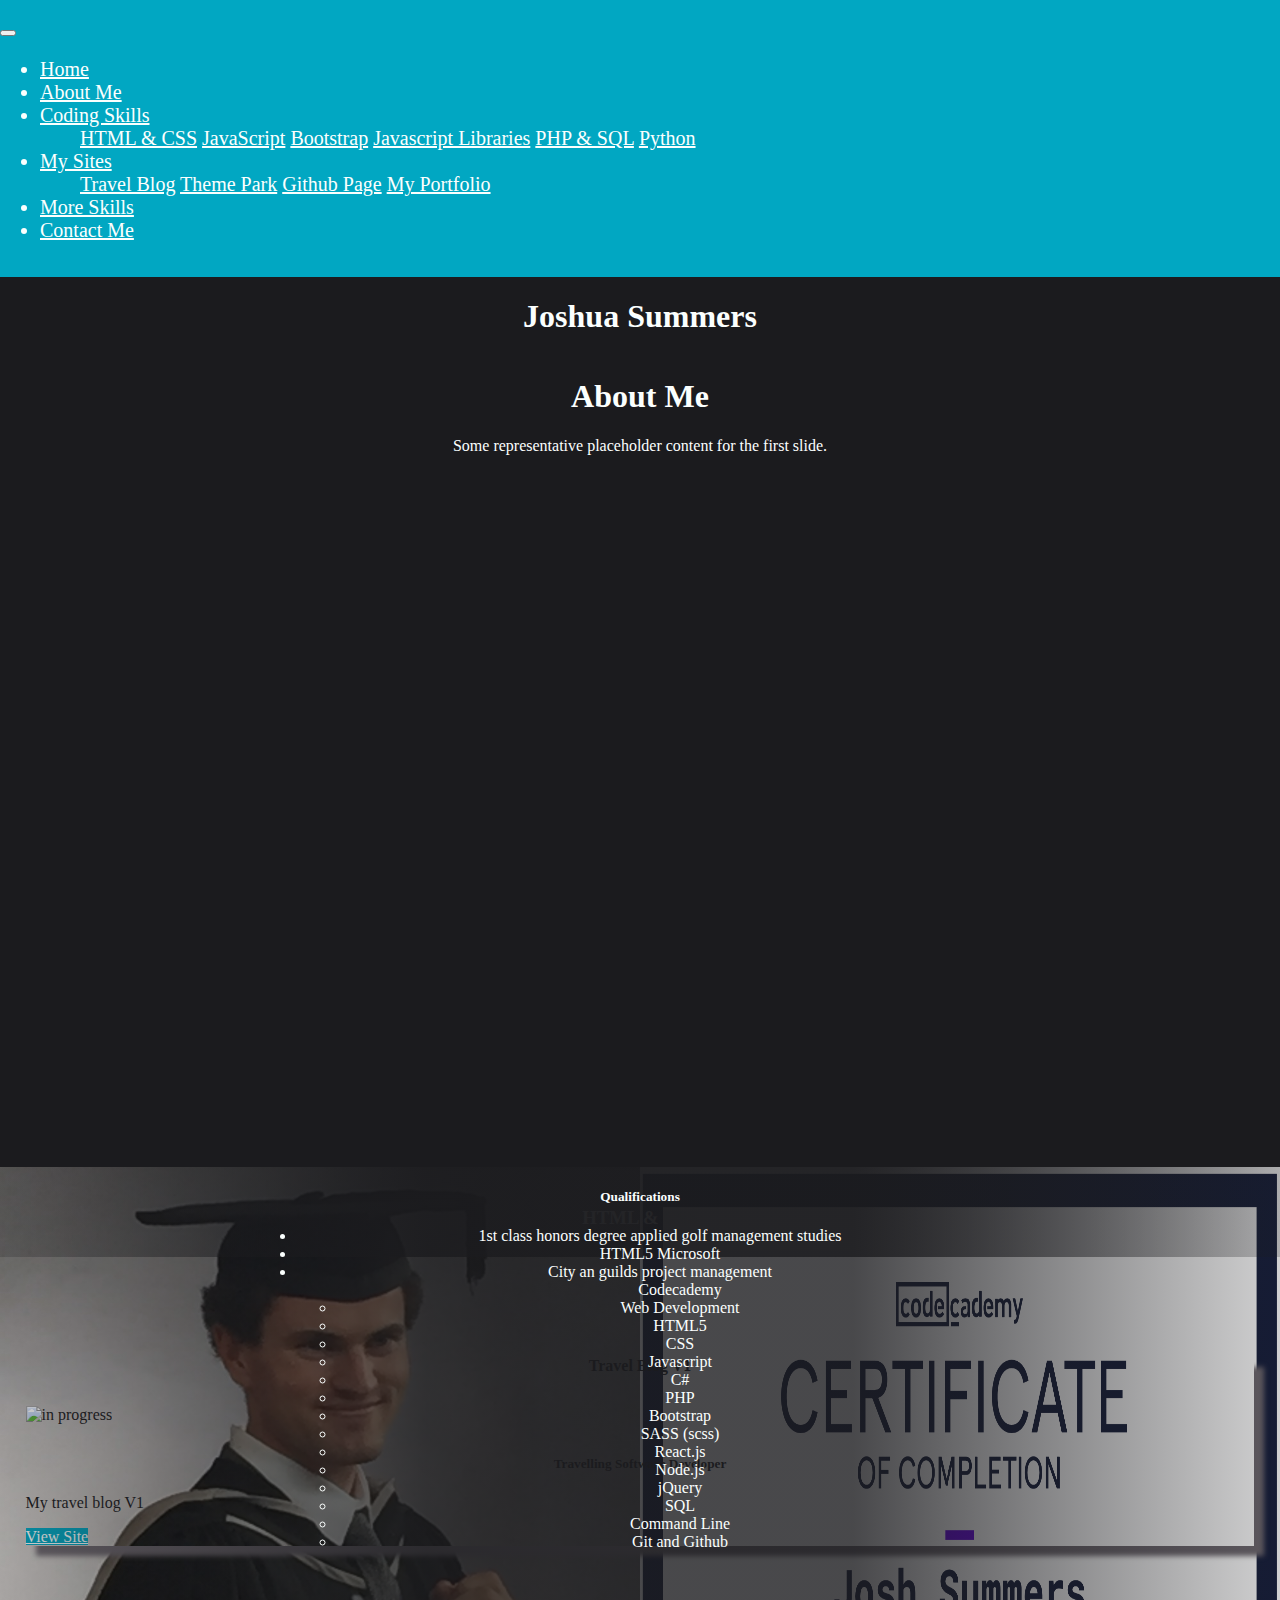
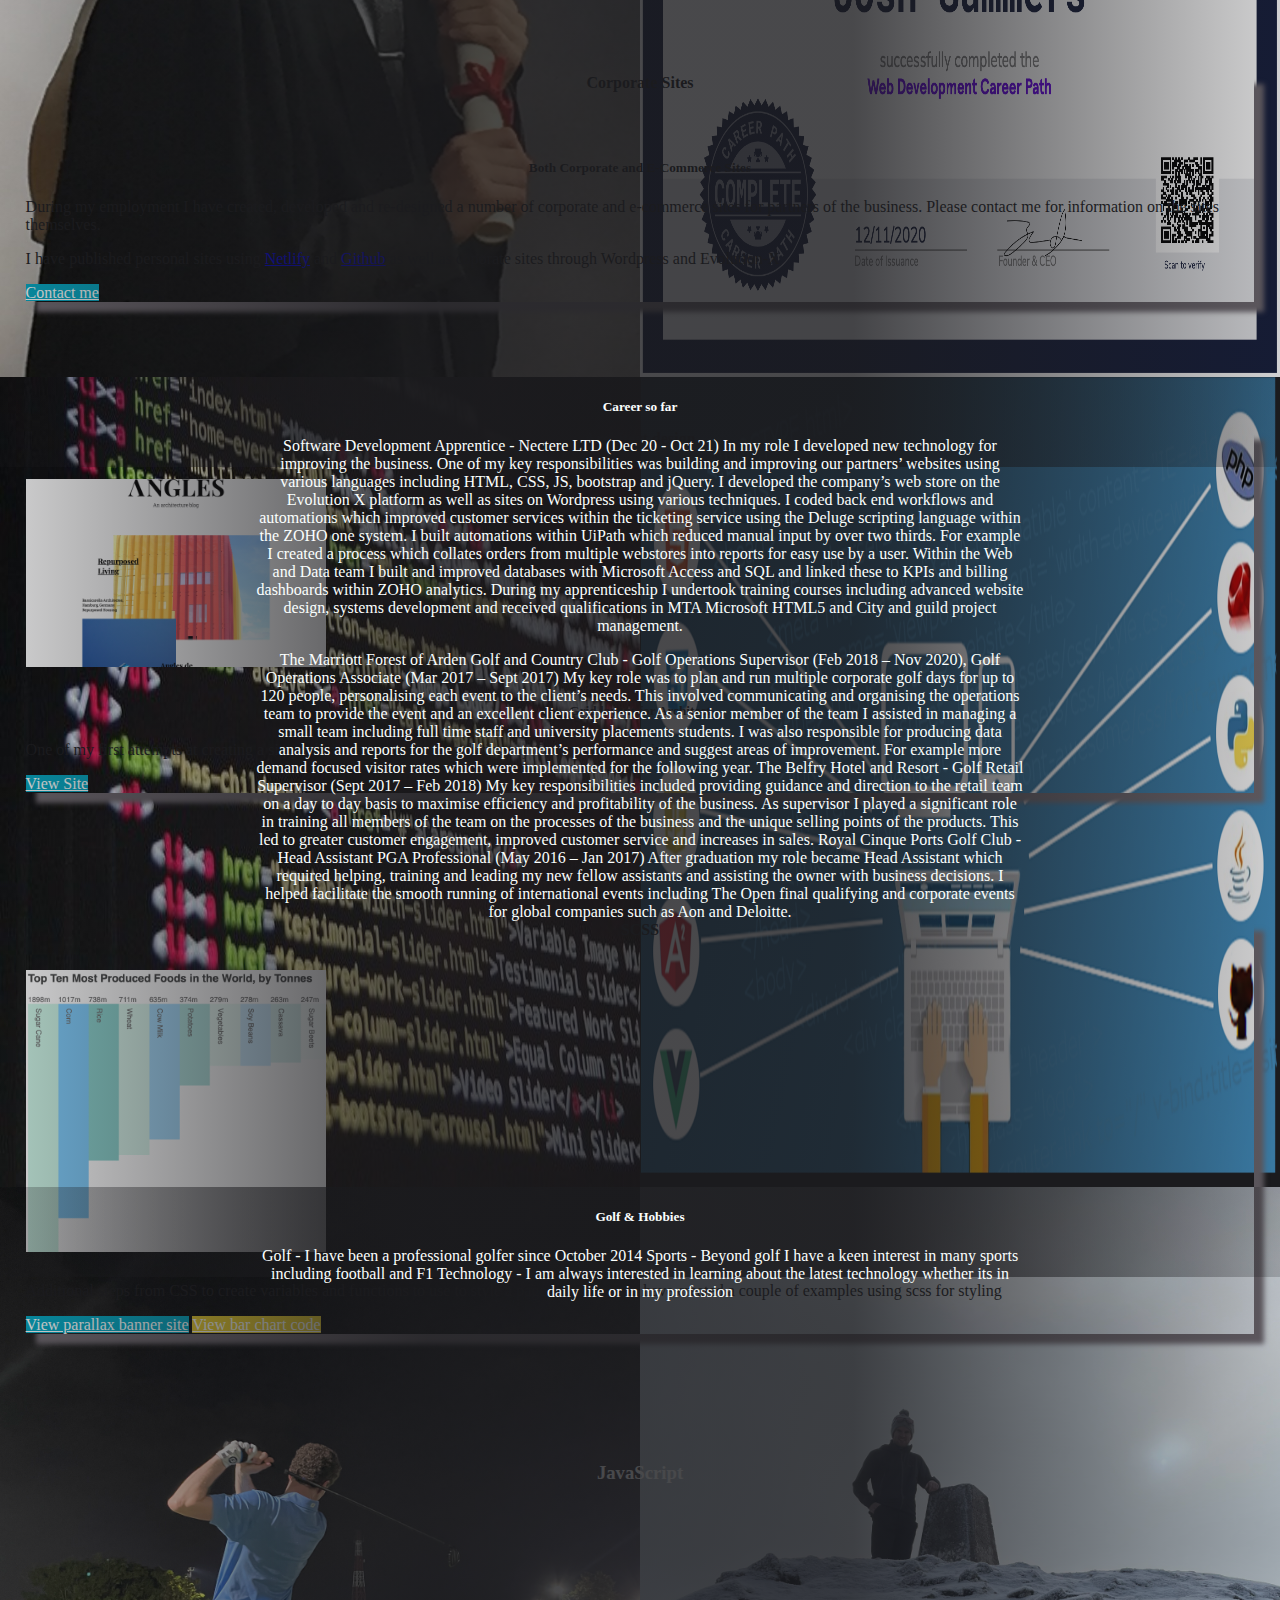
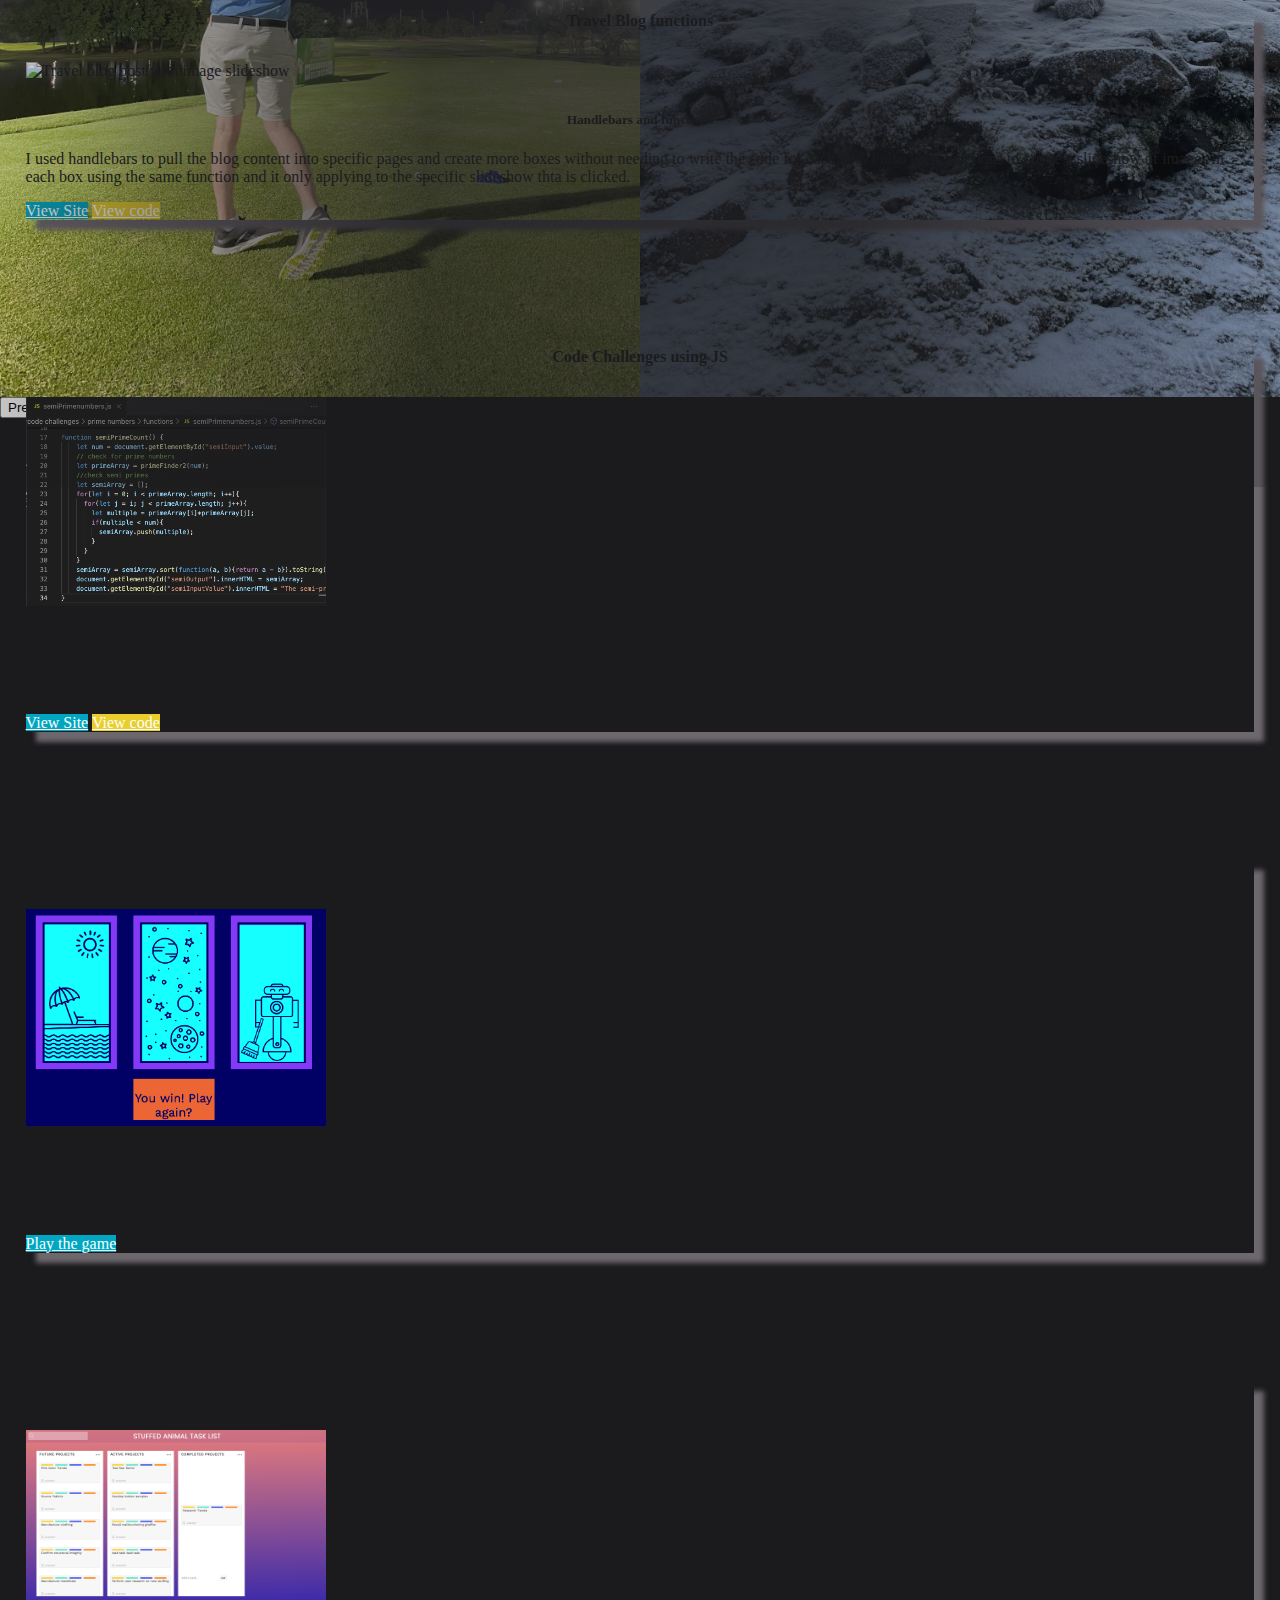
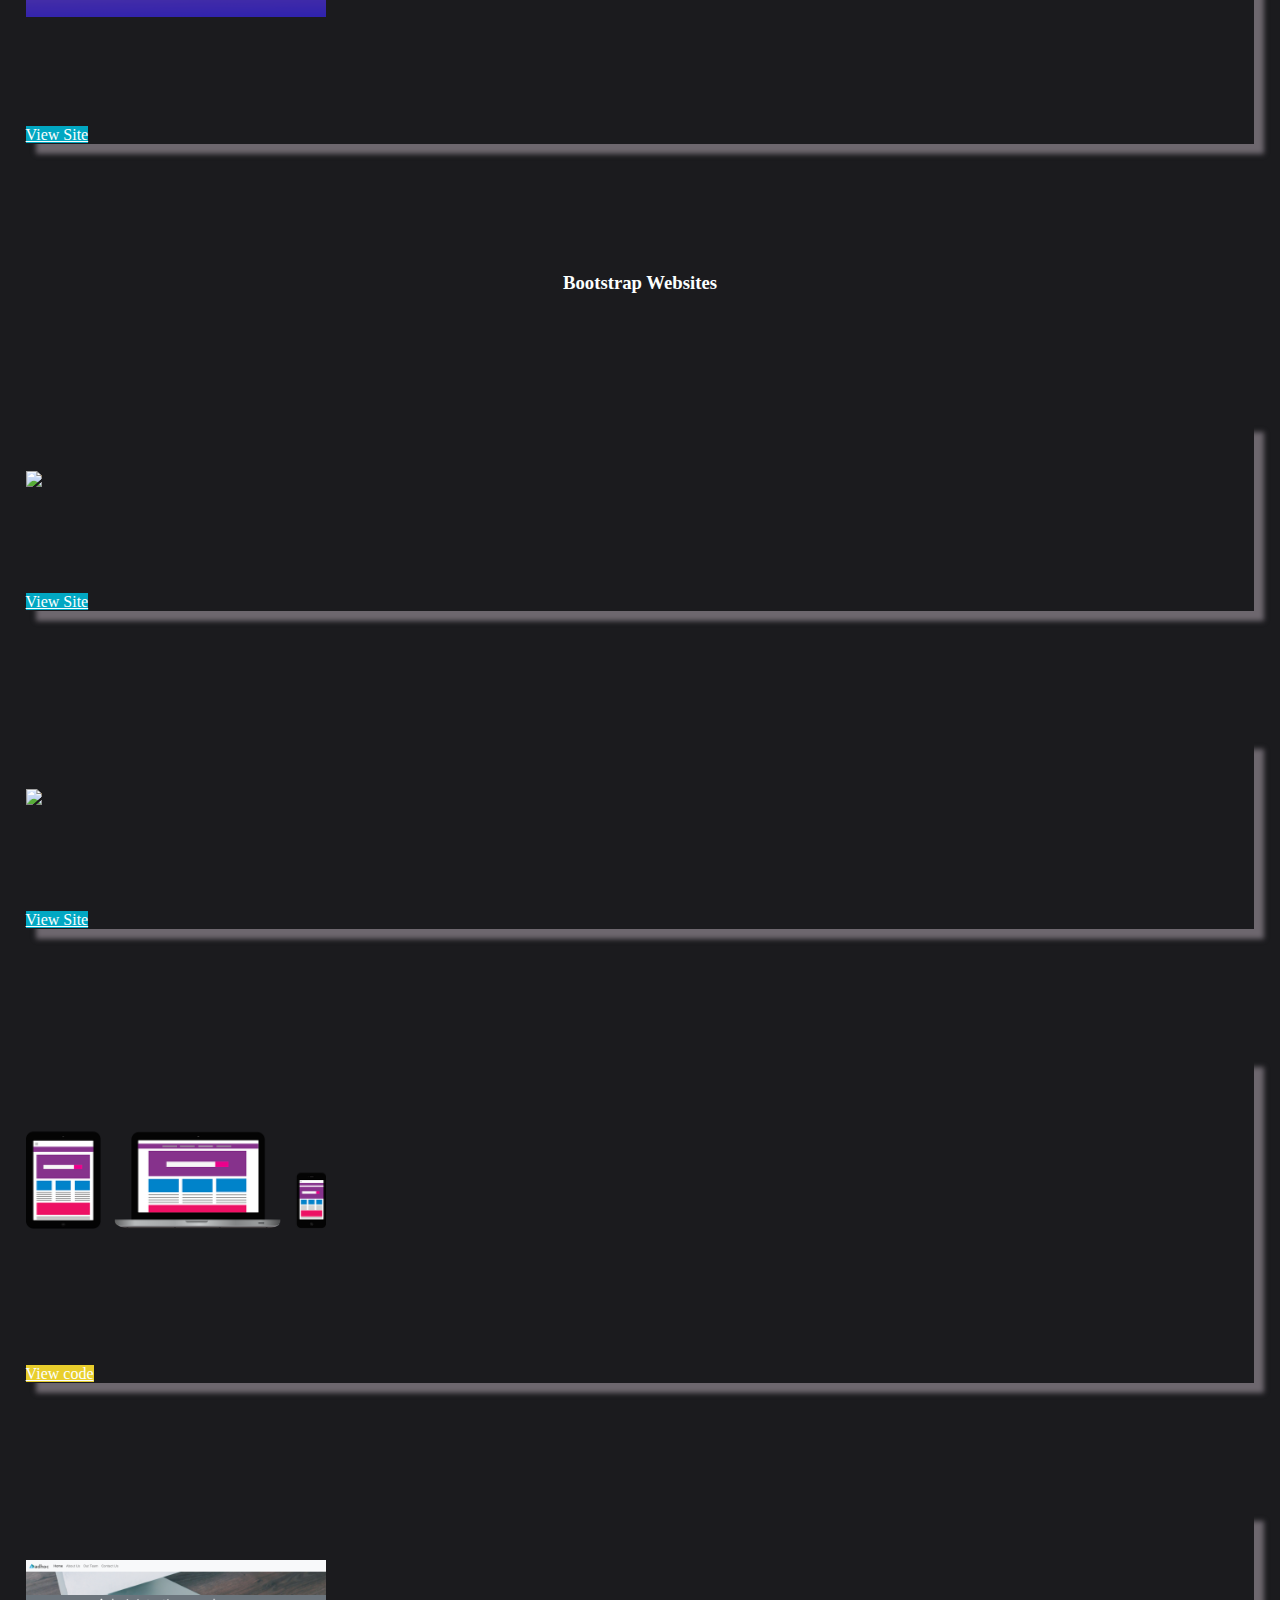
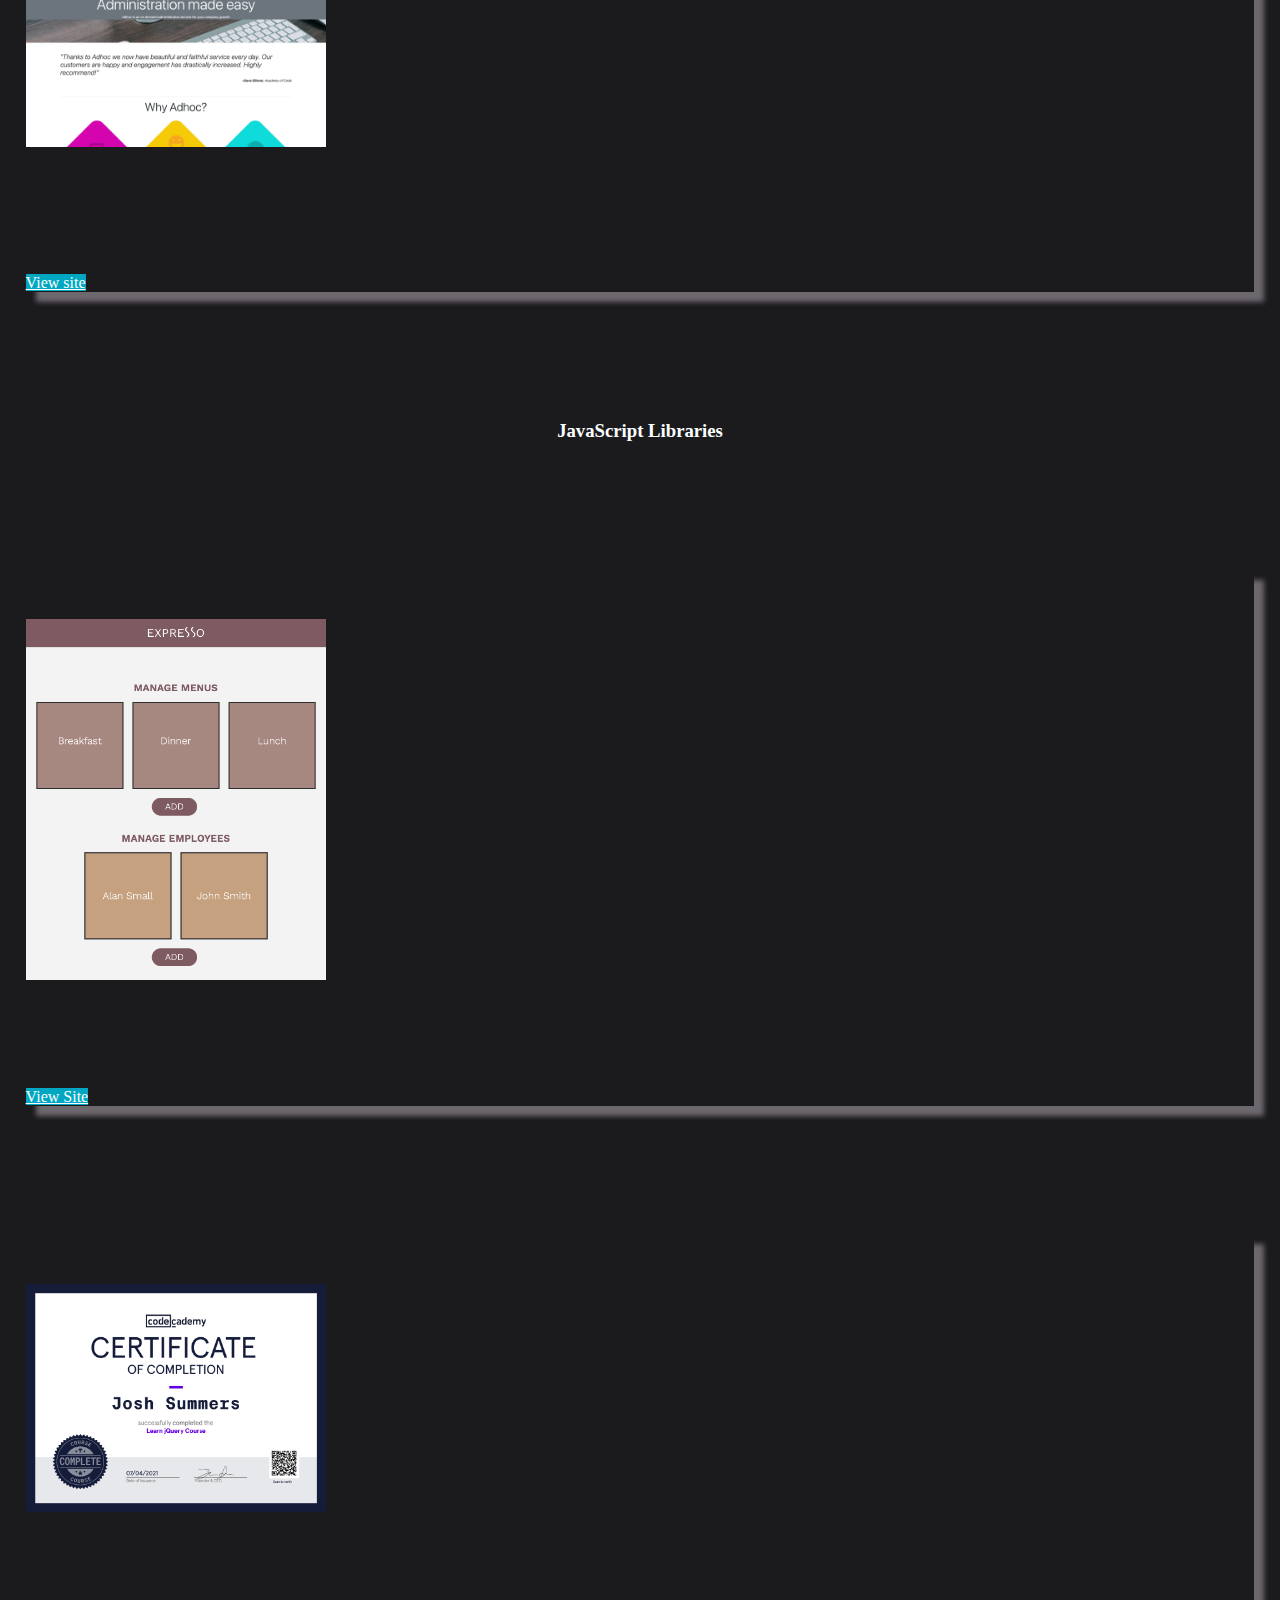
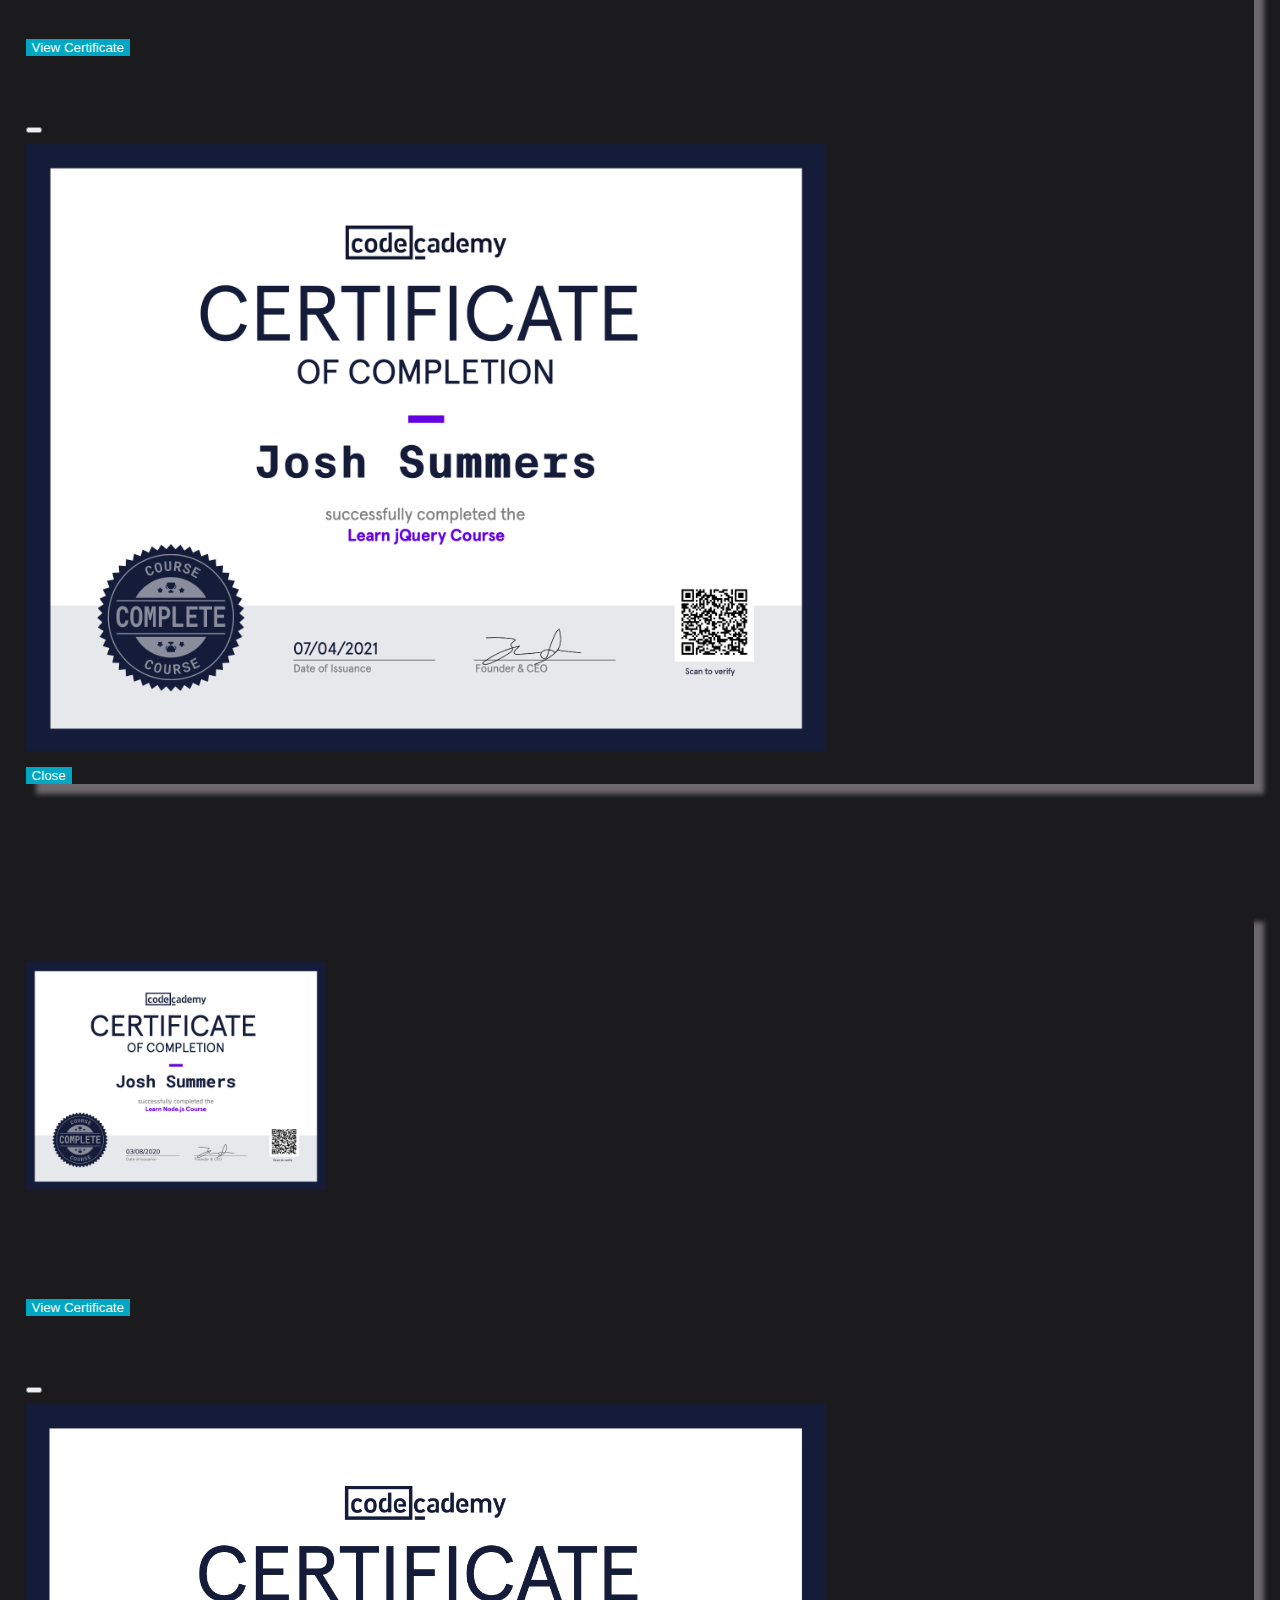
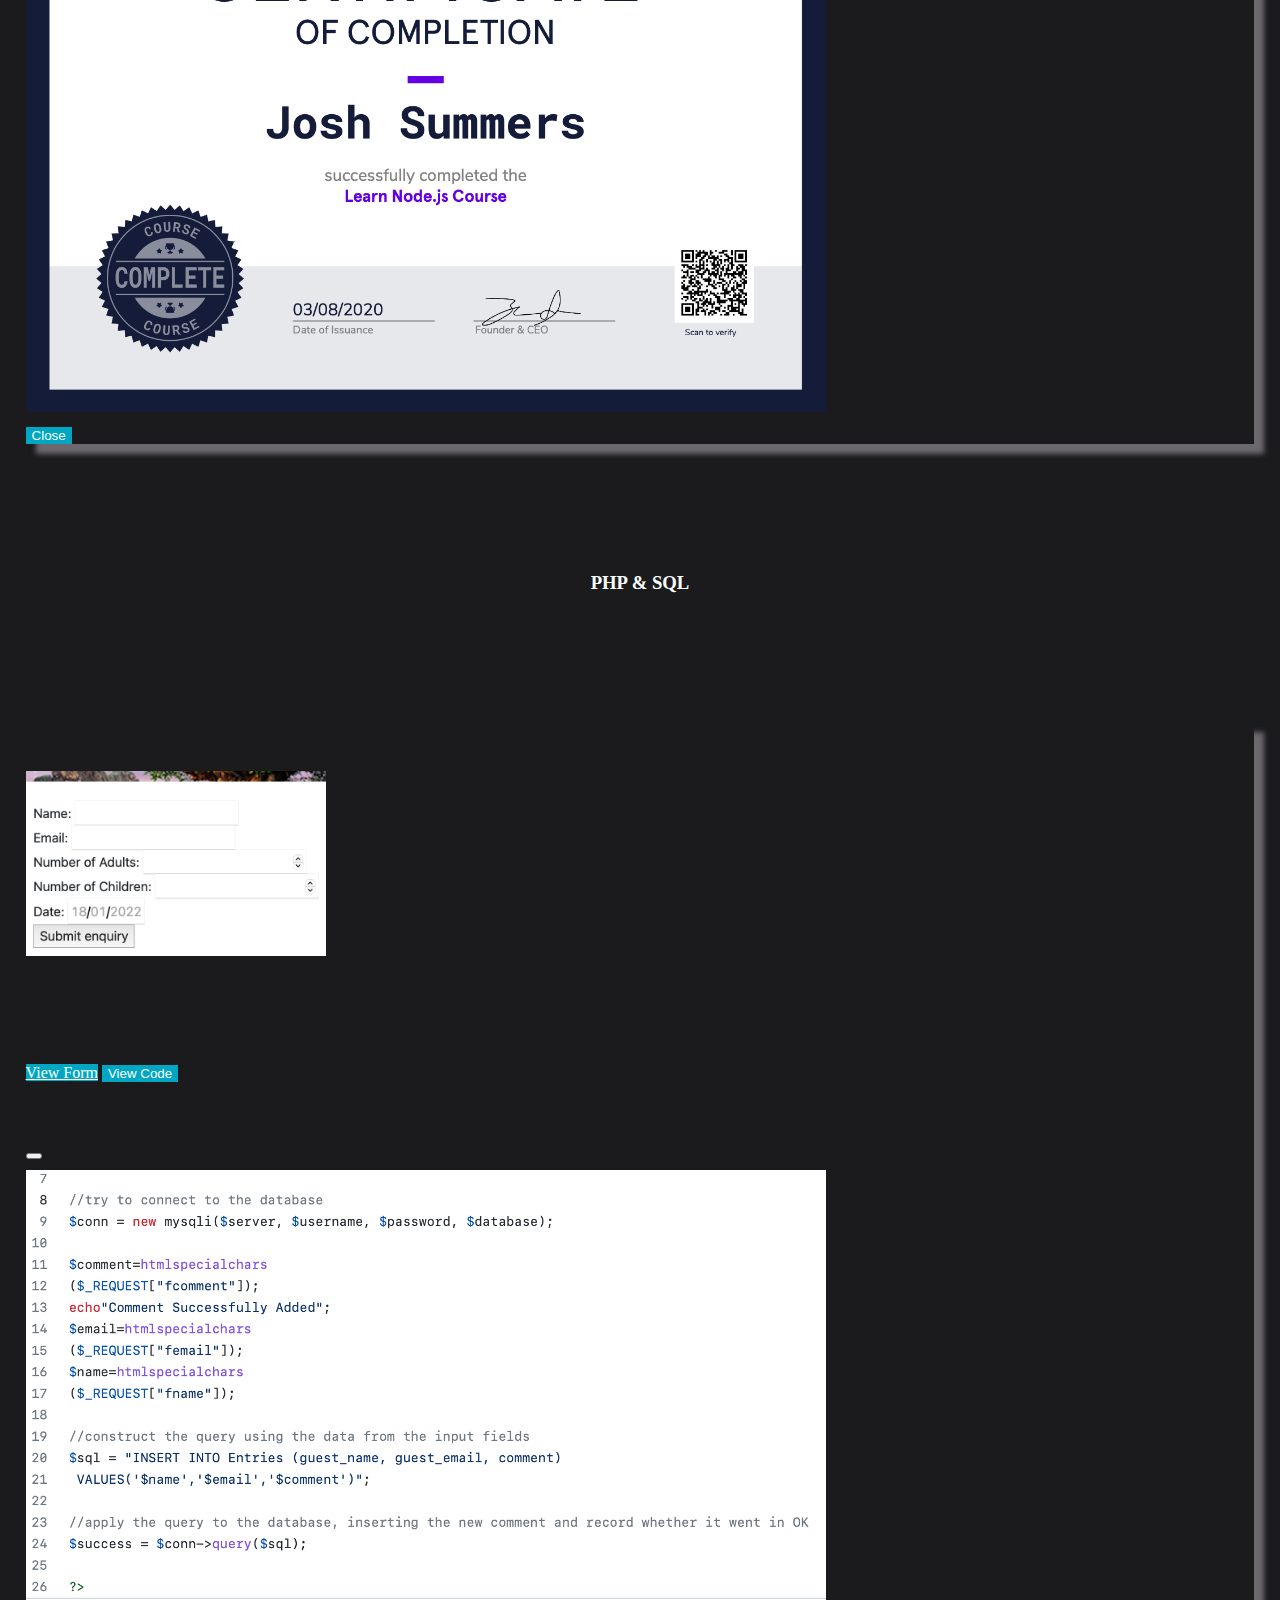
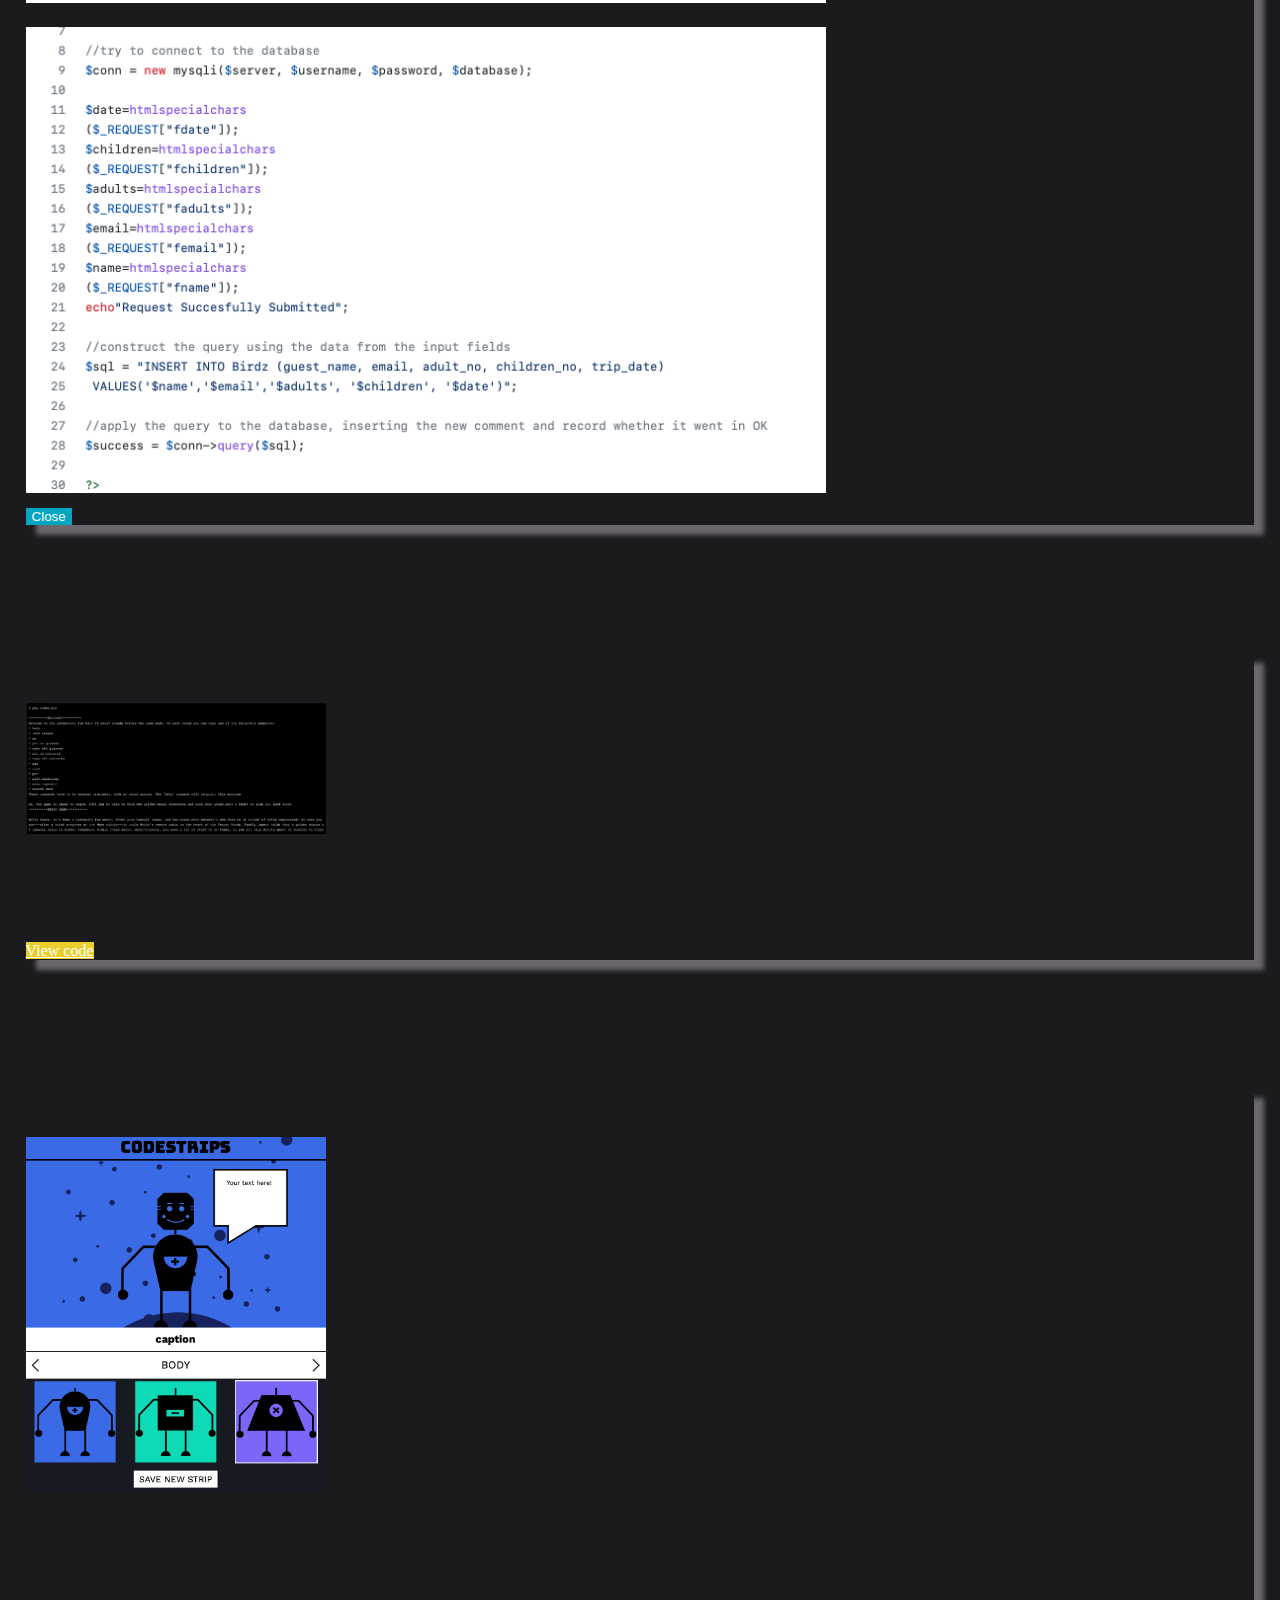
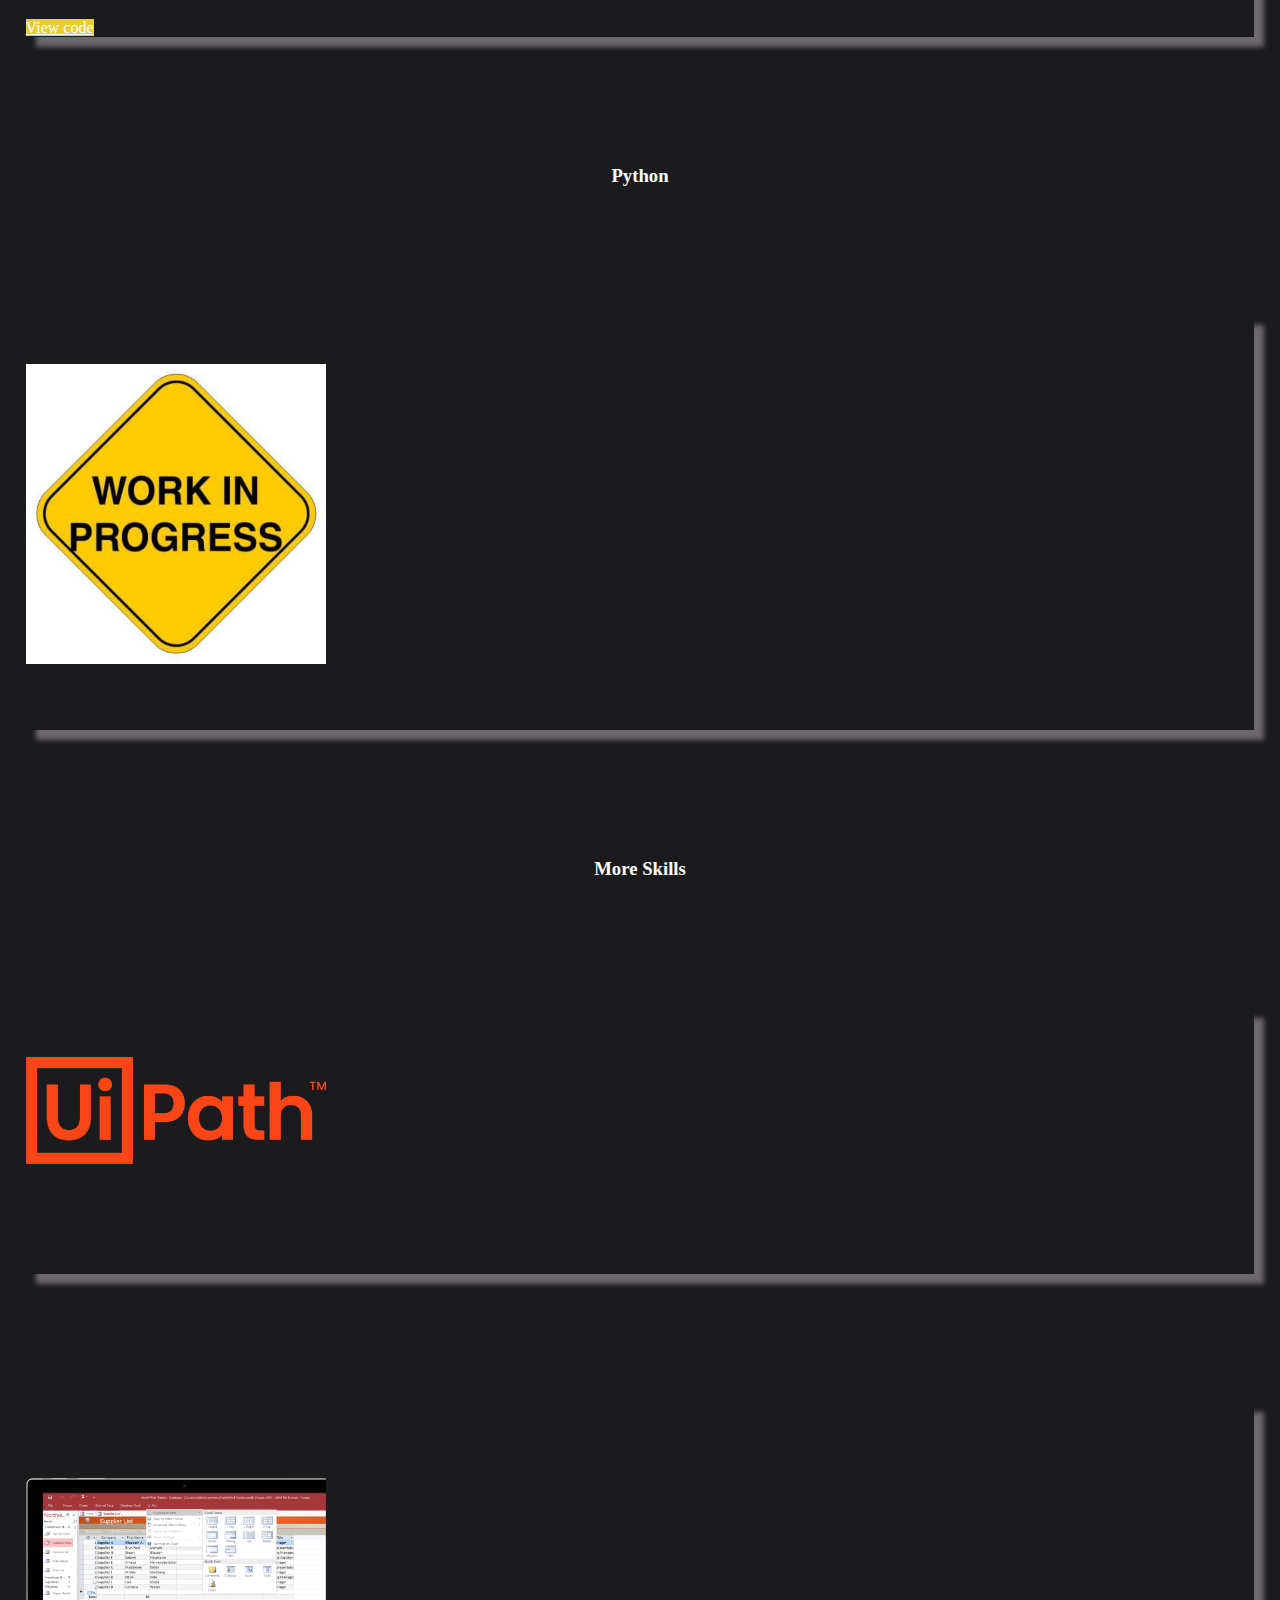
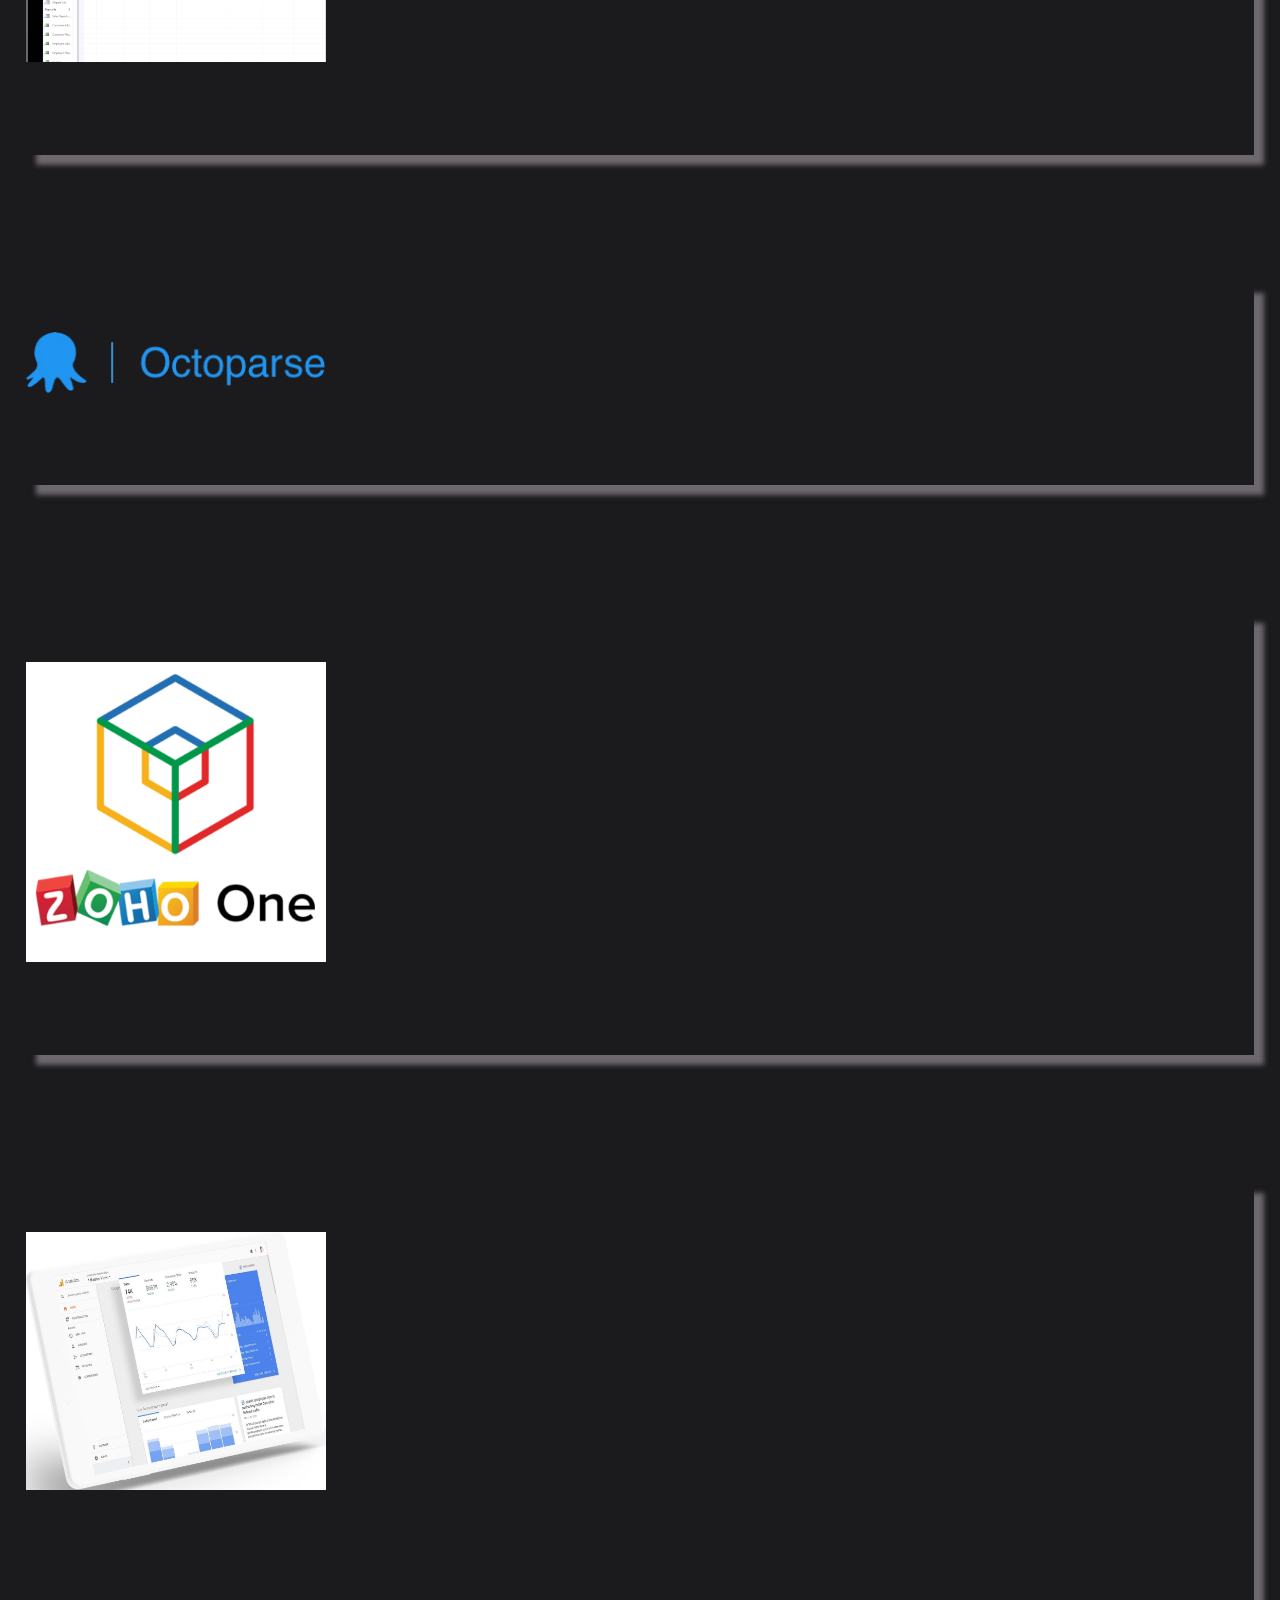
==== index.html @ 0b04d573 "Add files via upload" ====
<!DOCTYPE html>
<html lang="en">
<head>
    <meta charset="UTF-8">
    <meta name="viewport" content="width=device-width, initial-scale=1.0">
    <meta http-equiv="X-UA-Compatible" content="ie=edge">
    <title>Josh Summers Portfolio</title>
    <!-- Bootstrap CSS -->
    <link href="https://cdn.jsdelivr.net/npm/bootstrap@5.0.0-beta2/dist/css/bootstrap.min.css" rel="stylesheet" integrity="sha384-BmbxuPwQa2lc/FVzBcNJ7UAyJxM6wuqIj61tLrc4wSX0szH/Ev+nYRRuWlolflfl" crossorigin="anonymous">
    <link href="https://cdn.jsdelivr.net/npm/bootstrap@5.0.0-beta2/dist/css/bootstrap.min.css" rel="stylesheet" integrity="sha384-BmbxuPwQa2lc/FVzBcNJ7UAyJxM6wuqIj61tLrc4wSX0szH/Ev+nYRRuWlolflfl" crossorigin="anonymous">
    <link rel="stylesheet" href="./style/style.css" type="text/css">
    <!--Social media stylesheet-->
    <script src="https://kit.fontawesome.com/ab6fbf7501.js" crossorigin="anonymous"></script>
    <!-- Favicon -->
    <link rel="apple-touch-icon" sizes="180x180" href="photos/favicon_io/apple-touch-icon.png">
    <link rel="icon" type="image/png" sizes="32x32" href="photos/favicon_io/favicon-32x32.png">
    <link rel="icon" type="image/png" sizes="16x16" href="photos/favicon_io/favicon-16x16.png">
    <link rel="manifest" href="photos/favicon_io/site.webmanifest">
</head>

<body onload="draw(100, 100), cardStyles()">
    <!--Header-->
    <header class="text-center" id="header">
        <!--Scroll to top button NEEDS TO BE FINISHED
        <a role="button" id="topButton" onclick="toTop()">&Lambda;</a>
        -->
        <!-- Navbar Component -->
        <nav class="navbar navbar-expand-md navbar-dark" id="navbar">
            <div class="container-fluid">
                <button class="navbar-toggler" type="button" data-bs-toggle="collapse" data-bs-target="#navbarSupportedContent" aria-controls="navbarSupportedContent" aria-expanded="false" aria-label="Toggle navigation">
                    <span class="navbar-toggler-icon" id="navbar-toggler-icon"></span>
                </button>
                <div class="collapse navbar-collapse justify-content-center" id="navbarSupportedContent">
                    <ul class="navbar-nav">
                        <li class="nav-item">
                            <a class="nav-link text-off-white" href="#">Home</a>
                        </li>
                        <li class="nav-item">
                            <a class="nav-link text-off-white" href="#about_me">About Me</a>
                        </li>
                        <li class="nav-item dropdown">
                            <a class="nav-link text-off-white dropdown-toggle" href="#languages" data-bs-toggle="dropdown" id="navbarDropdown" aria-expanded="false">Coding Skills</a>
                            <ul class="dropdown-menu" aria-labelledby="navbarDropdown">
                                <a class="dropdown-item text-off-white" href="#htmlCss">HTML & CSS</a>
                                <a class="dropdown-item text-off-white" href="#javascript">JavaScript</a>
                                <a class="dropdown-item text-off-white" href="#bootstrap">Bootstrap</a>
                                <a class="dropdown-item text-off-white" href="#libraries">Javascript Libraries</a>
                                <a class="dropdown-item text-off-white" href="#php">PHP & SQL</a>
                                <a class="dropdown-item text-off-white" href="#python">Python</a>
                            </ul>
                        </li>
                        <li class="nav-item dropdown">
                            <a class="nav-link text-off-white dropdown-toggle" href="#websites" data-bs-toggle="dropdown" id="navbarDropdown" aria-expanded="false">My Sites</a>
                            <ul class="dropdown-menu" aria-labelledby="navbarDropdown">
                                <a class="dropdown-item text-off-white" href="https://travellersweb.netlify.app">Travel Blog</a>
                                <a class="dropdown-item text-off-white" href="http://joshuasummers.balticwebdev1.co.uk/Theme%20park/index.html">Theme Park</a>
                                <a class="dropdown-item text-off-white" href="https://github.com/joshsummers4">Github Page</a>
                                <a class="dropdown-item text-off-white" href="#">My Portfolio</a>
                            </ul>
                        </li>
                        <li class="nav-item">
                            <a class="nav-link text-off-white" href="#more">More Skills</a>
                        </li>
                        <li class="nav-item">
                            <a class="nav-link text-off-white" href="#footer">Contact Me</a>
                        </li>
                    </ul>
                </div>
            </div>
        </nav>
    </header>
    <!--Main body of page-->
    <section>
        <div class="container-xxl px-0">
            <!--Introduction-->
            <div class="row">
                <div class="col-12">
                    <h1>Joshua Summers</h1>
                </div>
            </div>
            <!--About me-->
            <div class="row" id="about_me">
                <div class="col-12 mx-0">
                    
                    <!--Formal Qualifications including HTML5, city and guilds PM, degree, web development course on codecadmey-->
                    <!--Slider text in the center display delayed by a 4 seconds to just show backgorund images then text overlay with a 0.5 black background to make it easier to read-->
                    <!--Slide 1 bit about me-->
                    <!--Slide 2 formal qualifications-->
                    <!--Slide 3 golf-->
                    <!--Slide 4 hobbies-->
                    <div id="carouselControls" class="carousel slide" data-bs-ride="carousel">
                        <div class="carousel-inner">
                            <div class="carousel-item carousel-1 active">
                                <div class="caro-caption">
                                    <div class="caption-text">
                                        <h1>About Me</h1>
                                        <p>Some representative placeholder content for the first slide.</p>
                                    </div>
                                </div>
                            </div>
                            <div class="carousel-item carousel-2">
                                <div class="caro-caption">
                                    <div class="caption-text">
                                        <h5>Qualifications</h5>
                                        <ul>
                                            <li>1st class honors degree applied golf management studies</li>
                                            <li>HTML5 Microsoft</li>
                                            <li>City an guilds project management</li>
                                            <ul>Codecademy
                                                <li>Web Development</li>
                                                <li>HTML5</li>
                                                <li>CSS</li>
                                                <li>Javascript</li>
                                                <li>C#</li>
                                                <li>PHP</li>
                                                <li>Bootstrap</li>
                                                <li>SASS (scss)</li>
                                                <li>React.js</li>
                                                <li>Node.js</li>
                                                <li>jQuery</li>
                                                <li>SQL</li>
                                                <li>Command Line</li>
                                                <li>Git and Github</li>
                                            </ul>
                                        </ul>
                                    </div>
                                </div>
                            </div>
                            <div class="carousel-item carousel-3">
                                <div class="caro-caption">
                                    <div class="caption-text">
                                        <h5>Career so far</h5>
                                        <p>
                                            Software Development Apprentice - Nectere LTD (Dec 20 - Oct 21)
                                            In my role I developed new technology for improving the business. One of my key responsibilities was building and improving our partners’ websites using various languages including HTML, CSS, JS, bootstrap and jQuery.
                                            I developed the company’s web store on the Evolution X platform as well as sites on Wordpress using various techniques.
                                            I coded back end workflows and automations which improved customer services within the ticketing service using the Deluge scripting language within the ZOHO one system.
                                            I built automations within UiPath which reduced manual input by over two thirds. For example I created a process which collates orders from multiple webstores into reports for easy use by a user.
                                            Within the Web and Data team I built and improved databases with Microsoft Access and SQL and linked these to KPIs and billing dashboards within ZOHO analytics.
                                            During my apprenticeship I undertook training courses including advanced website design, systems development and received qualifications in MTA Microsoft HTML5 and City and guild project management.
                                        </p>
                                        <p>
                                            The Marriott Forest of Arden Golf and Country Club - Golf Operations Supervisor (Feb 2018 – Nov 2020), Golf Operations Associate (Mar 2017 – Sept 2017)
                                            My key role was to plan and run multiple corporate golf days for up to 120 people, personalising each event to the client’s needs. This involved communicating and organising the operations team to provide the event and an excellent client experience.  
                                            As a senior member of the team I assisted in managing a small team including full time staff and university placements students.
                                            I was also responsible for producing data analysis and reports for the golf department’s performance and suggest areas of improvement. For example more demand focused visitor rates which were implemented for the following year. 
                                            The Belfry Hotel and Resort - Golf Retail Supervisor (Sept 2017 – Feb 2018)
                                            My key responsibilities included providing guidance and direction to the retail team on a day to day basis to maximise efficiency and profitability of the business.
                                            As supervisor I played a significant role in training all members of the team on the processes of the business and the unique selling points of the products. This led to greater customer engagement, improved customer service and increases in sales.
                                            Royal Cinque Ports Golf Club - Head Assistant PGA Professional (May 2016 – Jan 2017)
                                            After graduation my role became Head Assistant which required helping, training and leading my new fellow assistants and assisting the owner with business decisions.
                                            I helped facilitate the smooth running of international events including The Open final qualifying and corporate events for global companies such as Aon and Deloitte. 
                                        </p>
                                    </div>
                                </div>
                            </div>
                            <div class="carousel-item carousel-4">
                                <div class="caro-caption">
                                    <div class="caption-text">
                                        <h5>Golf & Hobbies</h5>
                                        <p>
                                            Golf - I have been a professional golfer since October 2014
                                            Sports - Beyond golf I have a keen interest in many sports including football and F1
                                            Technology - I am always interested in learning about the latest technology whether its in daily life or in my profession 
                                        </p>
                                    </div>
                                </div>
                            </div>
                        </div>
                        <button class="carousel-control-prev" type="button" data-bs-target="#carouselControls" data-bs-slide="prev">
                            <span class="carousel-control-prev-icon" aria-hidden="true"></span>
                            <span class="visually-hidden">Previous</span>
                        </button>
                        <button class="carousel-control-next" type="button" data-bs-target="#carouselControls" data-bs-slide="next">
                            <span class="carousel-control-next-icon" aria-hidden="true"></span>
                            <span class="visually-hidden">Next</span>
                        </button>
                    </div>
                </div>
            </div>
            <!--Languages-->
            <!--HTML and CSS-->
            <div class="row px-2" id="htmlCss">
                <div class="col-12">
                    <div class="row">
                        <div class="col-12 sectionTitles">
                            <h3>HTML & CSS</h3>
                        </div>
                    </div>
                    <div class="row card-row">
                        <div class="col-12 col-sm-6 col-lg-3">
                            <!--Card 1-->
                            <div class="card">
                                <div class="card-header">
                                    <h4>Travel Blog V1</h4>
                                </div>
                                <img src="./photos/Travel1.png" class="card-img-top card-image" alt="in progress">
                                <div class="card-body">
                                    <h5 class="card-title">Travelling Software Developer</h5>
                                    <p class="card-text">My travel blog V1</p>
                                    <a href="https://travellingsoftwaredeveloper.netlify.app" class="btn button-card" target="_blank">View Site</a>
                                </div>
                            </div>
                        </div>
                        <div class="col-12 col-sm-6 col-lg-3">
                            <!--Card 2-->
                            <div class="card">
                                <div class="card-header">
                                    <h4>Corporate Sites</h4>
                                </div>
                                <img src="" class="card-img-top card-image" alt="">
                                <div class="card-body">
                                    <h5 class="card-title">Both Corporate and E-Commerce Sites</h5>
                                    <p class="card-text">During my employment I have created, developed and re-designed a number of corporate and e-commerce sites for partners of the business. Please contact me for information on the sites themselves.</p>
                                    <p class="card-text">I have published personal sites using <a href="https://travellersweb.netlify.app" target="_blank">Netlify</a> and <a href="#">Github</a> as well as coporate sites through Wordpress and Evolution-X</p>
                                    <a href="#footer" class="btn button-card">Contact me</a>
                                </div>
                            </div>
                        </div>
                        <div class="col-12 col-sm-6 col-lg-3">
                            <!--Card 3-->
                            <div class="card">
                                <div class="card-header">
                                    <h4>Architect design</h4>
                                </div>
                                <img src="./photos/angles grid.png" class="card-img-top card-image" alt="in progress">
                                <div class="card-body">
                                    <h5 class="card-title">Grid layout for Architect</h5>
                                    <p class="card-text">One of my first attempts at creating a simple html and css web page during my Codecademy training.</p>
                                    <a href="https://joshsummers4.github.io/angles_grid/" class="btn button-card" target="_blank">View Site</a>
                                </div>
                            </div>
                        </div>
                        <div class="col-12 col-sm-6 col-lg-3">
                            <!--Card 4-->
                            <div class="card">
                                <div class="card-header">
                                    <h4>SCSS</h4>
                                </div>
                                <img src="./photos/bar chart.png" class="card-img-top card-image" alt="Bar chart created using SCSS">
                                <div class="card-body">
                                    <p class="card-text">Additional steps from CSS to create variables and functions to use to style a page. In my study i have created a couple of examples using scss for styling</p>
                                    <a href="https://joshsummers4.github.io/parallax-banner/" class="btn button-card" target="_blank">View parallax banner site</a>
                                    <a href="https://github.com/joshsummers4/bar-chart" class="btn button-code" target="_blank">View bar chart code</a>
                                </div>
                            </div>
                        </div>
                    </div>
                </div>
            </div>
            <!--Javascript-->
            <div class="row px-2" id="javascript">
                <div class="col-12">
                    <div class="row">
                        <div class="col-12 sectionTitles">
                            <h3>JavaScript</h3>
                        </div>
                    </div>
                    <div class="row card-row">
                        <div class="col-12 col-sm-6 col-lg-3">
                            <!--Card 1-->
                            <div class="card">
                                <div class="card-header">
                                    <h4>Travel Blog functions</h4>
                                </div>
                                <img src="./photos/Travel2.png" class="card-img-top card-image" alt="Travel blog post with image slideshow">
                                <div class="card-body">
                                    <h5 class="card-title">Handlebars and functions</h5>
                                    <p class="card-text">I used handlebars to pull the blog content into specific pages and create more boxes without needing to write the code for each box. I also used functions to create a slideshow of images in each box using the same function and it only applying to the specific slideshow thta is clicked.</p>
                                    <a href="https://travellingsoftwaredeveloper.netlify.app/cornwall.html" class="btn button-card" target="_blank">View Site</a>
                                    <a href="https://github.com/joshsummers4/TravelBlog/tree/main/public" class="btn button-code" target="_blank">View code</a>
                                </div>
                            </div>
                        </div>
                        <div class="col-12 col-sm-6 col-lg-3">
                            <!--Card 2-->
                            <div class="card">
                                <div class="card-header">
                                    <h4>Code Challenges using JS</h4>
                                </div>
                                <img src="./photos/challenges.png" class="card-img-top card-image" alt="Code challenges code">
                                <div class="card-body">
                                    <h5 class="card-title">Challenges</h5>
                                    <p class="card-text">Created functions to answer questions such as indetifying prime and sub prime numbers as well as FizzBuzz.</p>
                                    <a href="https://joshsummers4.github.io/Code-challenges/" class="btn button-card" target="_blank">View Site</a>
                                    <a href="https://github.com/joshsummers4/Code-challenges" class="btn button-code" target="_blank">View code</a>
                                </div>
                            </div>
                        </div>
                        <div class="col-12 col-sm-6 col-lg-3">
                            <!--Card 3-->
                            <div class="card">
                                <div class="card-header">
                                    <h4>Chore Bot</h4>
                                </div>
                                <img src="./photos/Chore3.png" class="card-img-top card-image" alt="chore bot game">
                                <div class="card-body">
                                    <h5 class="card-title">Functions to produce an open door game</h5>
                                    <p class="card-text">For this project I used a number of small functions that invloved decision making to produce a game of opening a door to find a desired outcome</p>
                                    <a href="https://joshsummers4.github.io/Chorebot/" class="btn button-card" target="_blank">Play the game</a>
                                </div>
                            </div>
                        </div>
                        <div class="col-12 col-sm-6 col-lg-3">
                            <!--Card 4-->
                            <div class="card">
                                <div class="card-header">
                                    <h4>Task board grid</h4>
                                </div>
                                <img src="./photos/task site.png" class="card-img-top card-image" alt="in progress">
                                <div class="card-body">
                                    <h5 class="card-title">Task manager example</h5>
                                    <p class="card-text">Site uses function to create new tasks</p>
                                    <a href="https://joshsummers4.github.io/task_board_grid/" class="btn button-card" target="_blank">View Site</a>
                                </div>
                            </div>
                        </div>
                    </div>
                </div>
            </div>
            <!--Bootstrap-->
            <div class="row px-2" id="bootstrap">
                <div class="col-12">
                    <div class="row">
                        <div class="col-12 sectionTitles">
                            <h3>Bootstrap Websites</h3>
                        </div>
                    </div>
                    <div class="row card-row">
                        <div class="col-12 col-sm-6 col-lg-3">
                            <!--Card 1-->
                            <div class="card">
                                <div class="card-header">
                                    <h4>Travel Blog V2</h4>
                                </div>
                                <img src="./photos/travelblog2.png" class="card-img-top card-image" alt="Travellers Web">
                                <div class="card-body">
                                    <h5 class="card-title">Travllers Web - multi page site</h5>
                                    <p class="card-text">I needed to know Bootstrap for a structing of a page in my previous job so I undertook the course on codecademy and then created a new version of a travel blog using the library.</p>
                                    <a href="https://travellersweb.netlify.app" class="btn button-card" target="_blank">View Site</a>
                                </div>
                            </div>
                        </div>
                        <div class="col-12 col-sm-6 col-lg-3">
                            <!--Card 2-->
                            <div class="card">
                                <div class="card-header">
                                    <h4>Theme Park</h4>
                                </div>
                                <img src="./photos/themepark.png" class="card-img-top card-image" alt="Theme Park Bootstrap example">
                                <div class="card-body">
                                    <h5 class="card-title">Training week assignment</h5>
                                    <p class="card-text">During a training week for my apprenticehsip I put what I had learnt during the week along with my Bootstrap knowledge to create a theme park website</p>
                                    <a href="http://joshuasummers.balticwebdev1.co.uk/Theme%20park/index.html" class="btn button-card" target="_blank">View Site</a>
                                </div>
                            </div>
                        </div>
                        <div class="col-12 col-sm-6 col-lg-3">
                            <!--Card 3-->
                            <div class="card">
                                <div class="card-header">
                                    <h4>Mobile friendly web design</h4>
                                </div>
                                <img src="./photos/mobile-devices.png" class="card-img-top card-image" alt="Mobile friendly layout">
                                <div class="card-body">
                                    <h5 class="card-title">Portfolio</h5>
                                    <p class="card-text">This site uses bootstrap alongside HTML and CSS to produce the layout and styling. By using Bootstrap i have been able to create mobile frienldy sites including this portfolio.</p>
                                    <a href="https://github.com/joshsummers4/joshsummers4.github.io" class="btn button-code" target="_blank">View code</a>
                                </div>
                            </div>
                        </div>
                        <div class="col-12 col-sm-6 col-lg-3">
                            <!--Card 4-->
                            <div class="card">
                                <div class="card-header">
                                    <h4>Codecademy project</h4>
                                </div>
                                <img src="./photos/admin site.png" class="card-img-top card-image" alt="Administration Site Bootstrap example">
                                <div class="card-body">
                                    <h5 class="card-title">Administration example site</h5>
                                    <p class="card-text">This site was a project undertaken during my training course on bootstrap using an example site to try copy the layout and styling using just bootstrap classes to do this, showing what is possible using this framework alone.</p>
                                    <a href="https://joshsummers4.github.io/administration/" class="btn button-card" target="_blank">View site</a>
                                </div>
                            </div>
                        </div>
                    </div>
                </div>
            </div>
            <!--Js Libraries-->
            <div class="row px-2" id="libraries">
                <div class="col-12">
                    <div class="row">
                        <div class="col-12 sectionTitles">
                            <h3>JavaScript Libraries</h3>
                        </div>
                    </div>
                    <div class="row card-row">
                        <div class="col-12 col-sm-6 col-lg-3">
                            <!--Card 1-->
                            <div class="card">
                                <div class="card-header">
                                    <h4>React.js</h4>
                                </div>
                                <img src="./photos/Cafe1.png" class="card-img-top card-image" alt="in progress">
                                <div class="card-body">
                                    <h5 class="card-title">Espresso Project</h5>
                                    <p class="card-text">With supporting text below as a natural lead-in to additional content.</p>
                                    <a href="#" class="btn button-card" target="_blank">View Site</a>
                                </div>
                            </div>
                        </div>
                        <div class="col-12 col-sm-6 col-lg-3">
                            <!--Card 2-->
                            <div class="card">
                                <div class="card-header">
                                    <h4>jQuery</h4>
                                </div>
                                <img src="./photos/jQuery certificate.png" class="card-img-top card-image" alt="jQuery Certificate">
                                <div class="card-body">
                                    <h5 class="card-title">Training course and implementation as tabs</h5>
                                    <p class="card-text">For a new intranet I was looking for a way to add a tabs layout and was suggested to use jQuery, as such I undertook the Codecademy program and folloowing this was able to use the knowledge to implement the tabs layout into the intranet.</p>
                                    <button class="btn button-card" type="button" data-bs-toggle="modal" data-bs-target="#jqueryModal1">View Certificate</button>
                                    <!-- Modal -->
                                    <div class="modal fade" id="jqueryModal1" tabindex="-1" aria-labelledby="exampleModalLabel" aria-hidden="true">
                                        <div class="modal-dialog">
                                            <div class="modal-content">
                                                <div class="modal-header">
                                                    <h5 class="modal-title text-dark" id="exampleModalLabel">Codecademy jQuery Course completion</h5>
                                                    <button type="button" class="btn-close" data-bs-dismiss="modal" aria-label="Close"></button>
                                                </div>
                                                <div class="modal-body">
                                                    <img class="model-image" src="./photos/jQuery certificate.png" alt="jQuery Certificate">
                                                </div>
                                                <div class="modal-footer">
                                                    <button type="button" class="btn button-card" target="_blank" data-bs-dismiss="modal">Close</button>
                                                </div>
                                            </div>
                                        </div>
                                    </div>
                                </div>
                            </div>
                        </div>
                        <div class="col-12 col-sm-6 col-lg-3">
                            <!--Card 3-->
                            <div class="card">
                                <div class="card-header">
                                    <h4>Node.js</h4>
                                </div>
                                <img src="./photos/node js certificate.png" class="card-img-top card-image" alt="Node.js Certificate">
                                <div class="card-body">
                                    <h5 class="card-title">Codecademy training course</h5>
                                    <p class="card-text">During my studies I undertook the node.js course on Codecademy, neyond the course I have not used this knowledge but I believe I can recall it if desired</p>
                                    <button class="btn button-card" type="button" data-bs-toggle="modal" data-bs-target="#nodeModal1">View Certificate</button>
                                    <!-- Modal -->
                                    <div class="modal fade" id="nodeModal1" tabindex="-1" aria-labelledby="exampleModalLabel" aria-hidden="true">
                                        <div class="modal-dialog">
                                            <div class="modal-content">
                                                <div class="modal-header">
                                                    <h5 class="modal-title text-dark" id="exampleModalLabel">Codecademy Node.js Course completion</h5>
                                                    <button type="button" class="btn-close" data-bs-dismiss="modal" aria-label="Close"></button>
                                                </div>
                                                <div class="modal-body">
                                                    <img class="model-image" src="./photos/node js certificate.png" alt="Node.js Certificate">
                                                </div>
                                                <div class="modal-footer">
                                                    <button type="button" class="btn button-card" target="_blank" data-bs-dismiss="modal">Close</button>
                                                </div>
                                            </div>
                                        </div>
                                    </div>
                                </div>
                            </div>
                        </div>
                    </div>
                </div>
            </div>
            <!--PHP & SQL-->
            <div class="row px-2" id="php">
                <div class="col-12">
                    <div class="row">
                        <div class="col-12 sectionTitles">
                            <h3>PHP & SQL</h3>
                        </div>
                    </div>
                    <div class="row card-row">
                        <div class="col-12 col-sm-6 col-lg-3">
                            <!--Card 1-->
                            <div class="card">
                                <div class="card-header">
                                    <h4>Form submission</h4>
                                </div>
                                <img src="./photos/form.png" class="card-img-top card-image" alt="PHP Form">
                                <div class="card-body">
                                    <h5 class="card-title">Enquiry form for theme park</h5>
                                    <p class="card-text">The form set up uses both php code with sql to link the submitted form data to a database in mysql</p>
                                    <a href="http://joshuasummers.balticwebdev1.co.uk/Theme%20park/pages/contact.html" class="btn button-card" target="_blank">View Form</a>
                                    <button class="btn button-card" type="button" data-bs-toggle="modal" data-bs-target="#phpModal">View Code</button>
                                    <!-- Modal -->
                                    <div class="modal fade" id="phpModal" tabindex="-1" aria-labelledby="exampleModalLabel" aria-hidden="true">
                                        <div class="modal-dialog">
                                            <div class="modal-content">
                                                <div class="modal-header">
                                                    <h5 class="modal-title text-dark" id="exampleModalLabel">PHP & SQL Code For Form Submission</h5>
                                                    <button type="button" class="btn-close" data-bs-dismiss="modal" aria-label="Close"></button>
                                                </div>
                                                <div class="modal-body">
                                                    <img class="model-image" src="./photos/php code 1.png" alt="php code">
                                                    <img class="model-image" src="./photos/php code 2.png" alt="php code">
                                                </div>
                                                <div class="modal-footer">
                                                    <button type="button" class="btn button-card" target="_blank" data-bs-dismiss="modal">Close</button>
                                                </div>
                                            </div>
                                        </div>
                                    </div>
                                </div>
                            </div>
                        </div>
                        <div class="col-12 col-sm-6 col-lg-3">
                            <!--Card 2-->
                            <div class="card">
                                <div class="card-header">
                                    <h4>PHP Terminal Game</h4>
                                </div>
                                <img src="./photos/php game.png" class="card-img-top card-image" alt="PHP Terminal Game">
                                <div class="card-body">
                                    <h5 class="card-title">Interactive text game</h5>
                                    <p class="card-text">In this instance I created a interactive game using commands in the terminal to direct you around a situation.</p>
                                    <a href="https://github.com/joshsummers4/Save-the-farm-PHP" class="btn button-code" target="_blank">View code</a>
                                </div>
                            </div>
                        </div>
                        <div class="col-12 col-sm-6 col-lg-3">
                            <!--Card 3-->
                            <div class="card">
                                <div class="card-header">
                                    <h4>Codestrips</h4>
                                </div>
                                <img src="./photos/codestrips.png" class="card-img-top card-image" alt="in progress">
                                <div class="card-body">
                                    <h5 class="card-title">SQL used in an api call</h5>
                                    <p class="card-text">CodeStrips Codecademy project building an API with SQLite, db, express, and middleware. SQL coding used to create new a link to a database to save new robot layouts created in the browser through buttons</p>
                                    <a href="https://github.com/joshsummers4/CodeStrips" class="btn button-code" target="_blank">View code</a>
                                </div>
                            </div>
                        </div>
                    </div>
                </div>
            </div>
            <!--Python-->
            <div class="row px-2" id="python">
                <div class="col-12">
                    <div class="row">
                        <div class="col-12 sectionTitles">
                            <h3>Python</h3>
                        </div>
                    </div>
                    <div class="row card-row">
                        <div class="col-12 col-sm-6 col-lg-4">
                            <!--Card 1-->
                            <div class="card">
                                <div class="card-header">
                                    <h4>In Progress</h4>
                                </div>
                                <img src="./photos/inprogress.jpg" class="card-img-top card-image" alt="in progress">
                                <div class="card-body">
                                    <!--<h5 class="card-title">Special title treatment</h5>-->
                                    <p class="card-text">I am currently studying the data science career path course on codecademy which is helping to develop my python knowledge that I have previous gained through open university courses. I hope to be able to provide some examples of my Python work soon.</p>
                                    <!--<a href="#" class="btn button-card" target="_blank">View Site</a>-->
                                </div>
                            </div>
                        </div>
                        
                    </div>
                </div>
            </div>
            <!--More-->
            <!--Automation (ui path logo for image), Reporting, Google Analytics, Database with Access, webscraping-->
            <div class="row px-2" id="more">
                <div class="col-12">
                    <div class="row">
                        <div class="col-12 sectionTitles">
                            <h3>More Skills</h3>
                        </div>
                    </div>
                    <div class="row card-row">
                        <div class="col-12 col-sm-6 col-lg-3">
                            <!--Card 1-->
                            <div class="card">
                                <div class="card-header">
                                    <h4>RPA Automation</h4>
                                </div>
                                <img src="./photos/UiPath.png" class="card-img-top card-image" alt="RPA Automation">
                                <div class="card-body">
                                    <h5 class="card-title">Process Automation through the use of UI Path</h5>
                                    <p class="card-text">Uisng Ui Path allowed me to create automated processes for various activities within in the buisness from creating aily sales reports from multiple sites to updating stock levels and responsding to customer queries on a ticketing system.</p>
                                </div>
                            </div>
                        </div>
                        <div class="col-12 col-sm-6 col-lg-3">
                            <!--Card 2-->
                            <div class="card">
                                <div class="card-header">
                                    <h4>Database creation</h4>
                                </div>
                                <img src="./photos/microsoft access.png" class="card-img-top card-image" alt="Microsoft Access Databases">
                                <div class="card-body">
                                    <h5 class="card-title">Microsoft Access</h5>
                                    <p class="card-text">As well as beign able to use SQL I am able to create databases and reports using Microsoft Access</p>
                                </div>
                            </div>
                        </div>
                        <div class="col-12 col-sm-6 col-lg-3">
                            <!--Card 3-->
                            <div class="card">
                                <div class="card-header">
                                    <h4>WebScraping</h4>
                                </div>
                                <img src="./photos/octoparse.png" class="card-img-top card-image" alt="Octoparse web scraper">
                                <div class="card-body">
                                    <h5 class="card-title">Octoparse</h5>
                                    <p class="card-text">Used to pull competitor sales prices to create comparisons</p>
                                </div>
                            </div>
                        </div>
                        <div class="col-12 col-sm-6 col-lg-3">
                            <!--Card 4-->
                            <div class="card">
                                <div class="card-header">
                                    <h4>Zoho One</h4>
                                </div>
                                <img src="./photos/zoho one.png" class="card-img-top card-image" alt="Zoho One">
                                <div class="card-body">
                                    <h5 class="card-title">Deluge, Zoho Sites, Zoho Analytics, automation in tickets</h5>
                                    <p class="card-text">With supporting text below as a natural lead-in to additional content.</p>
                                </div>
                            </div>
                        </div>
                        <div class="col-12 col-sm-6 col-lg-3">
                            <!--Card 5-->
                            <div class="card">
                                <div class="card-header">
                                    <h4>Google Analytics</h4>
                                </div>
                                <img src="./photos/googleanalytics.jpeg" class="card-img-top card-image" alt="google analytics">
                                <div class="card-body">
                                    <h5 class="card-title">Site traffic tracking</h5>
                                    <p class="card-text">In my previous role I was responsible for setting up the use of google analytics to track site traffic across multiple web stores. This information was be used to plan makreting and strategy based on user behaviour.</p>
                                </div>
                            </div>
                        </div>
                    </div>
                </div>
            </div>
        </div>
    </section>
    <!--Footer-->
    <footer class="text-center p-4 text-off-white" id="footer">
        <h3>Contact me</h3>
        <br>
        <a href="https://www.linkedin.com/in/joshua-summers/" target="_blank" class="fab fa-linkedin-in"></a>
        <a href="https://github.com/joshsummers4" target="_blank" class="fab fa-github"></a>
        <a href="mailto:joshsummers4@yahoo.co.uk?subject=Josh Summers Portfolio" class="fa fa-envelope"></a>
    </footer>
    <!--Canvas import-->
    <script src="functions/canvas.js"></script>
    <!--Scricky header import-->
    <script src="functions/scroll.js"></script>
    <script>
        window.onscroll = function() {scrollFunction()};
    </script>
    <!--card styling-->
    <script src="functions/styling.js"></script>
    <!-- Bootstrap's JavaScript Files
    <script src="https://cdn.jsdelivr.net/npm/bootstrap@5.0.0-beta2/dist/js/bootstrap.bundle.min.js" integrity="sha384-b5kHyXgcpbZJO/tY9Ul7kGkf1S0CWuKcCD38l8YkeH8z8QjE0GmW1gYU5S9FOnJ0" crossorigin="anonymous"></script>
    <script src="../assets/dist/js/bootstrap.bundle.min.js"></script>
    -->
    <!-- Option 2: Separate Popper and Bootstrap JS-->
    <script src="https://cdn.jsdelivr.net/npm/@popperjs/core@2.6.0/dist/umd/popper.min.js" integrity="sha384-KsvD1yqQ1/1+IA7gi3P0tyJcT3vR+NdBTt13hSJ2lnve8agRGXTTyNaBYmCR/Nwi" crossorigin="anonymous"></script>
    <script src="https://cdn.jsdelivr.net/npm/bootstrap@5.0.0-beta2/dist/js/bootstrap.min.js" integrity="sha384-nsg8ua9HAw1y0W1btsyWgBklPnCUAFLuTMS2G72MMONqmOymq585AcH49TLBQObG" crossorigin="anonymous"></script>
</body>
</html>
---- style/style.css ----
body { 
    background: -webkit-canvas(lines); 
    width:100%; 
    /* no height needed as it is for the body */
    background-color: #1b1b1eff;
    margin: 0 0 0 0;
    color: #fbfffeff;
} 
header{
    position: sticky;
    top: 0;
    right: 0;
    left: 0;
    z-index: 1030;
}
@media only screen and (max-width: 600px){
    header{
        position: relative;
    }
}

.navbar{
    color: #fbfffeff;
    transition: 0.3s;
    background-color: #01a7c2ff;
    padding: 15px 0px; 
    font-size: 20px;
}
#navbar-toggler-icon{
    background-image: url("data:image/svg+xml,%3csvg xmlns='http://www.w3.org/2000/svg' viewBox='0 0 30 30'%3e%3cpath stroke='rgba%28255, 255, 255, 0.85%29' stroke-linecap='round' stroke-miterlimit='10' stroke-width='2' d='M4 7h22M4 15h22M4 23h22'/%3e%3c/svg%3e");
}
.text-off-white{
    color: #fbfffeff !important;
}
.dropdown-menu{
    background-color: #01a7c2ff;
    transition: ease-out 0.5s;
}
.dropdown-item:hover{
    background-color: #1b1b1eff;
}

/* titles */
.sectionTitles{
    margin-top: 40px;
}

h1, h2, h3, h4, h5, h6 {
    text-align: center;
}

/* carousel */
.carousel{
    height: 90vh;
}

.caro-caption{
    position: absolute;
    height: 100%;
    width: 100%;
    justify-content: center;
    text-align: center;
    background-image: linear-gradient(to right, rgba(27,27,30,0.2), rgba(27,27,30,0.8), rgba(27,27,30,0.8), rgba(27,27,30,0.2));
}
.caption-text{
    margin: auto 20%;
    overflow: hidden;
}

/*carousel background image */
.carousel-item{
    background-repeat: no-repeat;
    background-size: 50% 100%, 50% 100%;
    height: 90vh;
    background-attachment: local;
    background-position: left, right; 
}
.carousel-1{
    background-image: url("../photos/IMG_3538.jpeg");
    background-size: cover;
}
.carousel-2{
    background-image: url("../photos/graduation.JPG"), url("../photos/Web\ Development\ completion.png");
}
.carousel-3{
    background-image: url("../photos/code-1076536_640.jpg"), url("../photos/web-1935737_1920.png");
}
.carousel-4{
    background-image: url("../photos/golf.jpeg"), url("../photos/IMG_0352.jpeg");
}

/* Boxes */
.card-row{
    justify-content: center;
}

.card{
    margin: 10% 2%;
    box-shadow: 10px 10px 5px #6d676eff;
    color: #1b1b1eff;
}
@media only screen and (max-width: 800px){
    .card{
        width: 100%;
    }
}
.card-image{
    max-width: 300px;
    width: 100%;
    margin: 10px auto;
}
.card-text{
    color:#1b1b1eff;
}

.button-card{
    background-color: #01a7c2ff;
    border: none;
    color:#fbfffeff;
    transition: ease-out 0.5s;
}
.button-card:hover{
    background-color: #1b1b1eff;
    color:#fbfffeff;
}
.button-code{
    background-color: #e9ce2cff;
    border: none;
    color:#fbfffeff;
    transition: ease-out 0.5s;
}
.button-code:hover{
    background-color: #1b1b1eff;
    color:#fbfffeff;
}

.modal-dialog{
    max-width: 800px;
}
.model-image {
    width: 100%;
    margin: 10px auto
}

/* footer */
/*Social buttons */
.fa, .fab {
    padding: 20px;
    font-size: 30px !important;
    text-align: center;
    text-decoration: none;
    margin: 5px 2px;
    border-radius: 50%;
    transition: 0.25s;
}

.fa:hover, .fab:hover {
    opacity: 0.8;
    color: white;
    font-size: 40px !important;
}

.fa-linkedin-in {
    background: #0077b5;
    color: white;
}

.fa-github {
    background: #ad5c51;
    color: white;
}

.fa-envelope{
    background: #01a7c2ff;
    color: white;
}
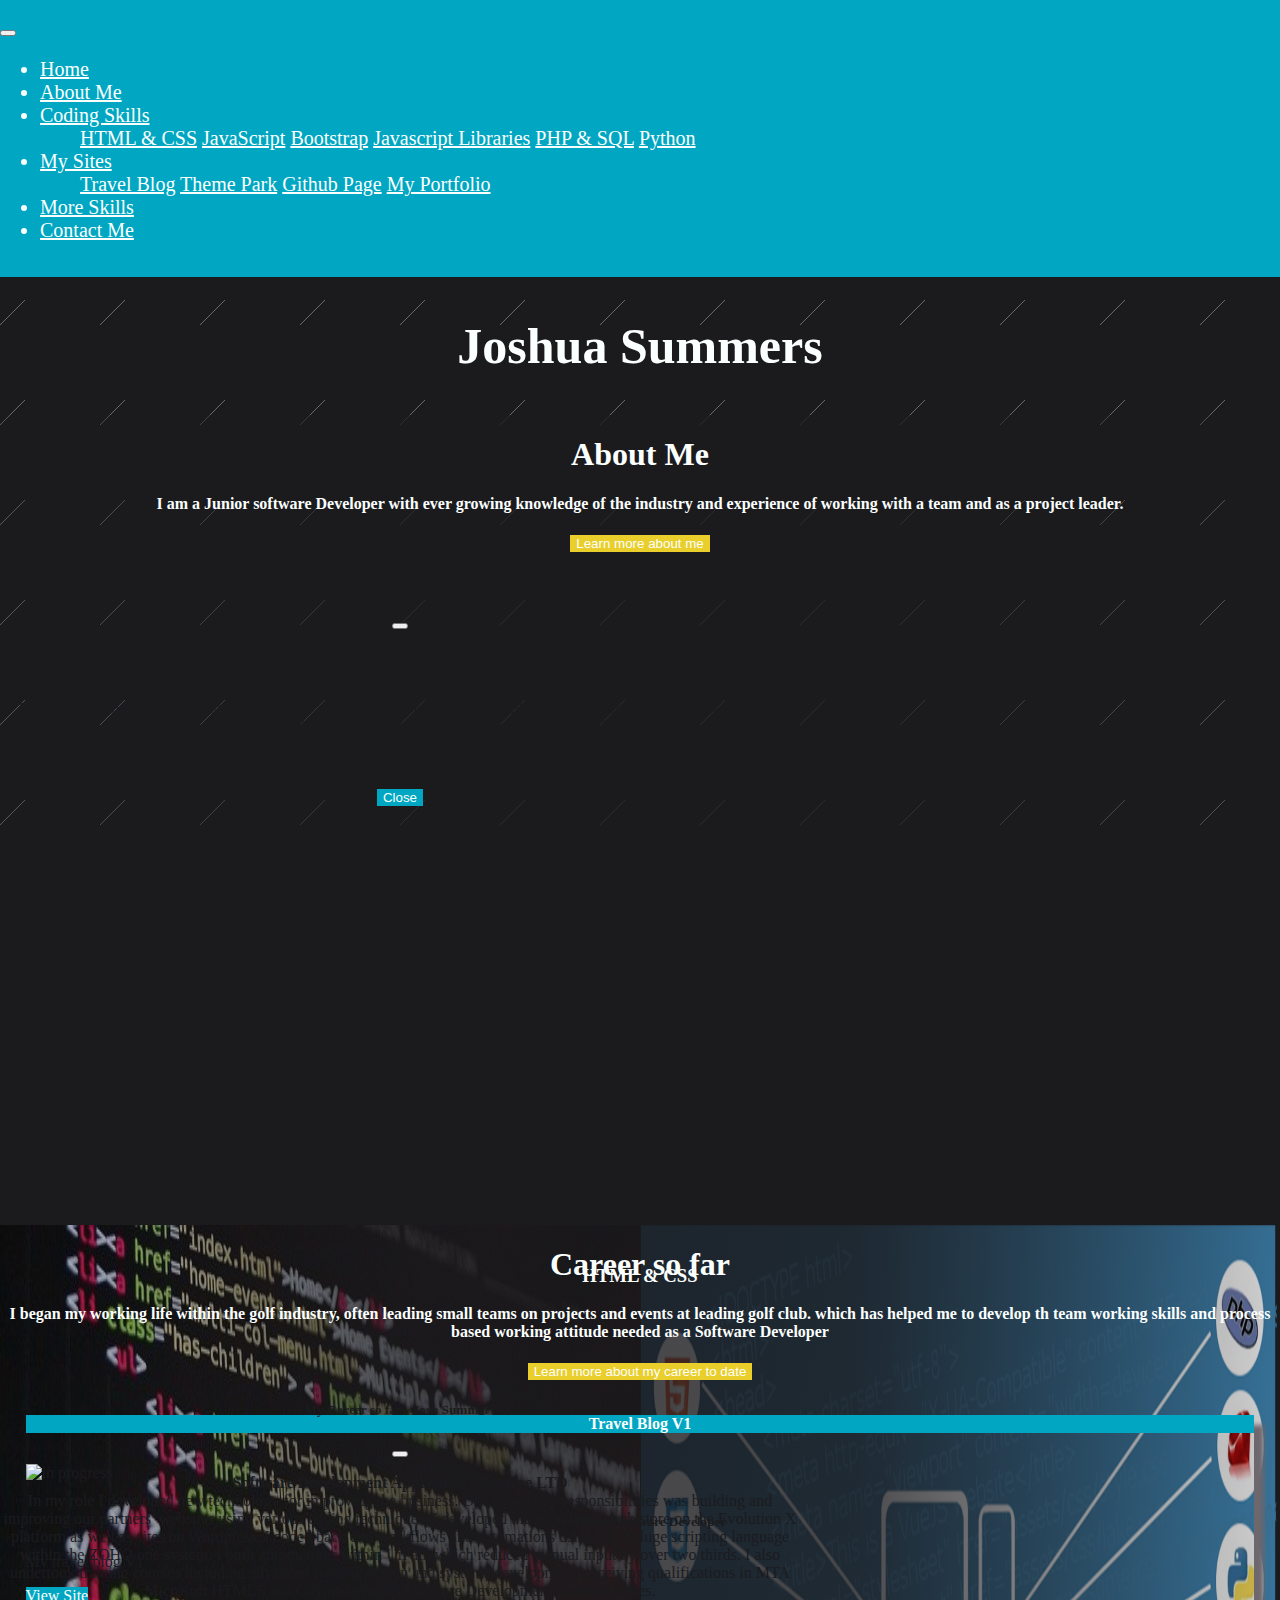
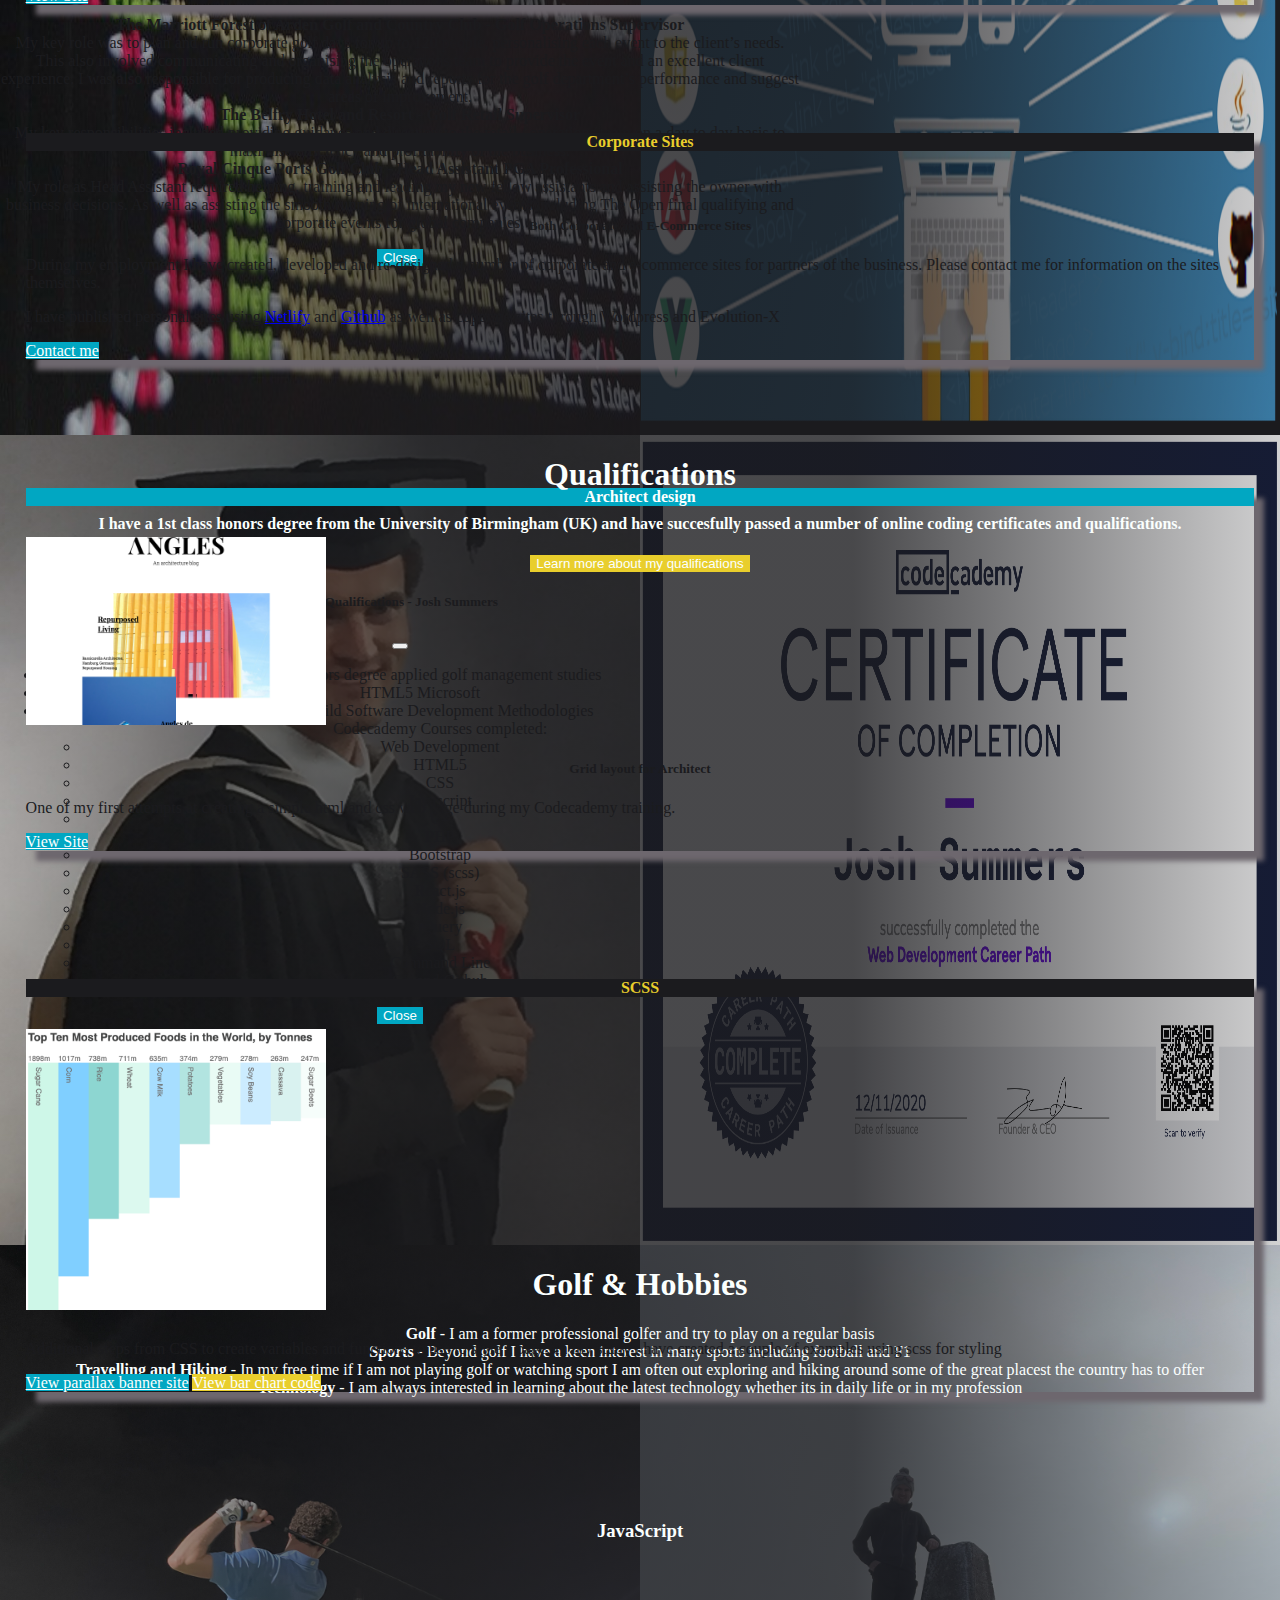
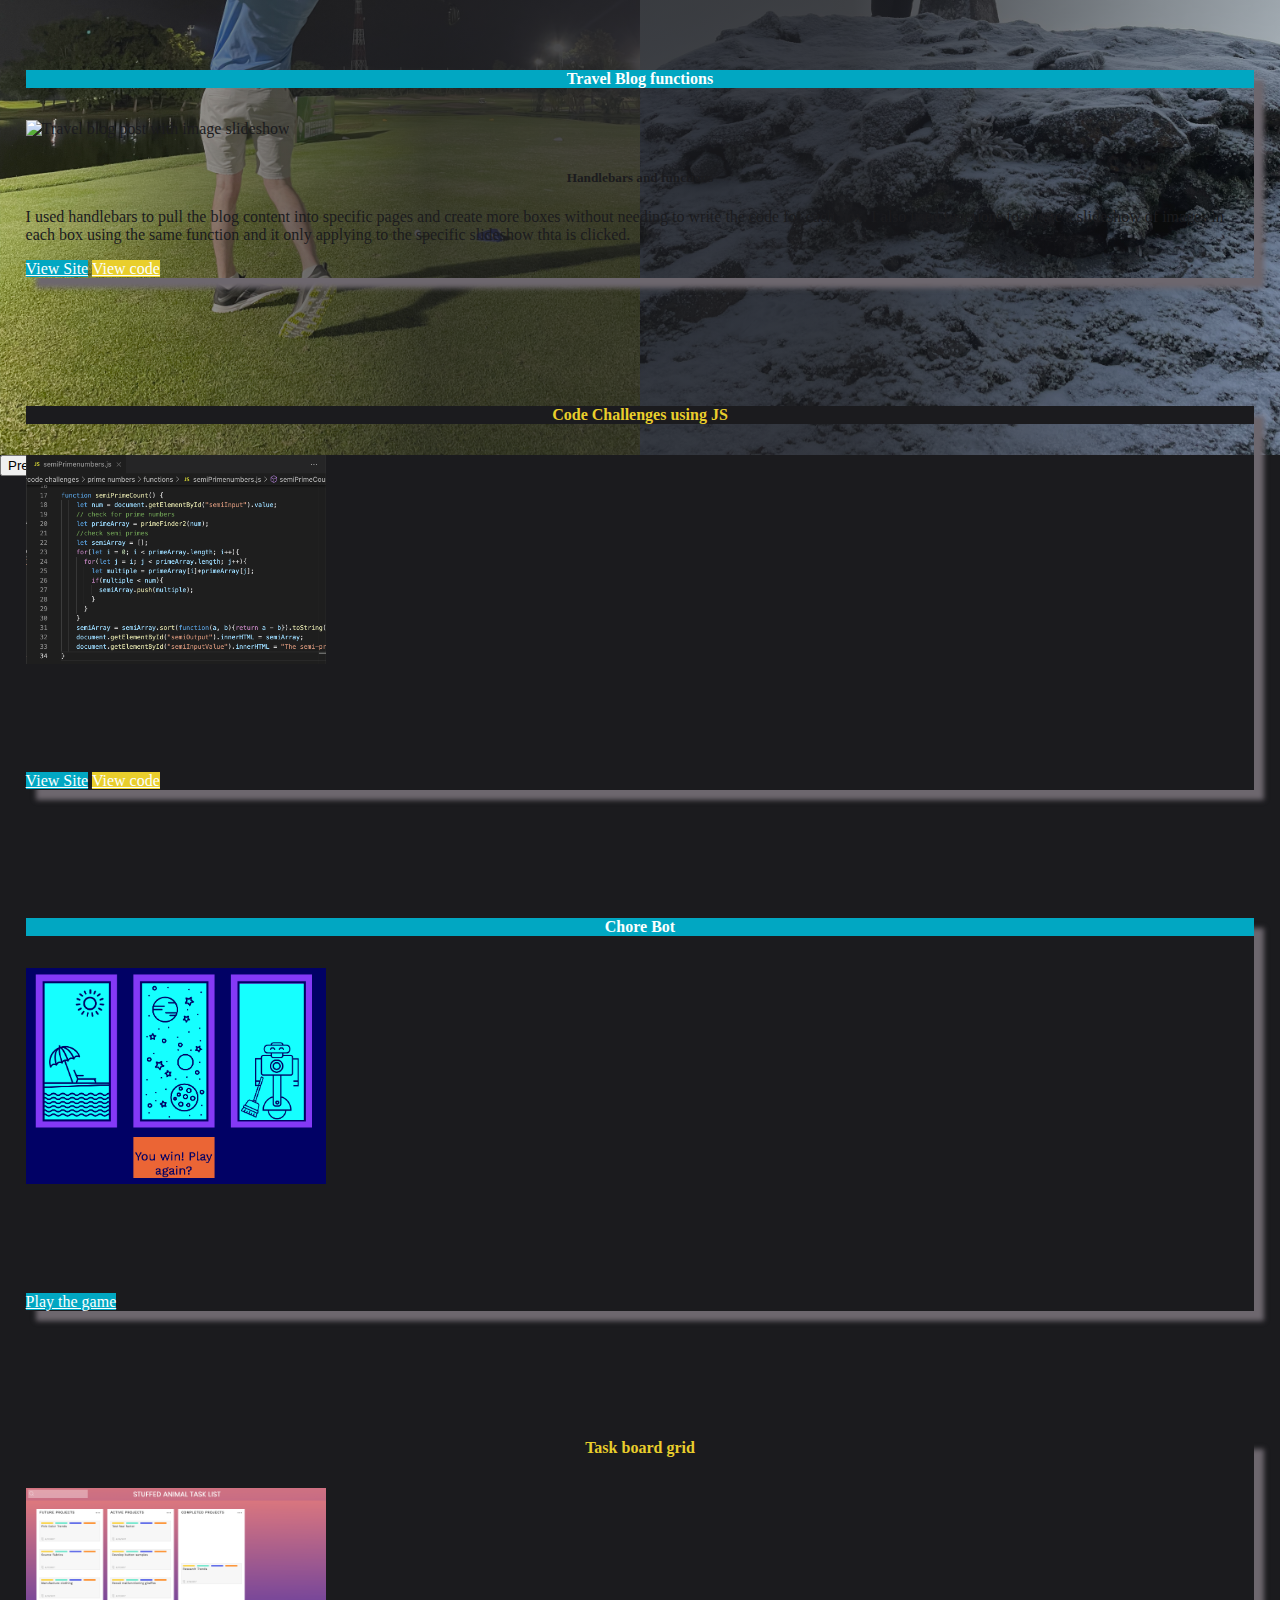
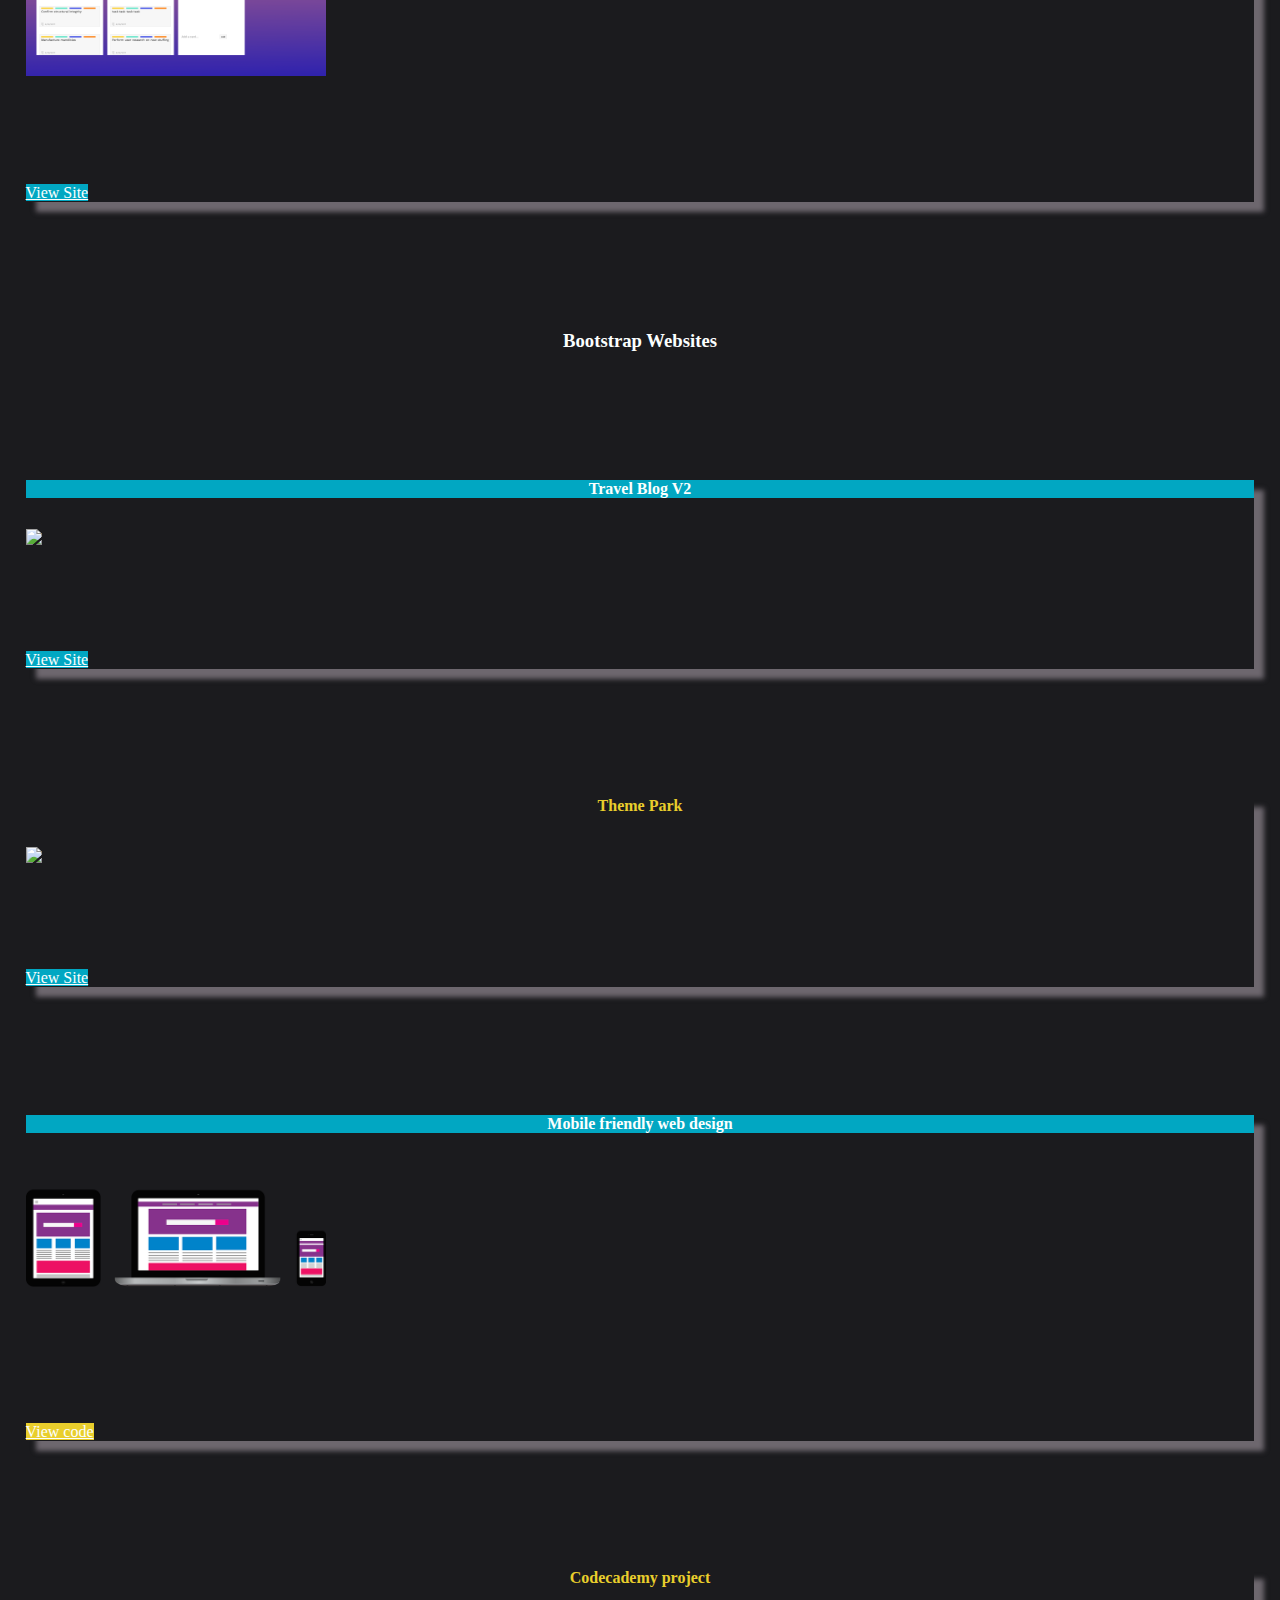
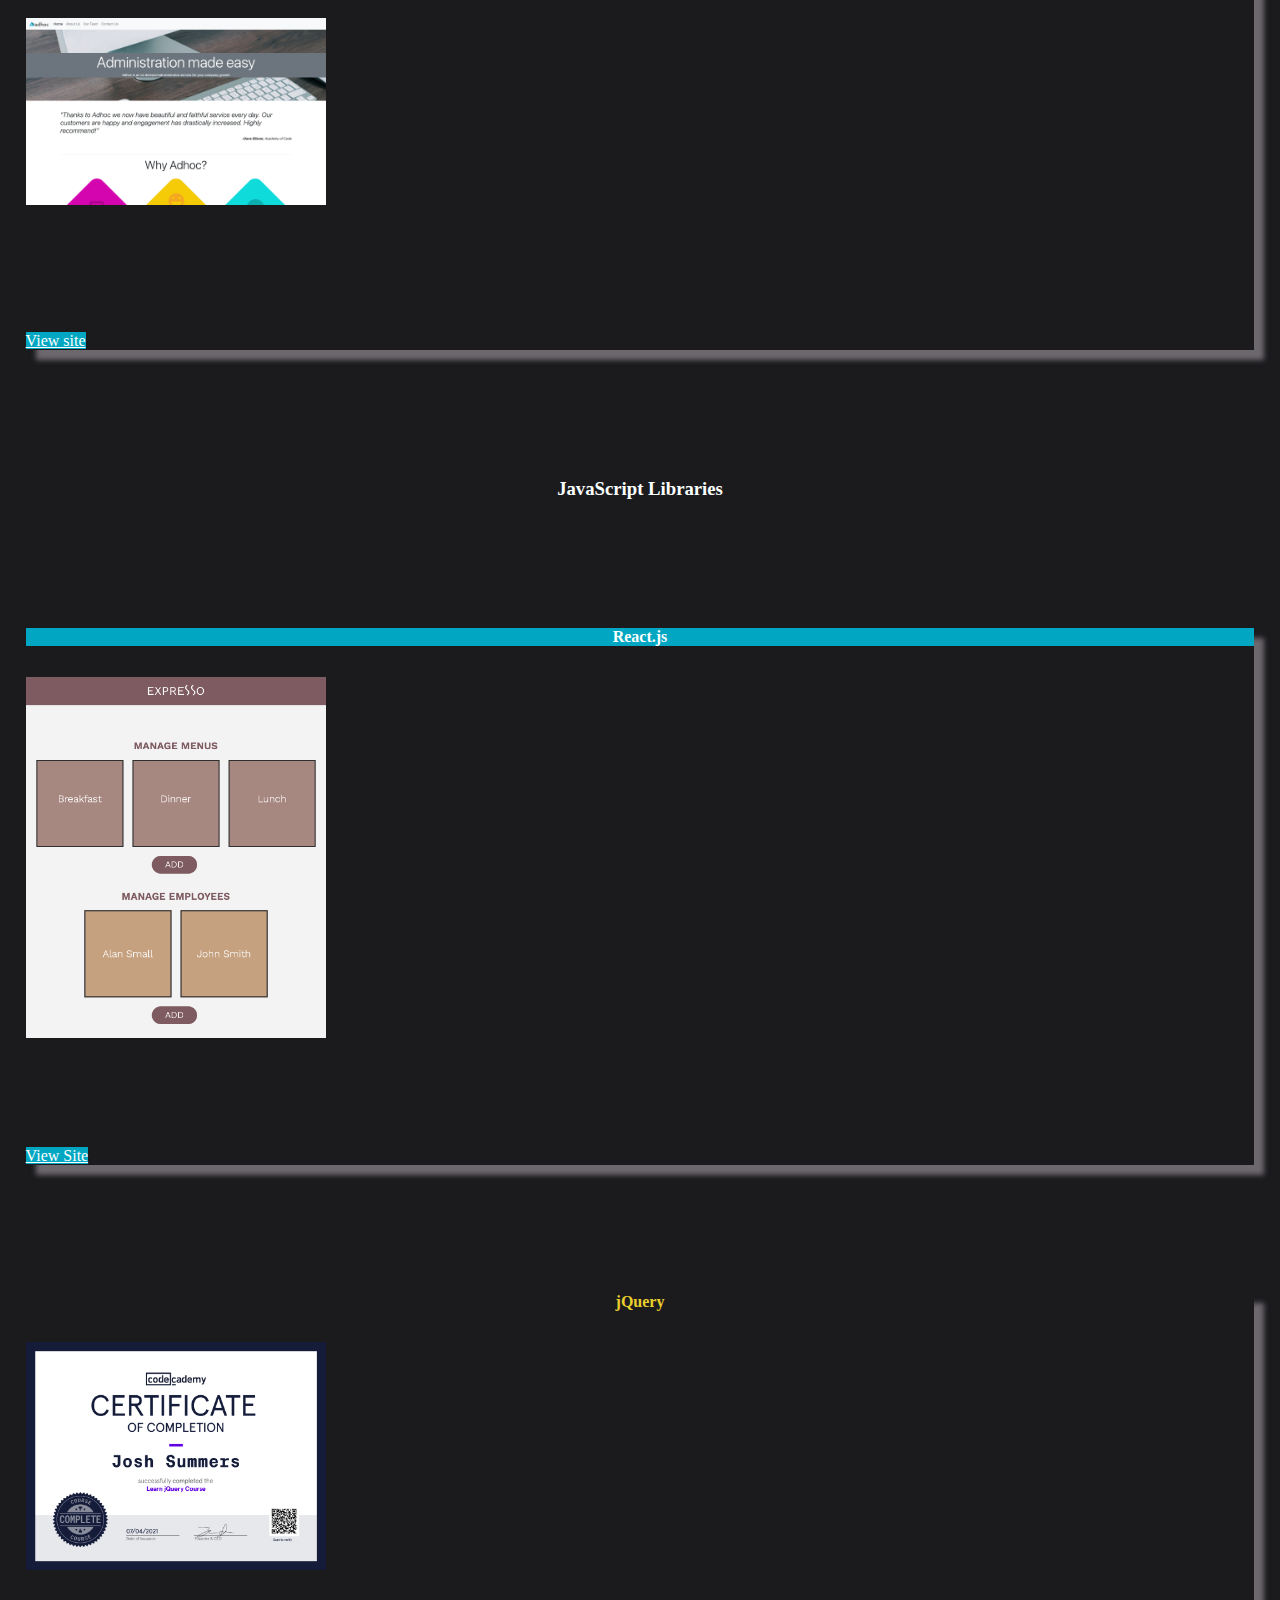
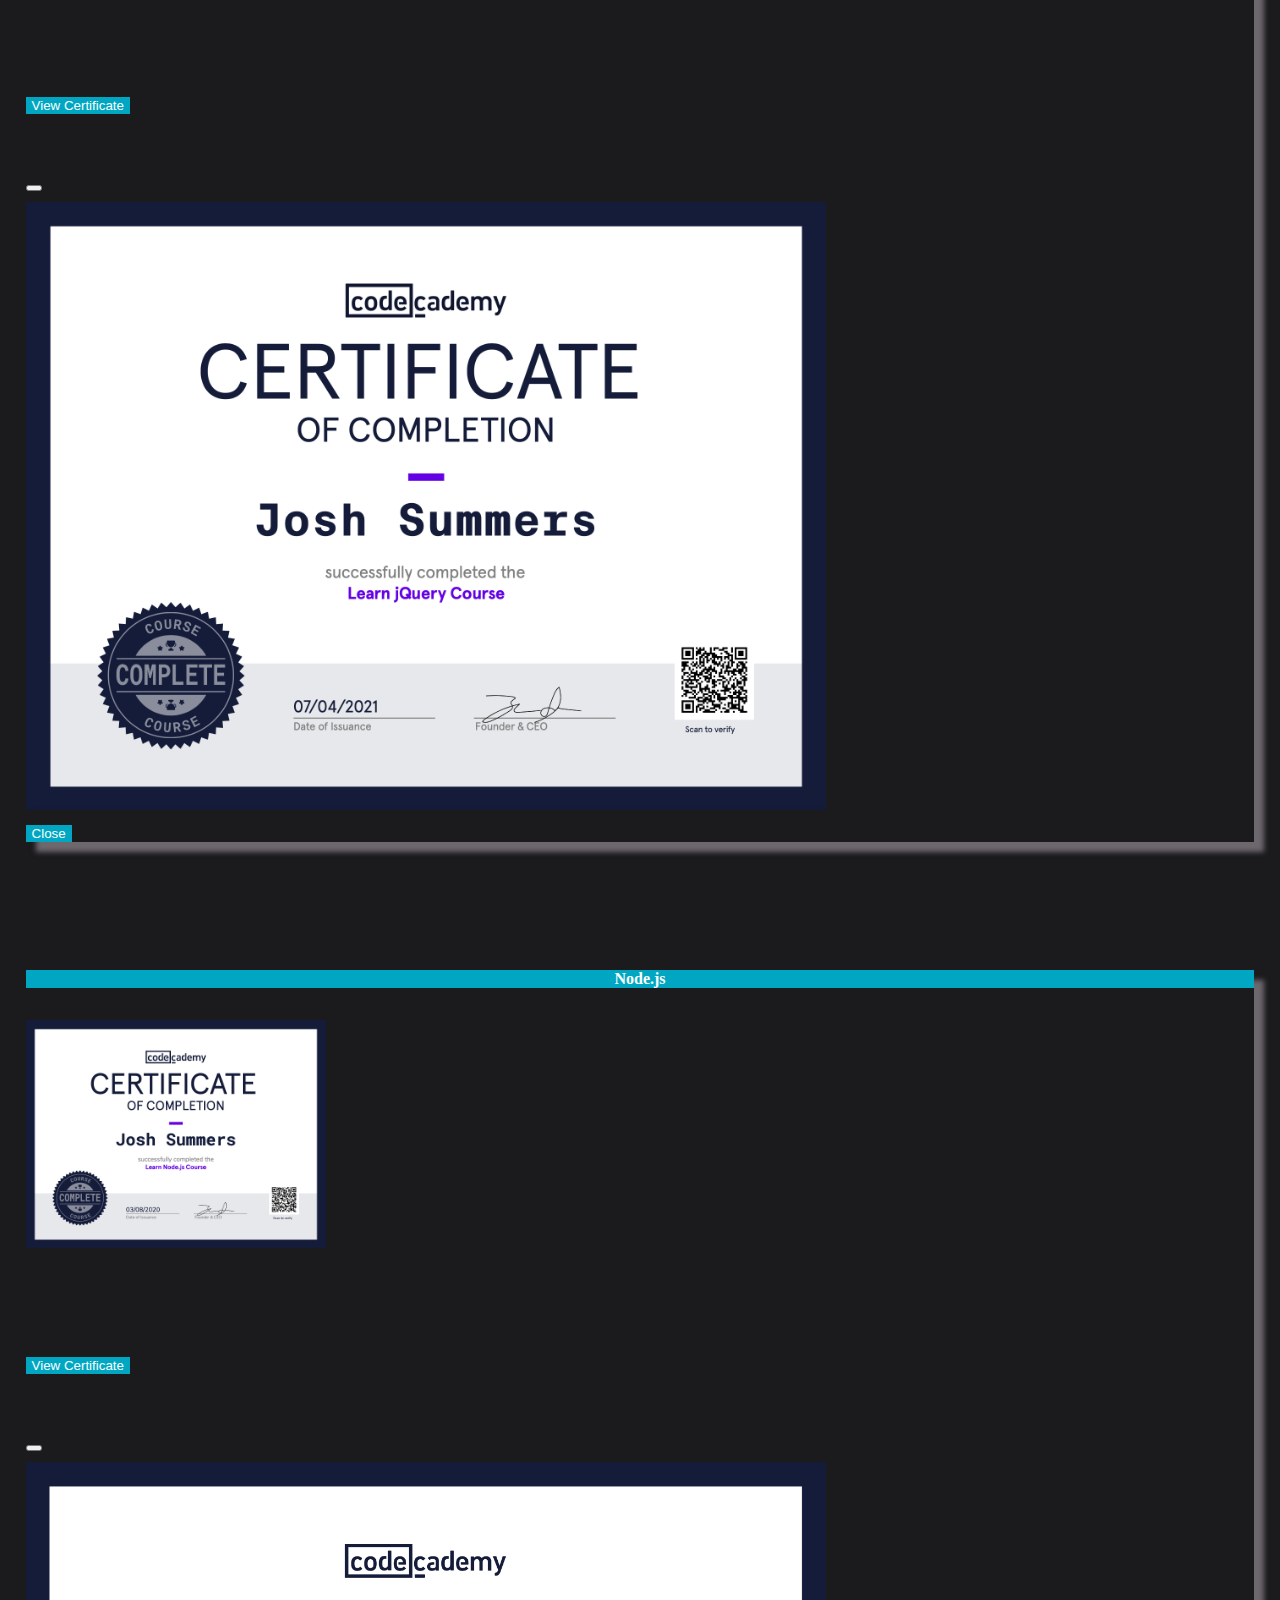
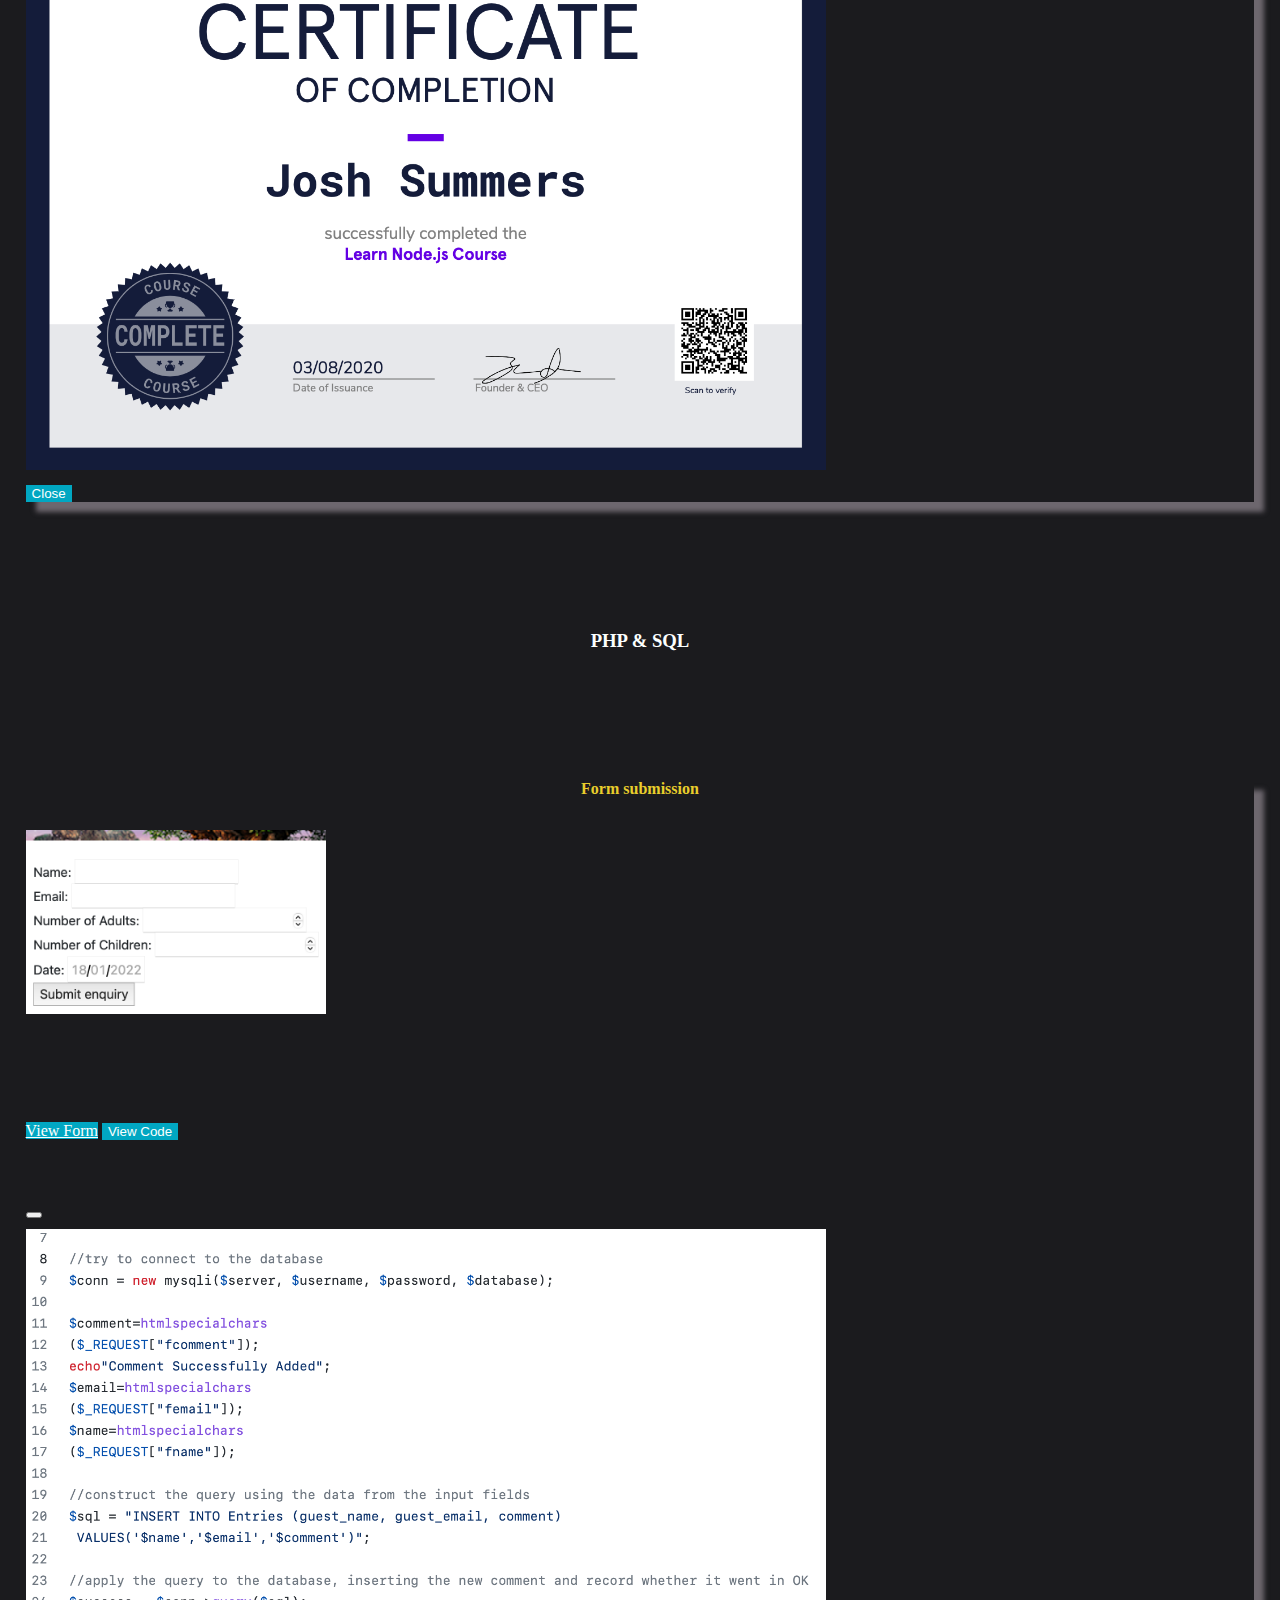
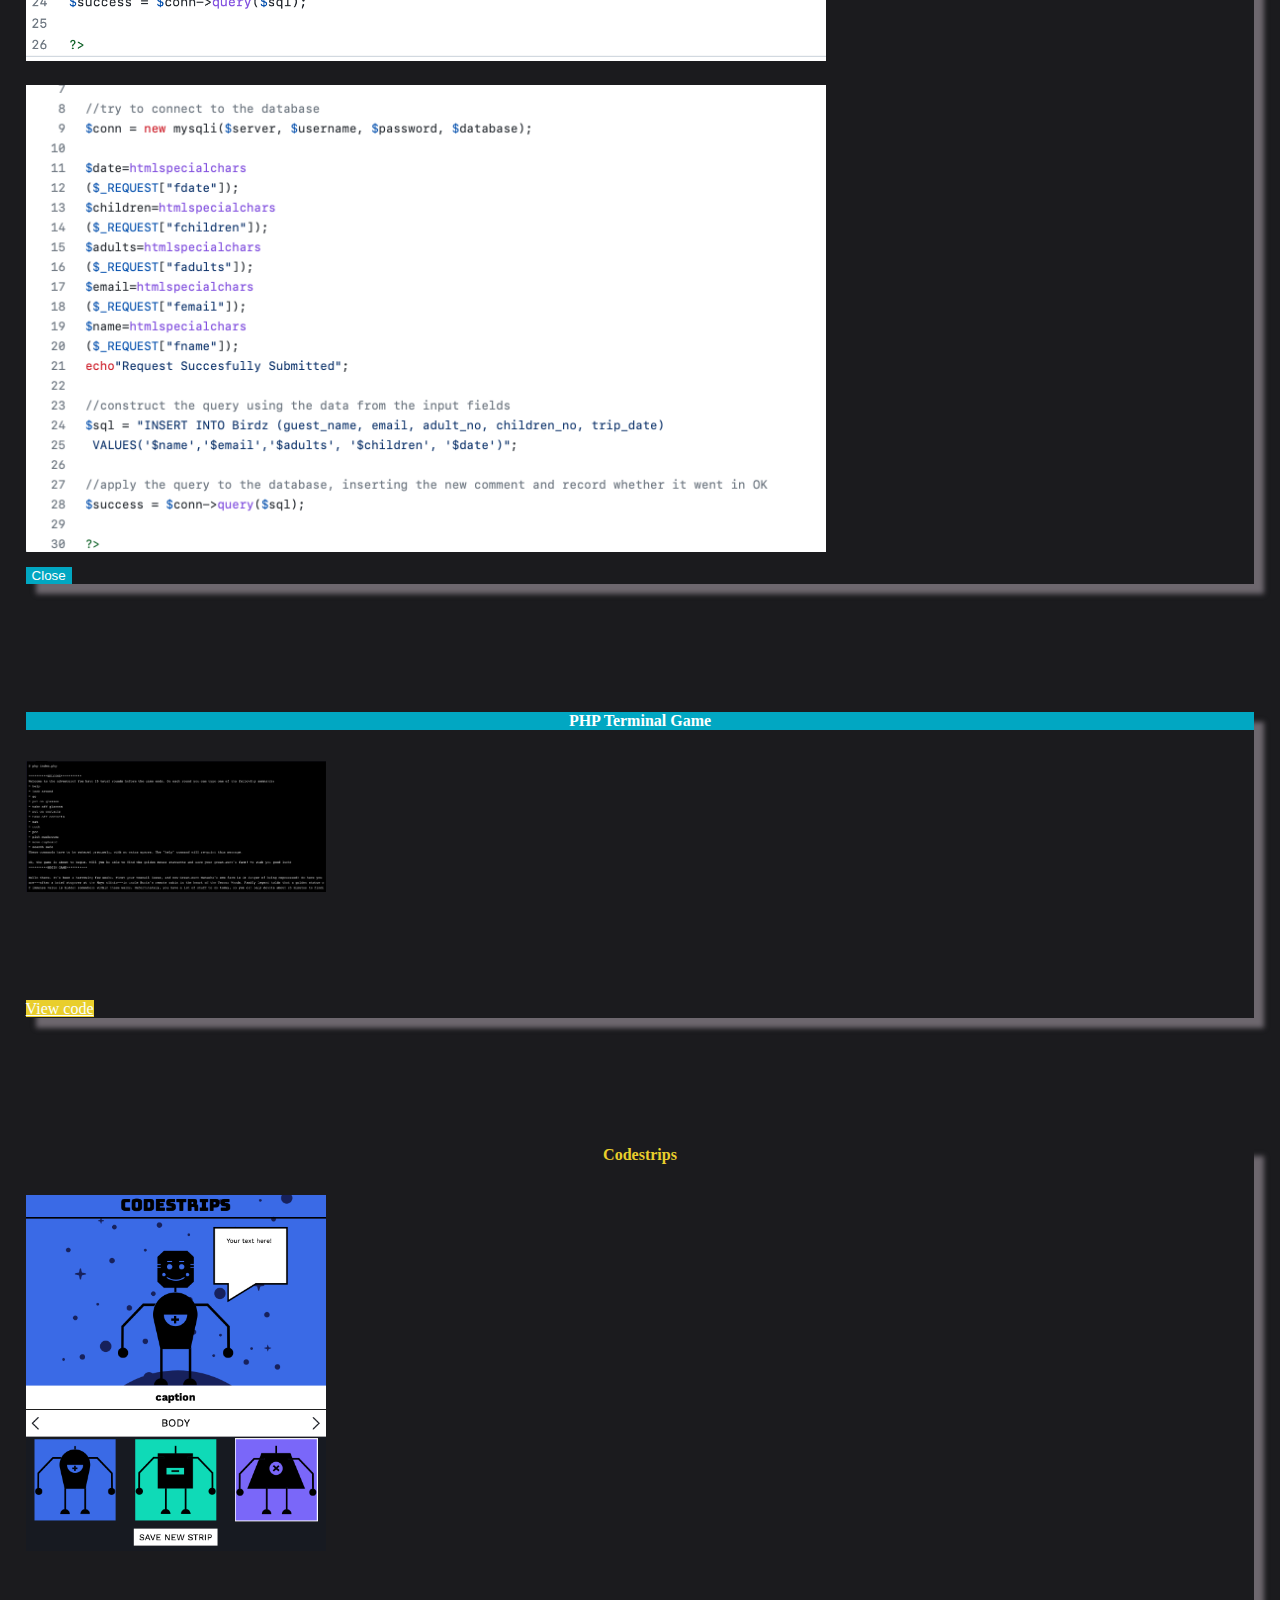
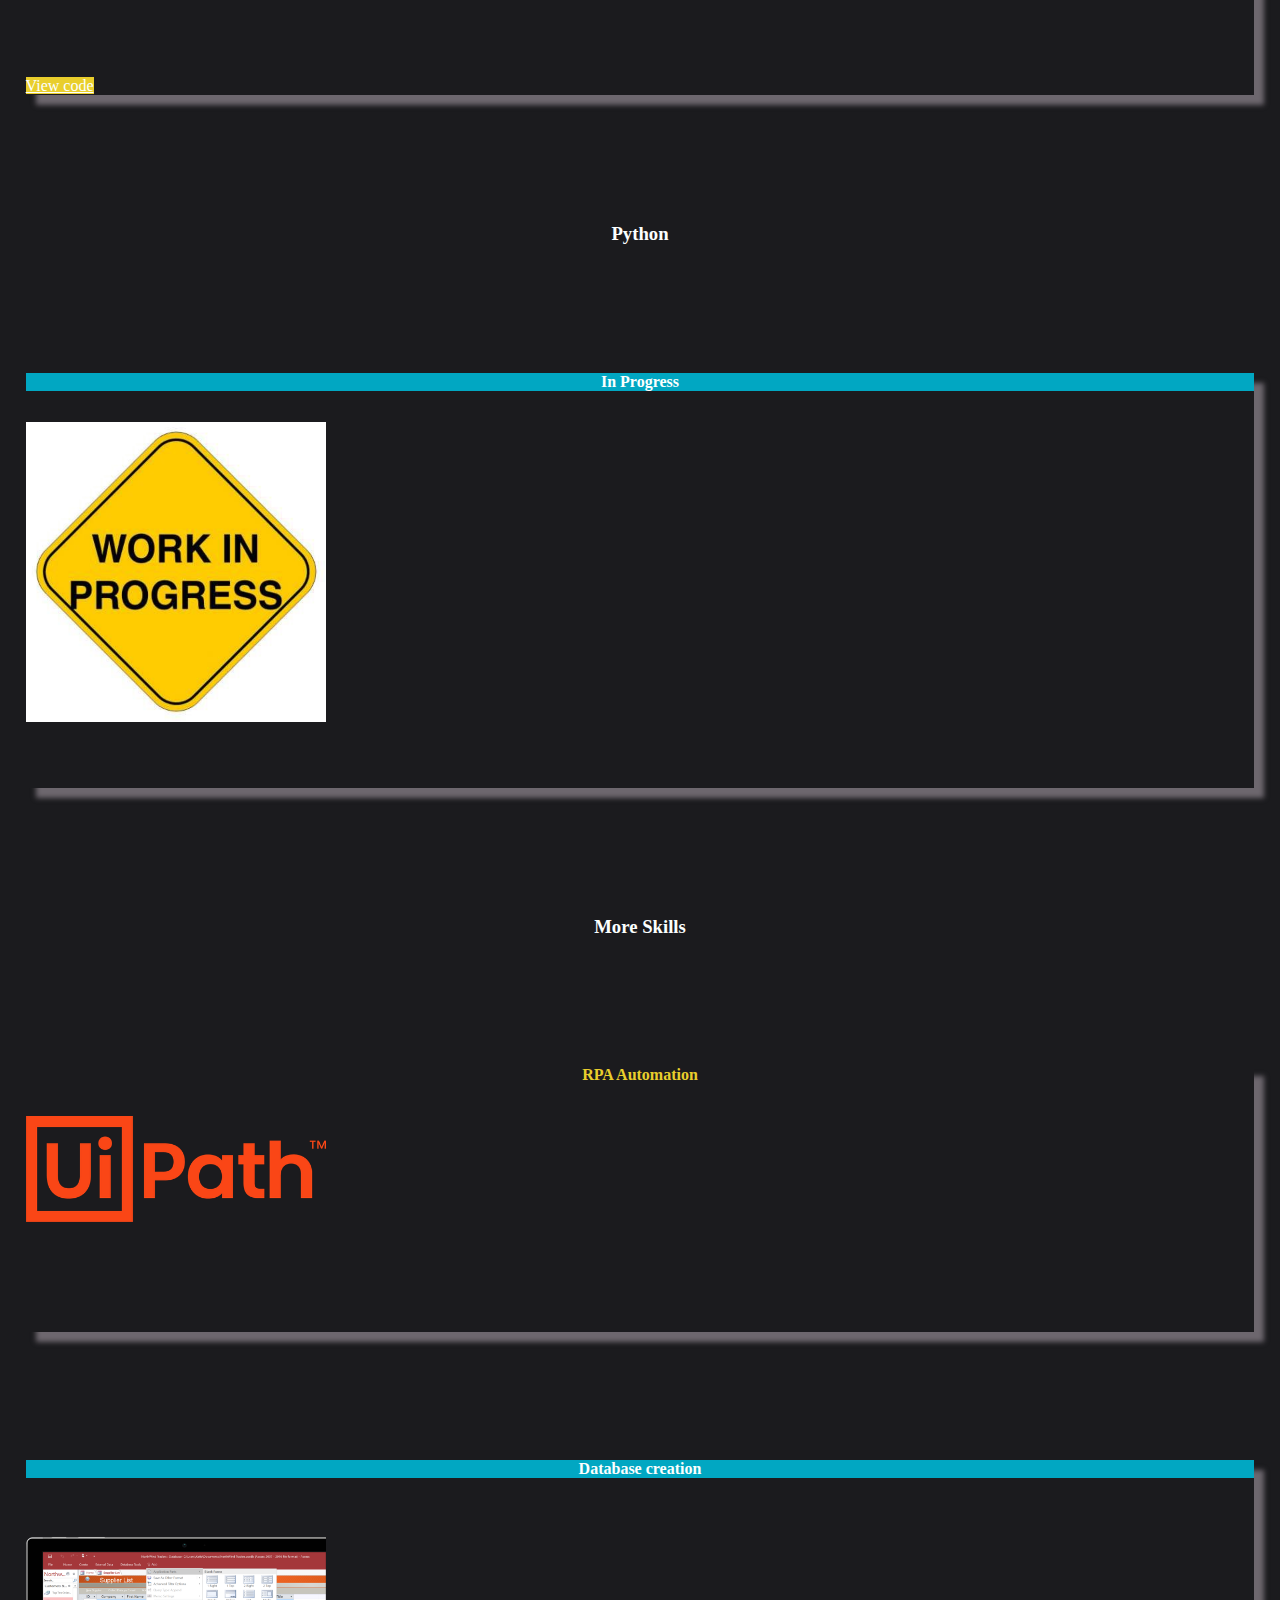
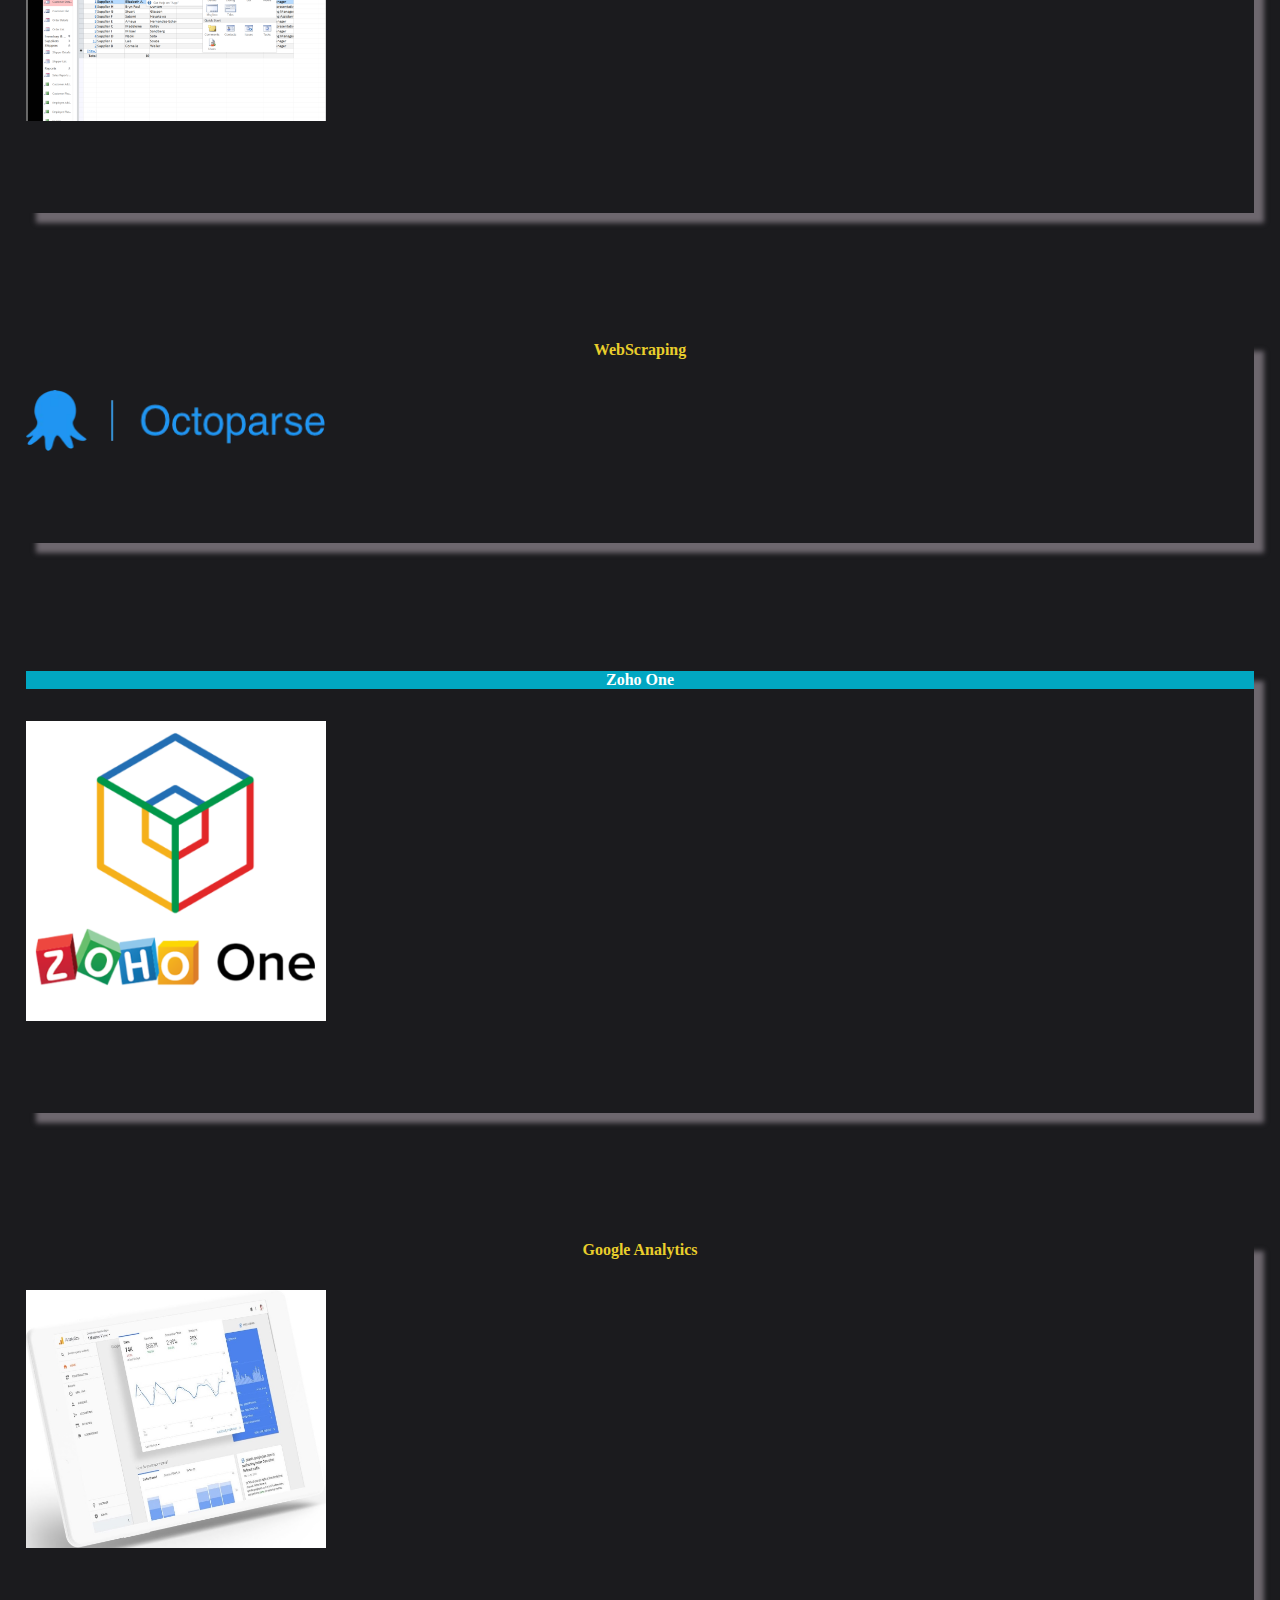
==== commit 810873df: "about me section and background fix all browsers" ====
--- a/index.html
+++ b/index.html
@@ -16,9 +16,10 @@
     <link rel="icon" type="image/png" sizes="32x32" href="photos/favicon_io/favicon-32x32.png">
     <link rel="icon" type="image/png" sizes="16x16" href="photos/favicon_io/favicon-16x16.png">
     <link rel="manifest" href="photos/favicon_io/site.webmanifest">
+    
 </head>
 
-<body onload="draw(100, 100), cardStyles()">
+<body onload="draw(), cardStyles()" id="body">
     <!--Header-->
     <header class="text-center" id="header">
         <!--Scroll to top button NEEDS TO BE FINISHED
@@ -74,94 +75,152 @@
         <div class="container-xxl px-0">
             <!--Introduction-->
             <div class="row">
-                <div class="col-12">
-                    <h1>Joshua Summers</h1>
+                <div class="col-12" id="name">
+                    <h1 style="font-size: 50px">Joshua Summers</h1>
                 </div>
             </div>
             <!--About me-->
             <div class="row" id="about_me">
                 <div class="col-12 mx-0">
-                    
-                    <!--Formal Qualifications including HTML5, city and guilds PM, degree, web development course on codecadmey-->
-                    <!--Slider text in the center display delayed by a 4 seconds to just show backgorund images then text overlay with a 0.5 black background to make it easier to read-->
-                    <!--Slide 1 bit about me-->
-                    <!--Slide 2 formal qualifications-->
-                    <!--Slide 3 golf-->
-                    <!--Slide 4 hobbies-->
                     <div id="carouselControls" class="carousel slide" data-bs-ride="carousel">
                         <div class="carousel-inner">
+                            <!--Slide 1 bit about me-->
                             <div class="carousel-item carousel-1 active">
-                                <div class="caro-caption">
-                                    <div class="caption-text">
+                                <div class="caro-caption row align-items-center justify-content-center">
+                                    <div class="col-11 col-sm-9 caption-text">
                                         <h1>About Me</h1>
-                                        <p>Some representative placeholder content for the first slide.</p>
+                                        <h4>I am a Junior software Developer with ever growing knowledge of the industry and experience of working with a team and as a project leader.</h4>
+                                        <button class="btn button-code" type="button" data-bs-toggle="modal" data-bs-target="#aboutModal">Learn more about me</button>
+                                        <!-- About me Modal -->
+                                        <div class="modal fade" id="aboutModal" tabindex="-1" aria-labelledby="exampleModalLabel" aria-hidden="true">
+                                            <div class="modal-dialog">
+                                                <div class="modal-content">
+                                                    <div class="modal-header">
+                                                        <h5 class="modal-title" id="exampleModalLabel">About me - Josh Summers</h5>
+                                                        <button type="button" class="btn-close" data-bs-dismiss="modal" aria-label="Close"></button>
+                                                    </div>
+                                                    <div class="modal-body carousel-modal">
+                                                        <p>I am a Junior Software Developer with an ever growing passion for digital development. 
+                                                            <br>I graduated from the University of Birmingham in 2016 with a 1st class honours degree in Applied Golf Management Studies. 
+                                                            <br>I am an outgoing and enthusiastic team player and also a self-starter who is able to motivate myself when I work alone. 
+                                                            <br>I am confident at decision making, and adept at learning new skills. 
+                                                            <br>I am excited by technological advancements in the digital world, and keen to play my part in developing new globally enhancing software.
+                                                        </p>
+                                                    </div>
+                                                    <div class="modal-footer">
+                                                        <button type="button" class="btn button-card" target="_blank" data-bs-dismiss="modal">Close</button>
+                                                    </div>
+                                                </div>
+                                            </div>
+                                        </div>
                                     </div>
                                 </div>
                             </div>
+                            <!--Slide 2 career so far-->
                             <div class="carousel-item carousel-2">
-                                <div class="caro-caption">
-                                    <div class="caption-text">
-                                        <h5>Qualifications</h5>
-                                        <ul>
-                                            <li>1st class honors degree applied golf management studies</li>
-                                            <li>HTML5 Microsoft</li>
-                                            <li>City an guilds project management</li>
-                                            <ul>Codecademy
-                                                <li>Web Development</li>
-                                                <li>HTML5</li>
-                                                <li>CSS</li>
-                                                <li>Javascript</li>
-                                                <li>C#</li>
-                                                <li>PHP</li>
-                                                <li>Bootstrap</li>
-                                                <li>SASS (scss)</li>
-                                                <li>React.js</li>
-                                                <li>Node.js</li>
-                                                <li>jQuery</li>
-                                                <li>SQL</li>
-                                                <li>Command Line</li>
-                                                <li>Git and Github</li>
-                                            </ul>
-                                        </ul>
+                                <div class="caro-caption row align-items-center justify-content-center">
+                                    <div class="col-11 col-sm-9 caption-text">
+                                        <h1>Career so far</h1>
+                                        <h4>I began my working life within the golf industry, often leading small teams on projects and events at leading golf club. which has helped me to develop th team working skills and process based working attitude needed as a Software Developer</h4>
+                                        <button class="btn button-code" type="button" data-bs-toggle="modal" data-bs-target="#careerModal">Learn more about my career to date</button>
+                                        <!-- qulaifications Modal -->
+                                        <div class="modal fade" id="careerModal" tabindex="-1" aria-labelledby="exampleModalLabel" aria-hidden="true">
+                                            <div class="modal-dialog">
+                                                <div class="modal-content">
+                                                    <div class="modal-header text-center">
+                                                        <h5 class="modal-title" id="exampleModalLabel">My Career so far - Josh Summers</h5>
+                                                        <button type="button" class="btn-close" data-bs-dismiss="modal" aria-label="Close"></button>
+                                                    </div>
+                                                    <div class="modal-body carousel-modal">
+                                                        <p>
+                                                            <strong>Software Development Apprentice - Nectere LTD</strong><br>
+                                                            In my role I developed new technology for improving the business.
+                                                            One of my key responsibilities was building and improving our partners’ websites using various coding techniques.
+                                                            I developed these partner’s web store on the Evolution X platform as well as sites on Wordpress.
+                                                            I coded back end workflows and automations using the Deluge scripting language within the ZOHO one system.
+                                                            I built automations within UiPath which reduced manual input by over two thirds.
+                                                            I also undertook training courses including advanced website design and systems development, receiving qualifications in MTA Microsoft HTML5 and City and Guild's Software Development Methodologies.
+                                                        </p>
+                                                        <p>
+                                                            <strong>The Marriott Forest of Arden Golf and Country Club - Golf Operations Supervisor</strong><br>
+                                                            My key role was to plan and run corporate golf days for up to 120 people, personalising each event to the client’s needs. 
+                                                            This also involved communicating and organising the operations team to provide the event and an excellent client experience.
+                                                            I was also responsible for producing data analysis and reports for the golf department’s performance and suggest areas of improvement.
+                                                            <br><strong>The Belfry Hotel and Resort - Golf Retail Supervisor</strong><br>
+                                                            My key responsibilities included providing guidance and direction to the retail / operations team on a day to day basis to maximise efficiency and profitability of the business.
+                                                            <br><strong>Royal Cinque Ports Golf Club - Head Assistant PGA Professional</strong><br>
+                                                            My role as Head Assistant required helping, training and leading my new fellow assistants and assisting the owner with business decisions.
+                                                            As well as assisting the smooth running of international events including The Open final qualifying and corporate events for global companies. 
+                                                        </p>
+                                                    </div>
+                                                    <div class="modal-footer">
+                                                        <button type="button" class="btn button-card" target="_blank" data-bs-dismiss="modal">Close</button>
+                                                    </div>
+                                                </div>
+                                            </div>
+                                        </div>
+                                        
                                     </div>
                                 </div>
                             </div>
+                            <!--Slide 2 formal qualifications-->
                             <div class="carousel-item carousel-3">
-                                <div class="caro-caption">
-                                    <div class="caption-text">
-                                        <h5>Career so far</h5>
+                                <div class="caro-caption row align-items-center justify-content-center">
+                                    <div class="col-11 col-sm-9 caption-text">
+                                        <h1>Qualifications</h1>
+                                        <h4>I have a 1st class honors degree from the University of Birmingham (UK) and have succesfully passed a number of online coding certificates and qualifications.</h4>
+                                        <button class="btn button-code" type="button" data-bs-toggle="modal" data-bs-target="#qualiModal">Learn more about my qualifications</button>
+                                        <!-- qulaifications Modal -->
+                                        <div class="modal fade" id="qualiModal" tabindex="-1" aria-labelledby="exampleModalLabel" aria-hidden="true">
+                                            <div class="modal-dialog">
+                                                <div class="modal-content">
+                                                    <div class="modal-header">
+                                                        <h5 class="modal-title" id="exampleModalLabel">My Qualifications - Josh Summers</h5>
+                                                        <button type="button" class="btn-close" data-bs-dismiss="modal" aria-label="Close"></button>
+                                                    </div>
+                                                    <div class="modal-body carousel-modal">
+                                                        <ul>
+                                                            <li>1st class honors degree applied golf management studies</li>
+                                                            <li>HTML5 Microsoft</li>
+                                                            <li>City and Guild Software Development Methodologies</li>
+                                                            <ul>Codecademy Courses completed:
+                                                                <li>Web Development</li>
+                                                                <li>HTML5</li>
+                                                                <li>CSS</li>
+                                                                <li>Javascript</li>
+                                                                <li>C#</li>
+                                                                <li>PHP</li>
+                                                                <li>Bootstrap</li>
+                                                                <li>SASS (scss)</li>
+                                                                <li>React.js</li>
+                                                                <li>Node.js</li>
+                                                                <li>jQuery</li>
+                                                                <li>SQL</li>
+                                                                <li>Command Line</li>
+                                                                <li>Git and Github</li>
+                                                            </ul>
+                                                        </ul>
+                                                    </div>
+                                                    <div class="modal-footer">
+                                                        <button type="button" class="btn button-card" target="_blank" data-bs-dismiss="modal">Close</button>
+                                                    </div>
+                                                </div>
+                                            </div>
+                                        </div>
+                                        
+                                    </div>
+                                </div>
+                            </div>
+                            <!--Slide 4 hobbies-->
+                            <div class="carousel-item carousel-4">
+                                <div class="caro-caption row align-items-center justify-content-center">
+                                    <div class="col-11 col-sm-9 caption-text">
+                                        <h1>Golf & Hobbies</h1>
                                         <p>
-                                            Software Development Apprentice - Nectere LTD (Dec 20 - Oct 21)
-                                            In my role I developed new technology for improving the business. One of my key responsibilities was building and improving our partners’ websites using various languages including HTML, CSS, JS, bootstrap and jQuery.
-                                            I developed the company’s web store on the Evolution X platform as well as sites on Wordpress using various techniques.
-                                            I coded back end workflows and automations which improved customer services within the ticketing service using the Deluge scripting language within the ZOHO one system.
-                                            I built automations within UiPath which reduced manual input by over two thirds. For example I created a process which collates orders from multiple webstores into reports for easy use by a user.
-                                            Within the Web and Data team I built and improved databases with Microsoft Access and SQL and linked these to KPIs and billing dashboards within ZOHO analytics.
-                                            During my apprenticeship I undertook training courses including advanced website design, systems development and received qualifications in MTA Microsoft HTML5 and City and guild project management.
-                                        </p>
-                                        <p>
-                                            The Marriott Forest of Arden Golf and Country Club - Golf Operations Supervisor (Feb 2018 – Nov 2020), Golf Operations Associate (Mar 2017 – Sept 2017)
-                                            My key role was to plan and run multiple corporate golf days for up to 120 people, personalising each event to the client’s needs. This involved communicating and organising the operations team to provide the event and an excellent client experience.  
-                                            As a senior member of the team I assisted in managing a small team including full time staff and university placements students.
-                                            I was also responsible for producing data analysis and reports for the golf department’s performance and suggest areas of improvement. For example more demand focused visitor rates which were implemented for the following year. 
-                                            The Belfry Hotel and Resort - Golf Retail Supervisor (Sept 2017 – Feb 2018)
-                                            My key responsibilities included providing guidance and direction to the retail team on a day to day basis to maximise efficiency and profitability of the business.
-                                            As supervisor I played a significant role in training all members of the team on the processes of the business and the unique selling points of the products. This led to greater customer engagement, improved customer service and increases in sales.
-                                            Royal Cinque Ports Golf Club - Head Assistant PGA Professional (May 2016 – Jan 2017)
-                                            After graduation my role became Head Assistant which required helping, training and leading my new fellow assistants and assisting the owner with business decisions.
-                                            I helped facilitate the smooth running of international events including The Open final qualifying and corporate events for global companies such as Aon and Deloitte. 
-                                        </p>
-                                    </div>
-                                </div>
-                            </div>
-                            <div class="carousel-item carousel-4">
-                                <div class="caro-caption">
-                                    <div class="caption-text">
-                                        <h5>Golf & Hobbies</h5>
-                                        <p>
-                                            Golf - I have been a professional golfer since October 2014
-                                            Sports - Beyond golf I have a keen interest in many sports including football and F1
-                                            Technology - I am always interested in learning about the latest technology whether its in daily life or in my profession 
+                                            <strong>Golf</strong> - I am a former professional golfer and try to play on a regular basis<br>
+                                            <strong>Sports</strong> - Beyond golf I have a keen interest in many sports including football and F1<br>
+                                            <strong>Travelling and Hiking</strong> - In my free time if I am not playing golf or watching sport I am often out exploring and hiking around some of the great placest the country has to offer<br>
+                                            <strong>Technology</strong> - I am always interested in learning about the latest technology whether its in daily life or in my profession 
                                         </p>
                                     </div>
                                 </div>
--- a/style/style.css
+++ b/style/style.css
@@ -1,7 +1,4 @@
-body { 
-    background: -webkit-canvas(lines); 
-    width:100%; 
-    /* no height needed as it is for the body */
+body {
     background-color: #1b1b1eff;
     margin: 0 0 0 0;
     color: #fbfffeff;
@@ -41,6 +38,9 @@
 }
 
 /* titles */
+#name{
+    margin: 40px 0;
+}
 .sectionTitles{
     margin-top: 40px;
 }
@@ -55,16 +55,17 @@
 }
 
 .caro-caption{
-    position: absolute;
+    margin: 0;
     height: 100%;
     width: 100%;
-    justify-content: center;
     text-align: center;
     background-image: linear-gradient(to right, rgba(27,27,30,0.2), rgba(27,27,30,0.8), rgba(27,27,30,0.8), rgba(27,27,30,0.2));
 }
 .caption-text{
-    margin: auto 20%;
     overflow: hidden;
+}
+.carousel-modal{
+    color: #1b1b1eff;
 }
 
 /*carousel background image */
@@ -80,13 +81,35 @@
     background-size: cover;
 }
 .carousel-2{
-    background-image: url("../photos/graduation.JPG"), url("../photos/Web\ Development\ completion.png");
+    background-image: url("../photos/code-1076536_640.jpg"), url("../photos/web-1935737_1920.png");
 }
 .carousel-3{
-    background-image: url("../photos/code-1076536_640.jpg"), url("../photos/web-1935737_1920.png");
+    background-image: url("../photos/graduation.JPG"), url("../photos/Web\ Development\ completion.png");
 }
 .carousel-4{
     background-image: url("../photos/golf.jpeg"), url("../photos/IMG_0352.jpeg");
+}
+/* Making backgorund single image for smaller screens */
+@media only screen and (max-width: 700px) {
+    .carousel-item{
+        background-repeat: no-repeat;
+        background-size: cover;
+    }
+    .carousel-2{
+        background-image: url("../photos/code-1076536_640.jpg");
+    }
+    .carousel-3{
+        background-image: url("../photos/graduation.JPG");
+    }
+    .carousel-4{
+        background-image: url("../photos/golf.jpeg");
+    }
+}
+
+/*carousel modals*/
+.modal-title{
+    text-align: center;
+    color:#1b1b1eff;
 }
 
 /* Boxes */
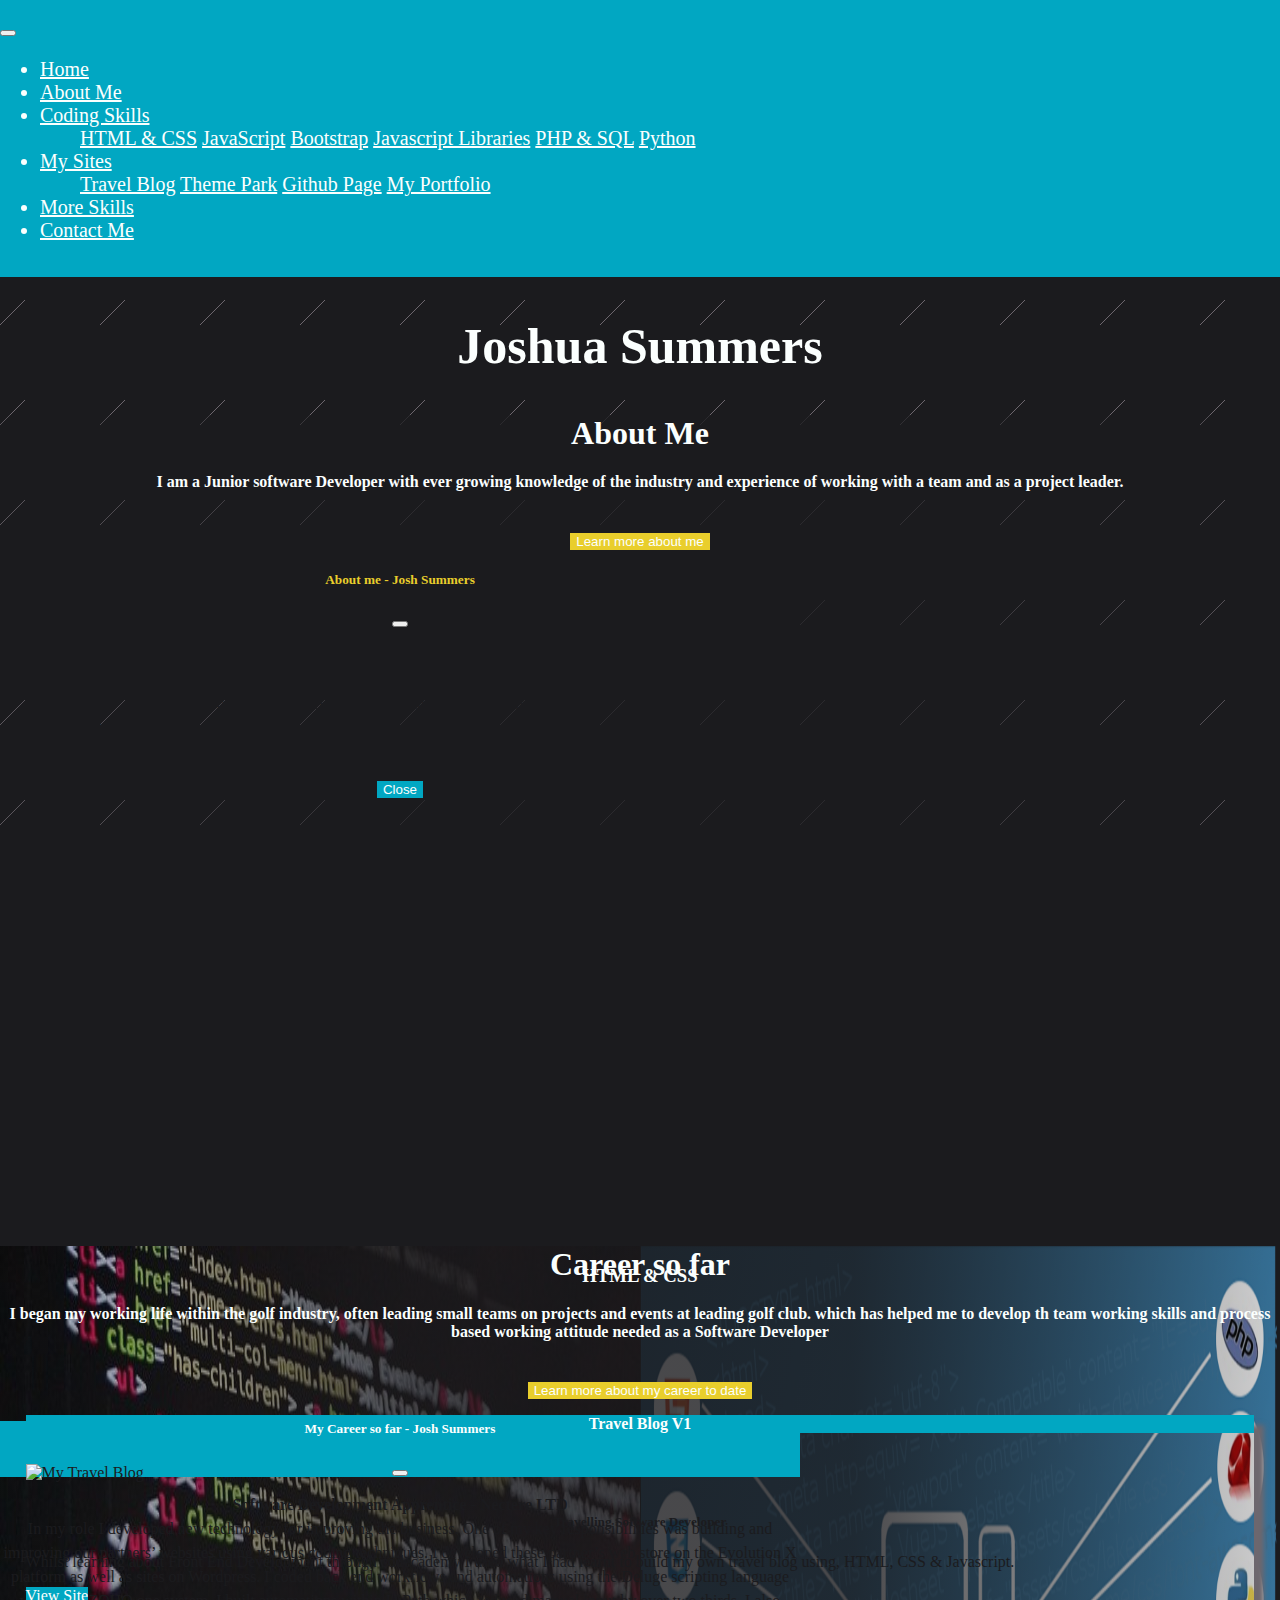
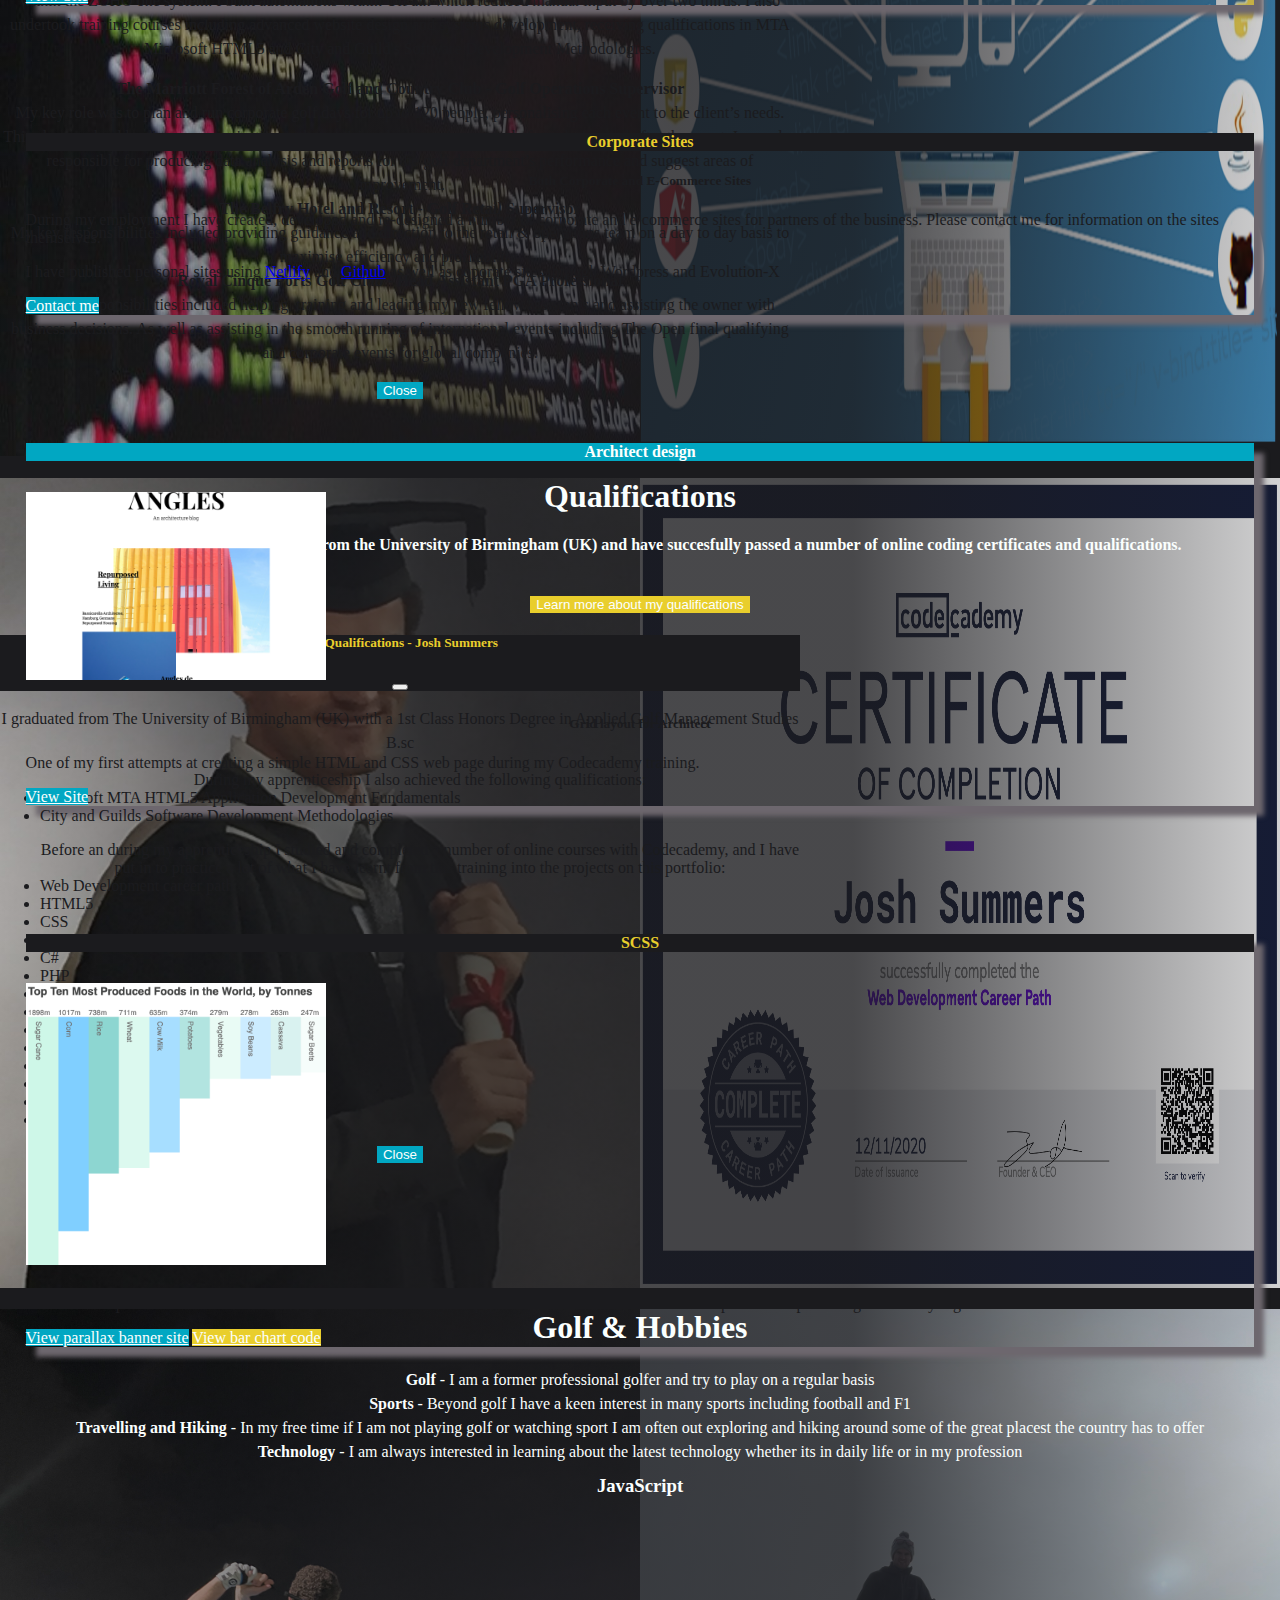
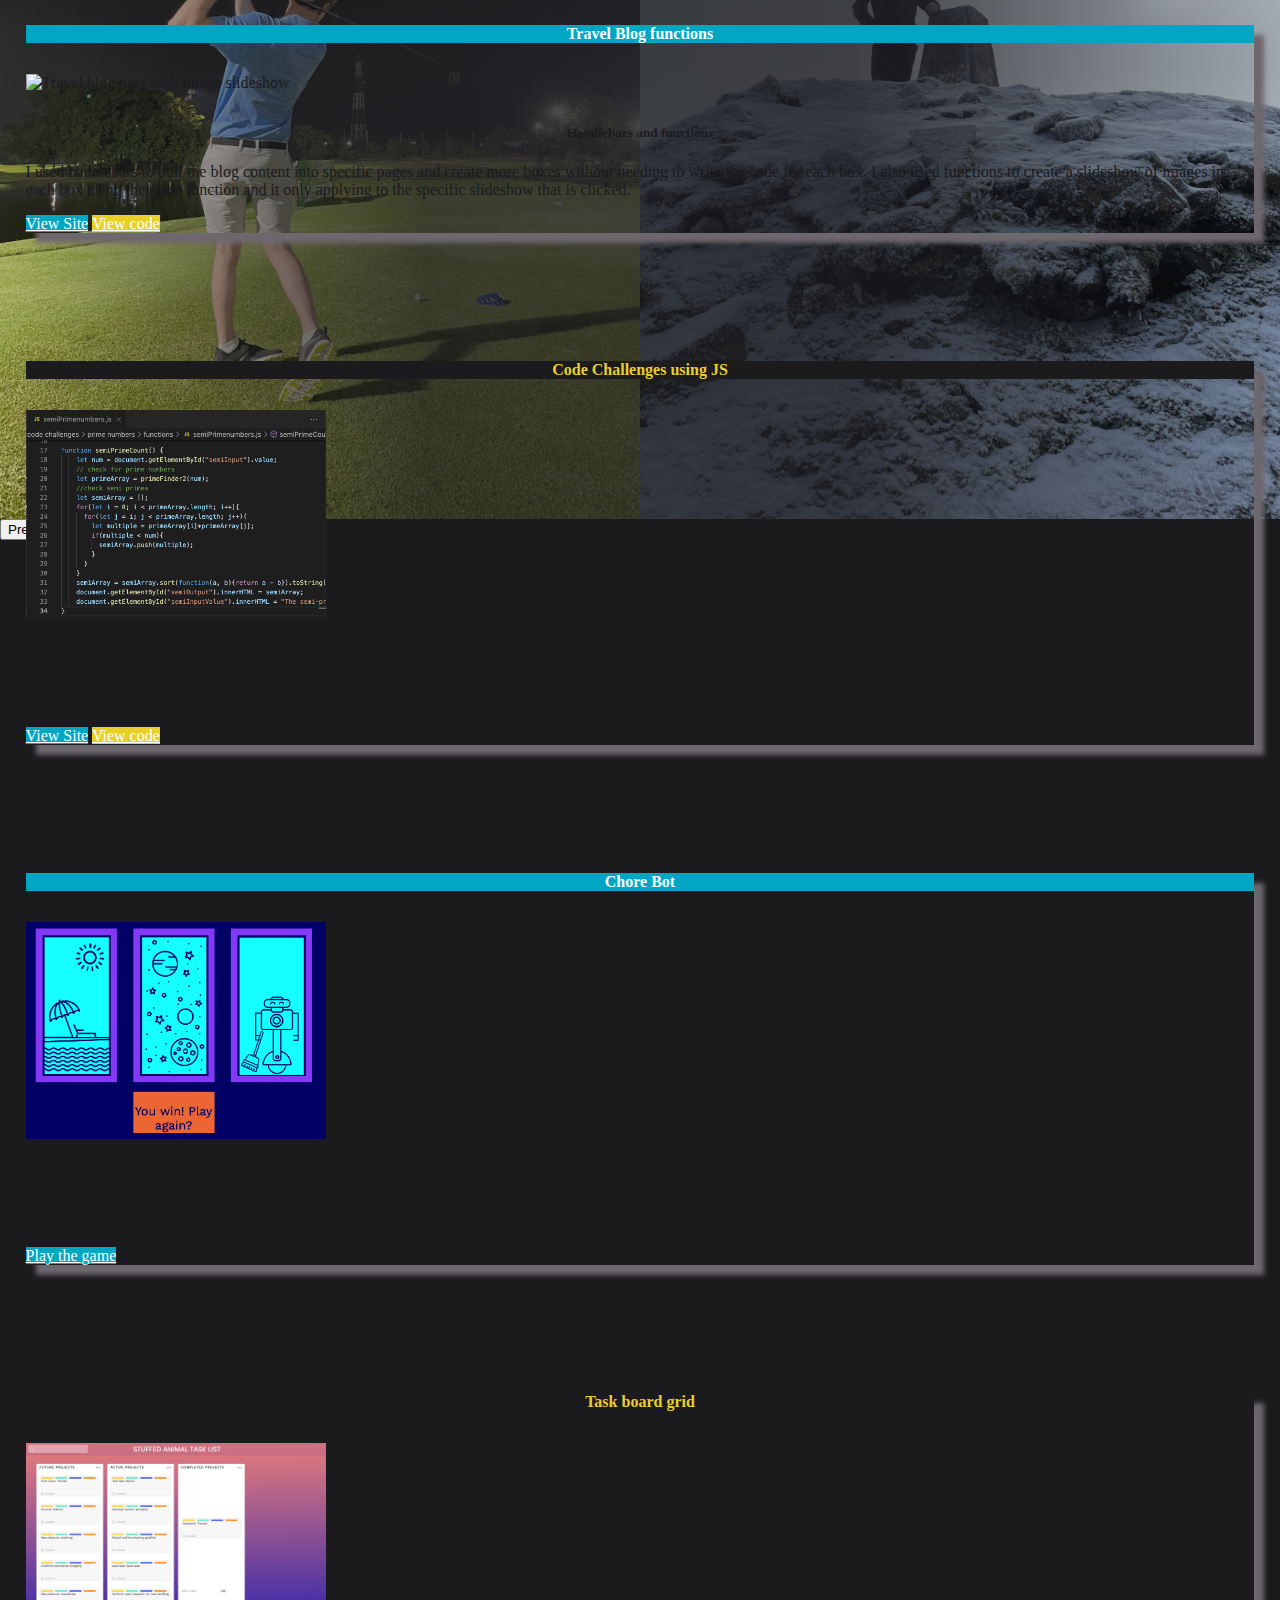
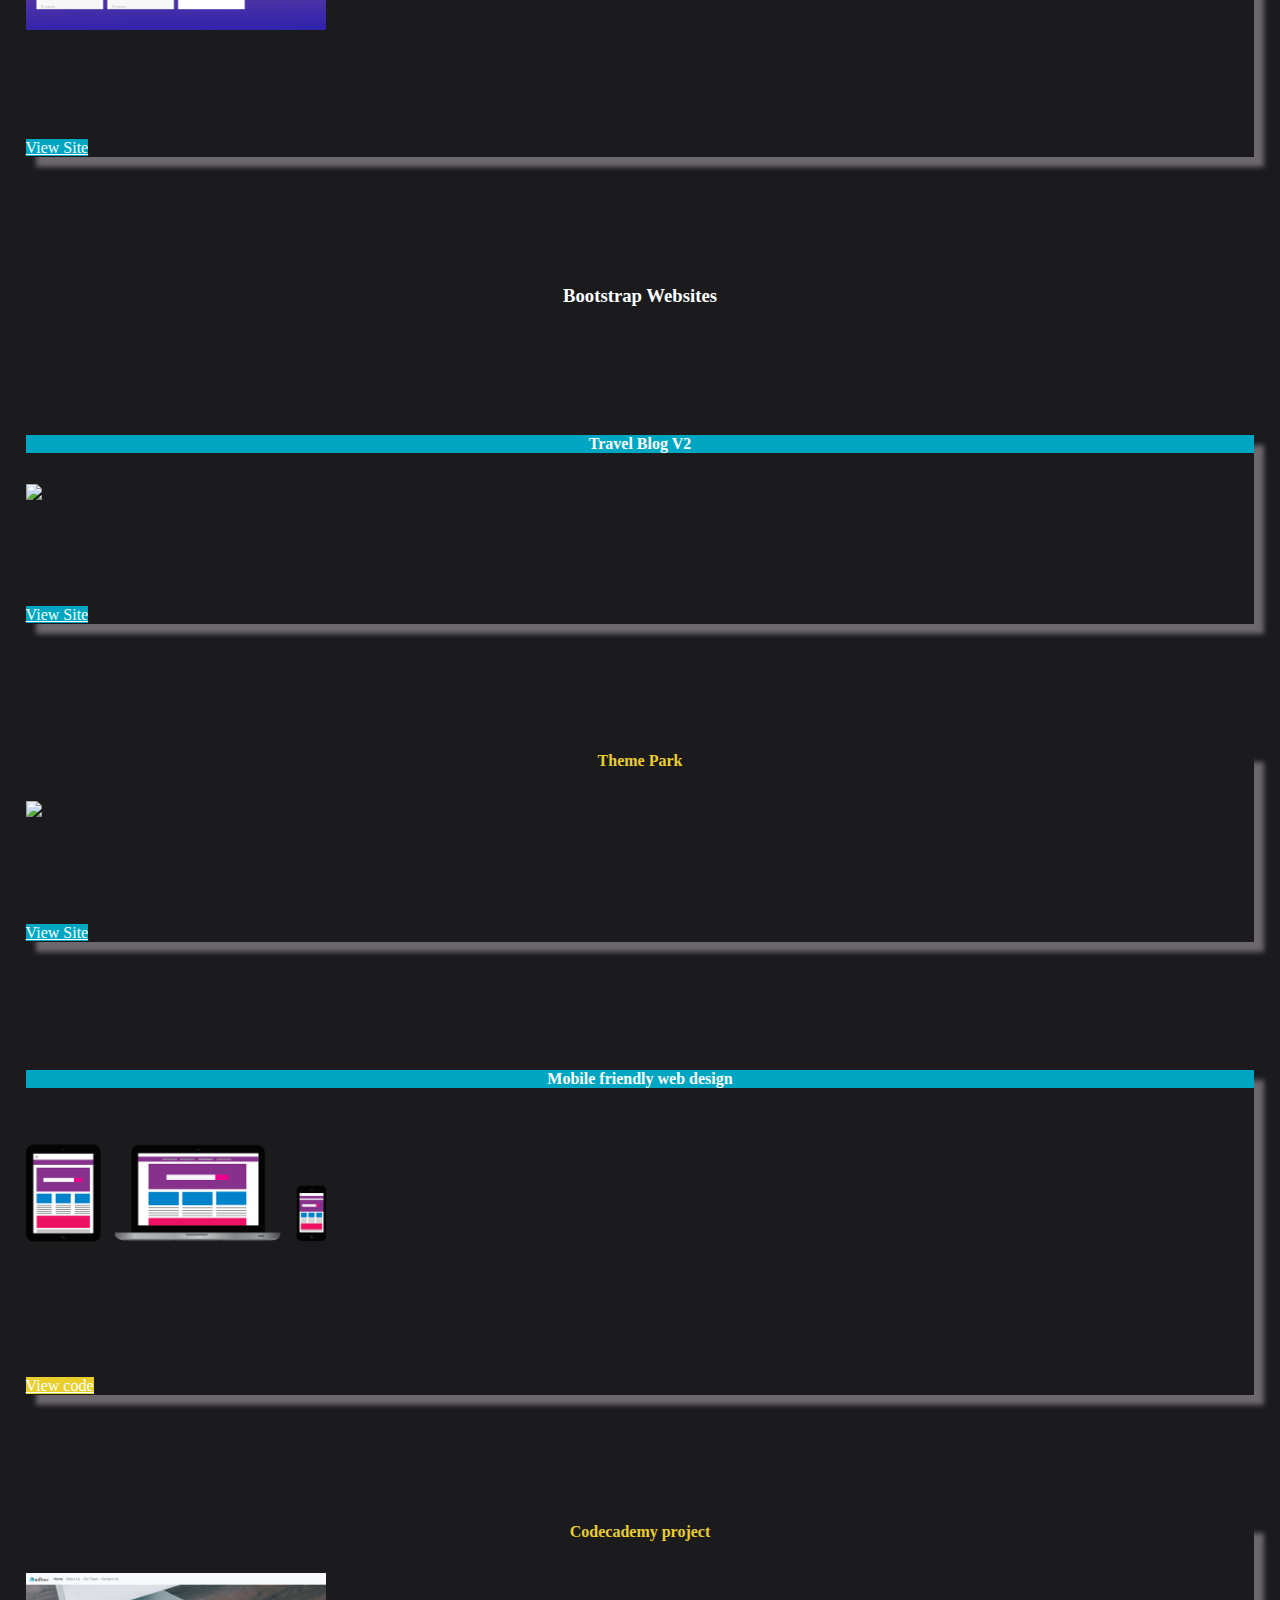
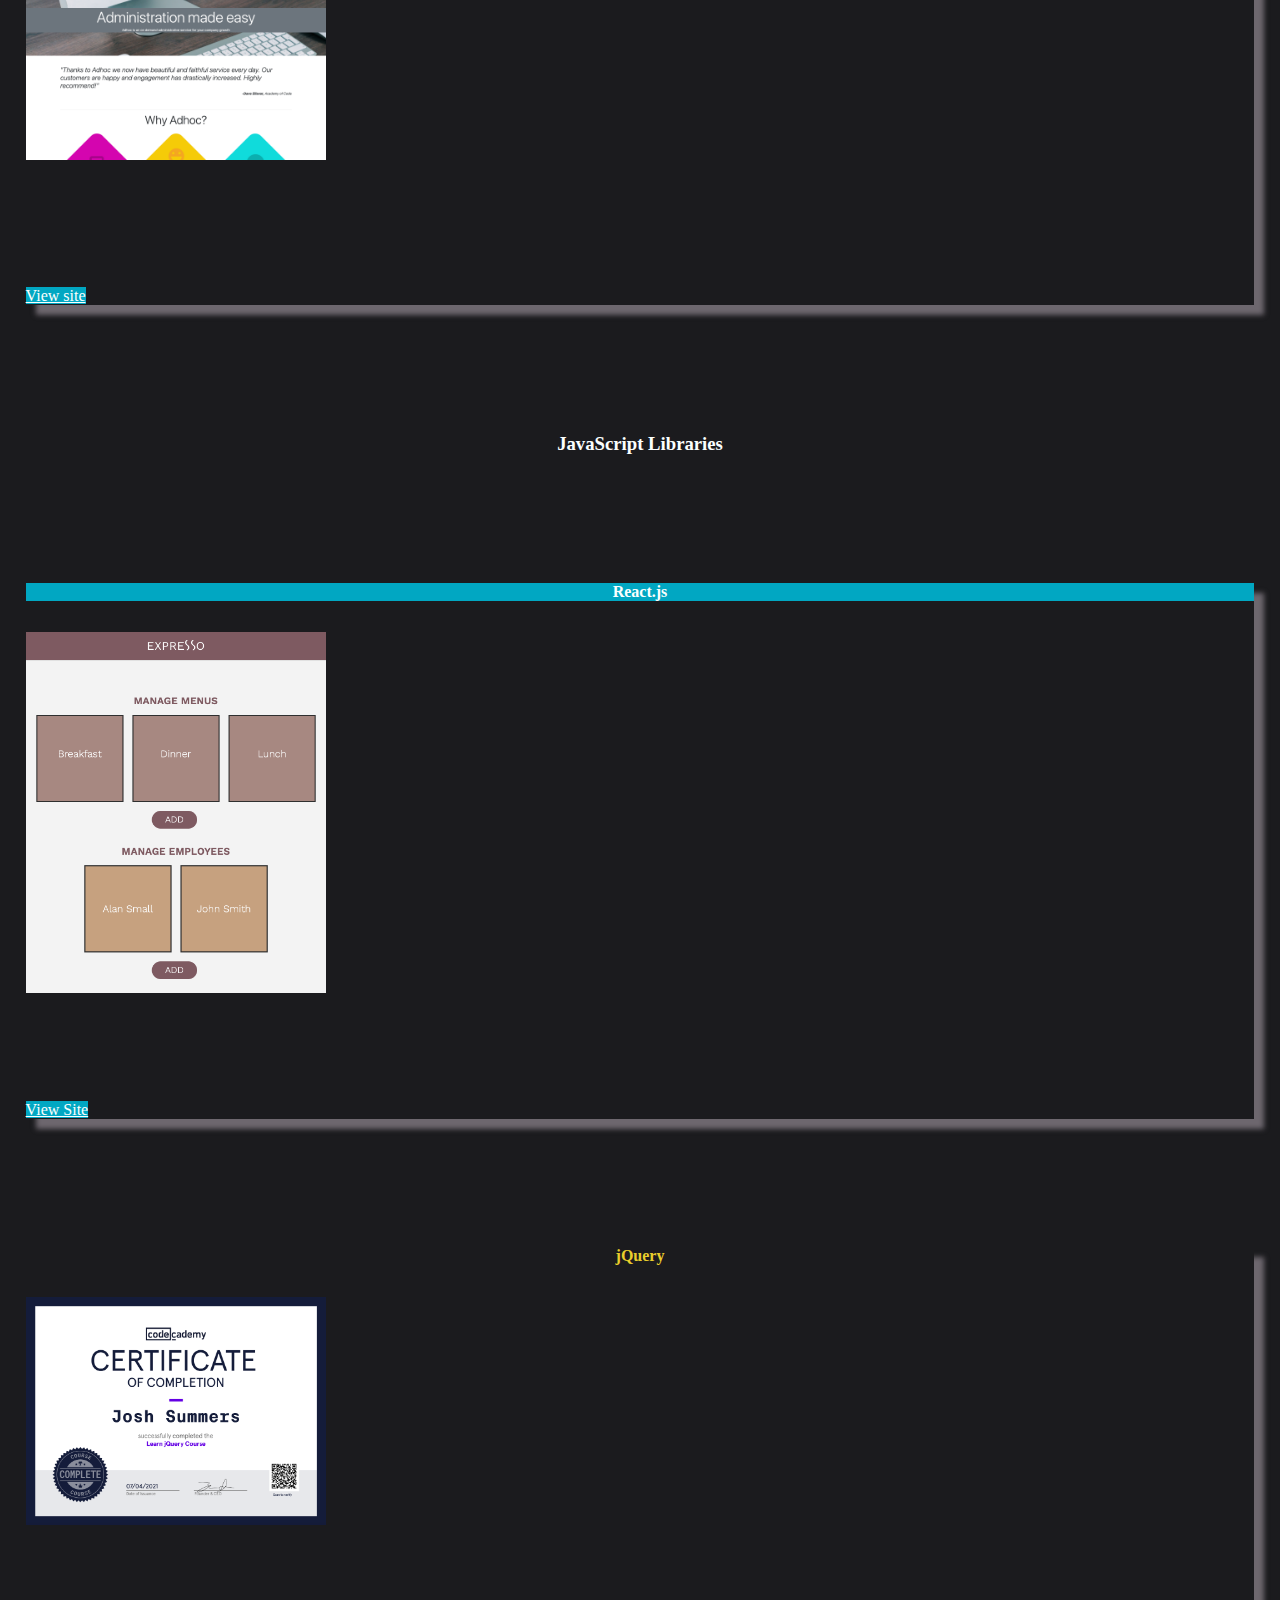
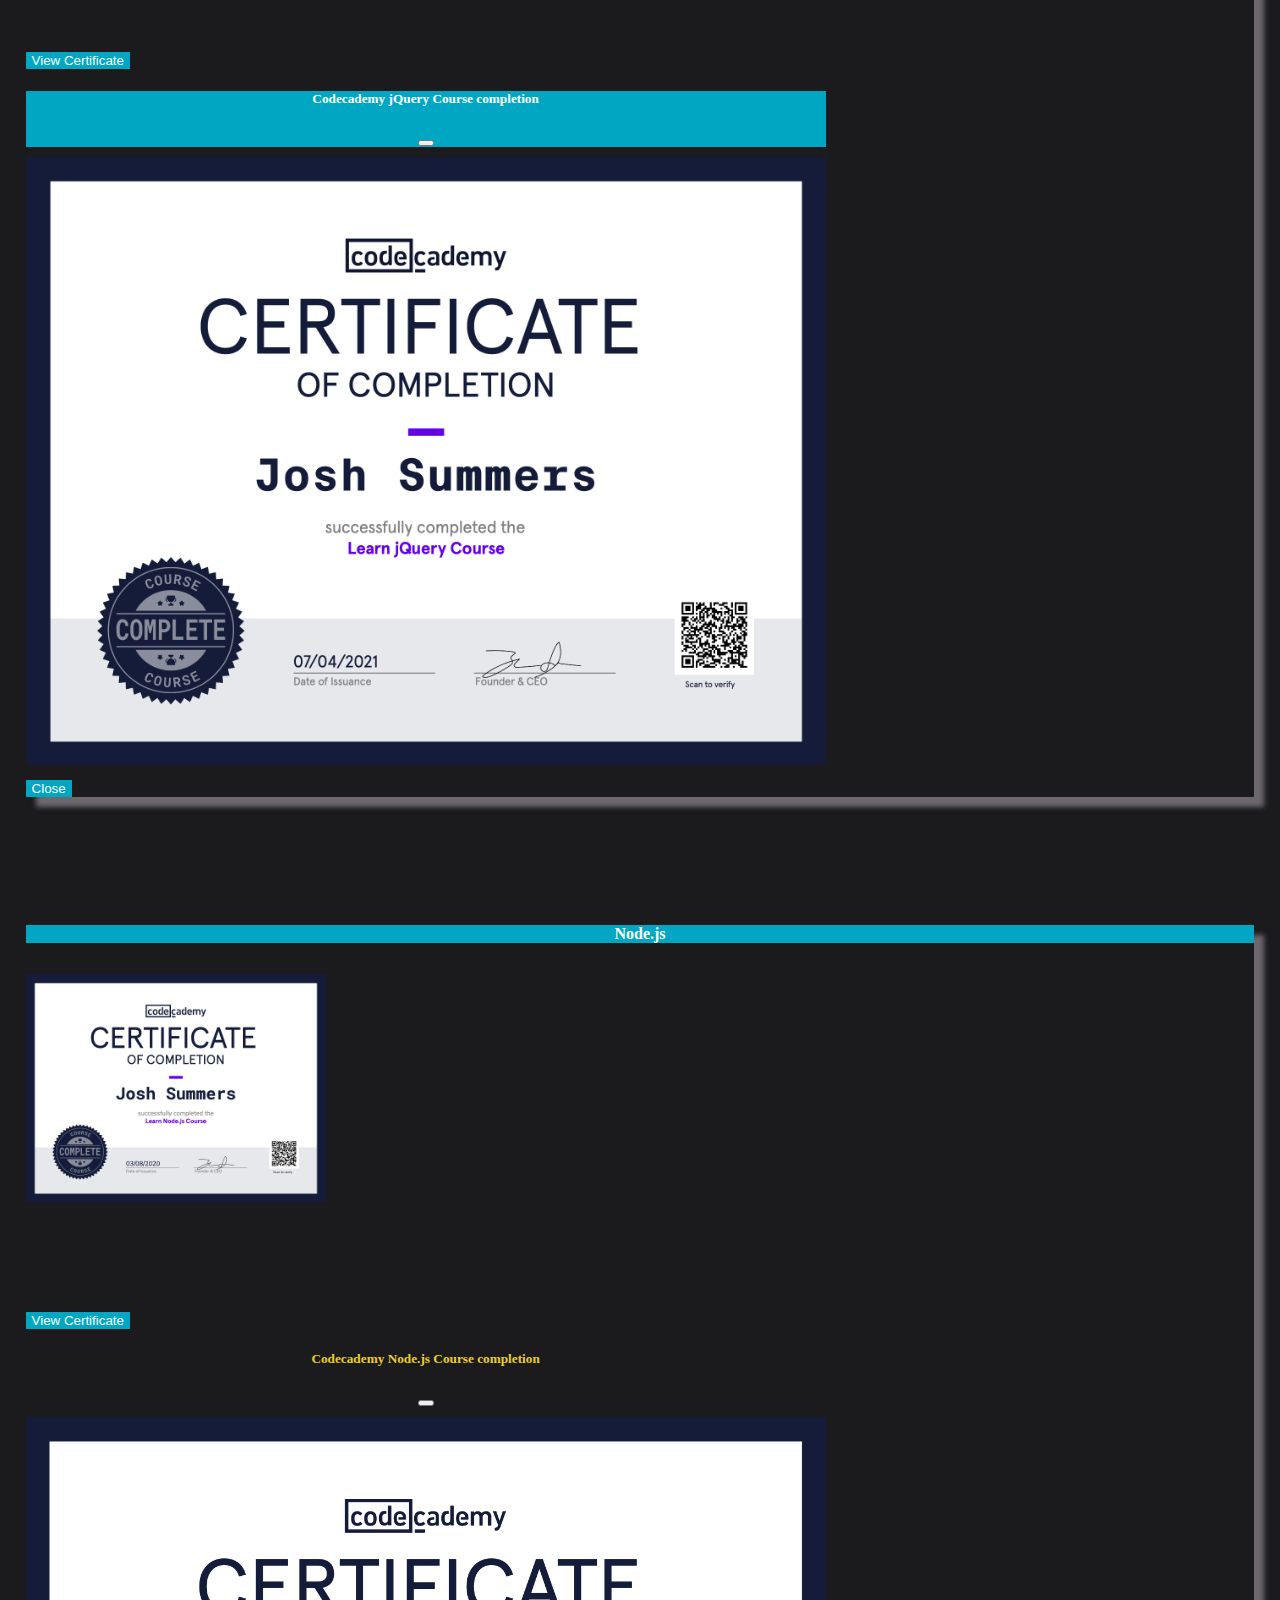
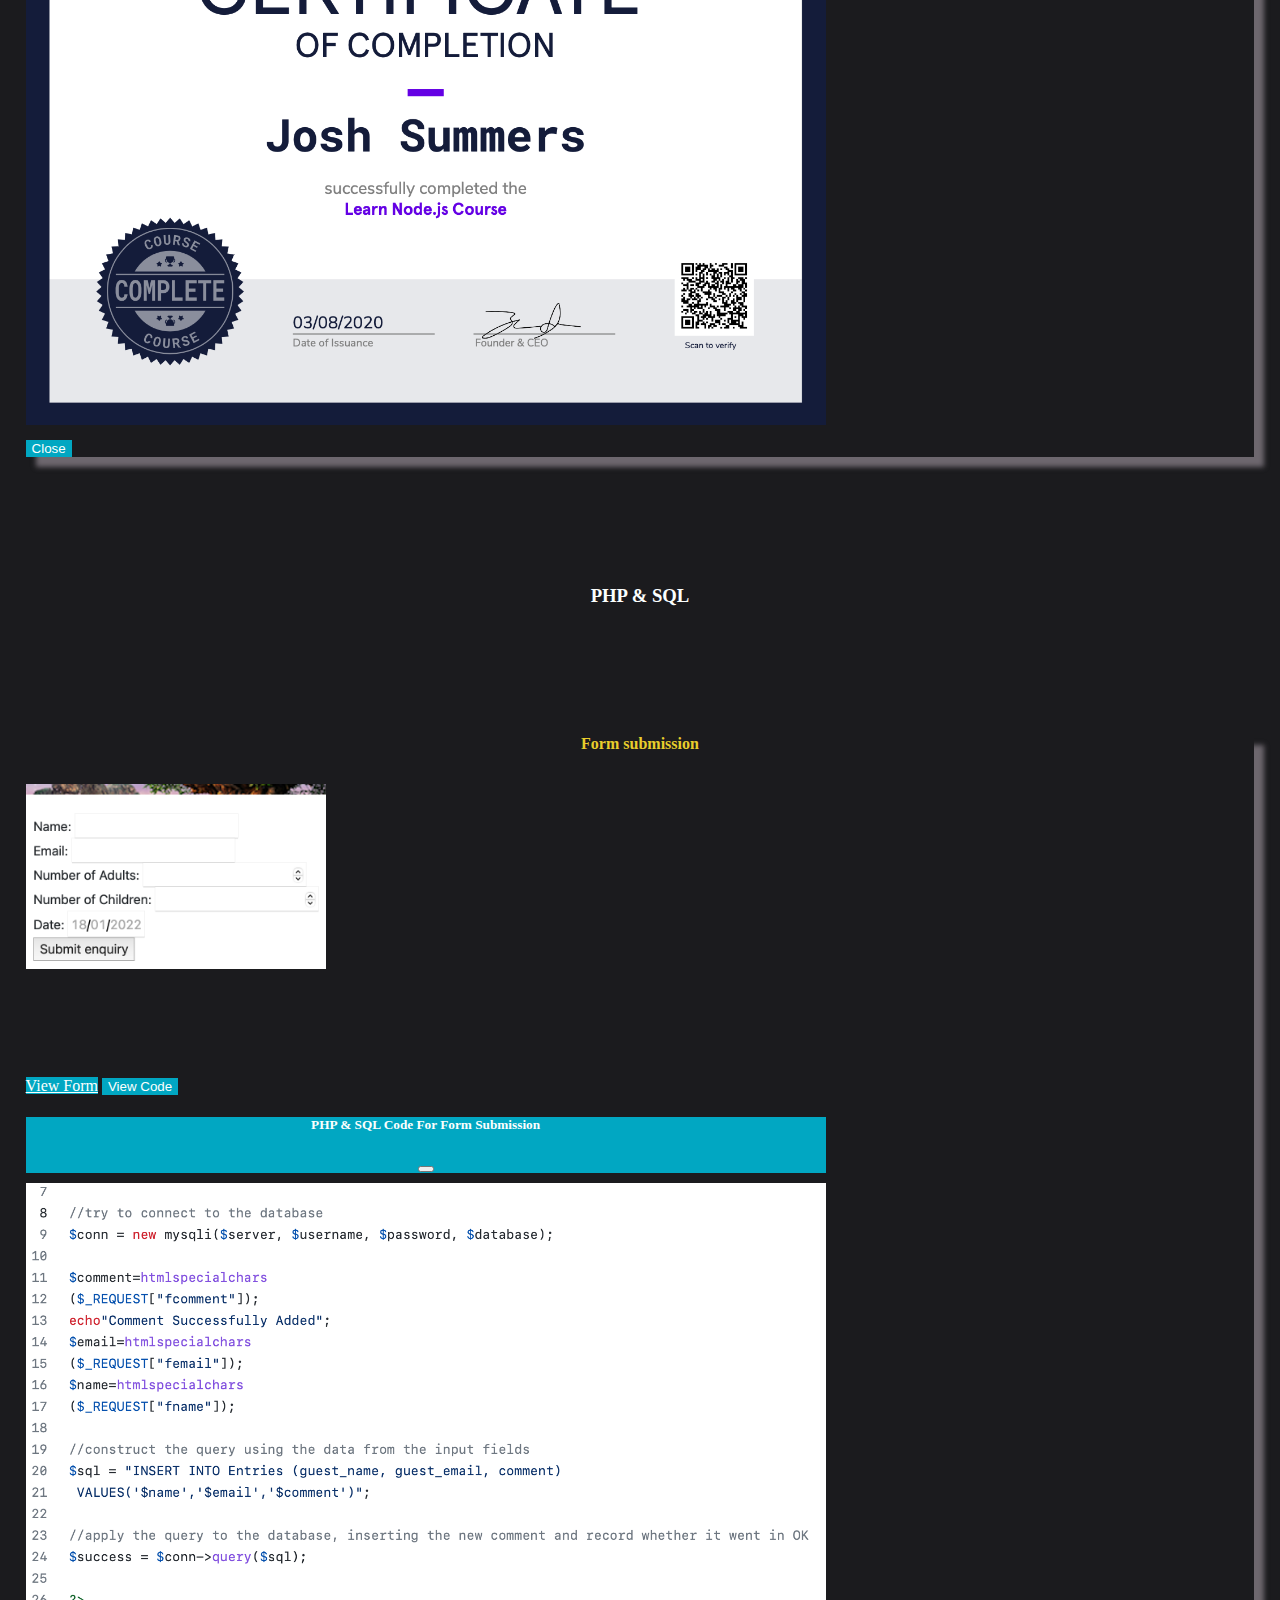
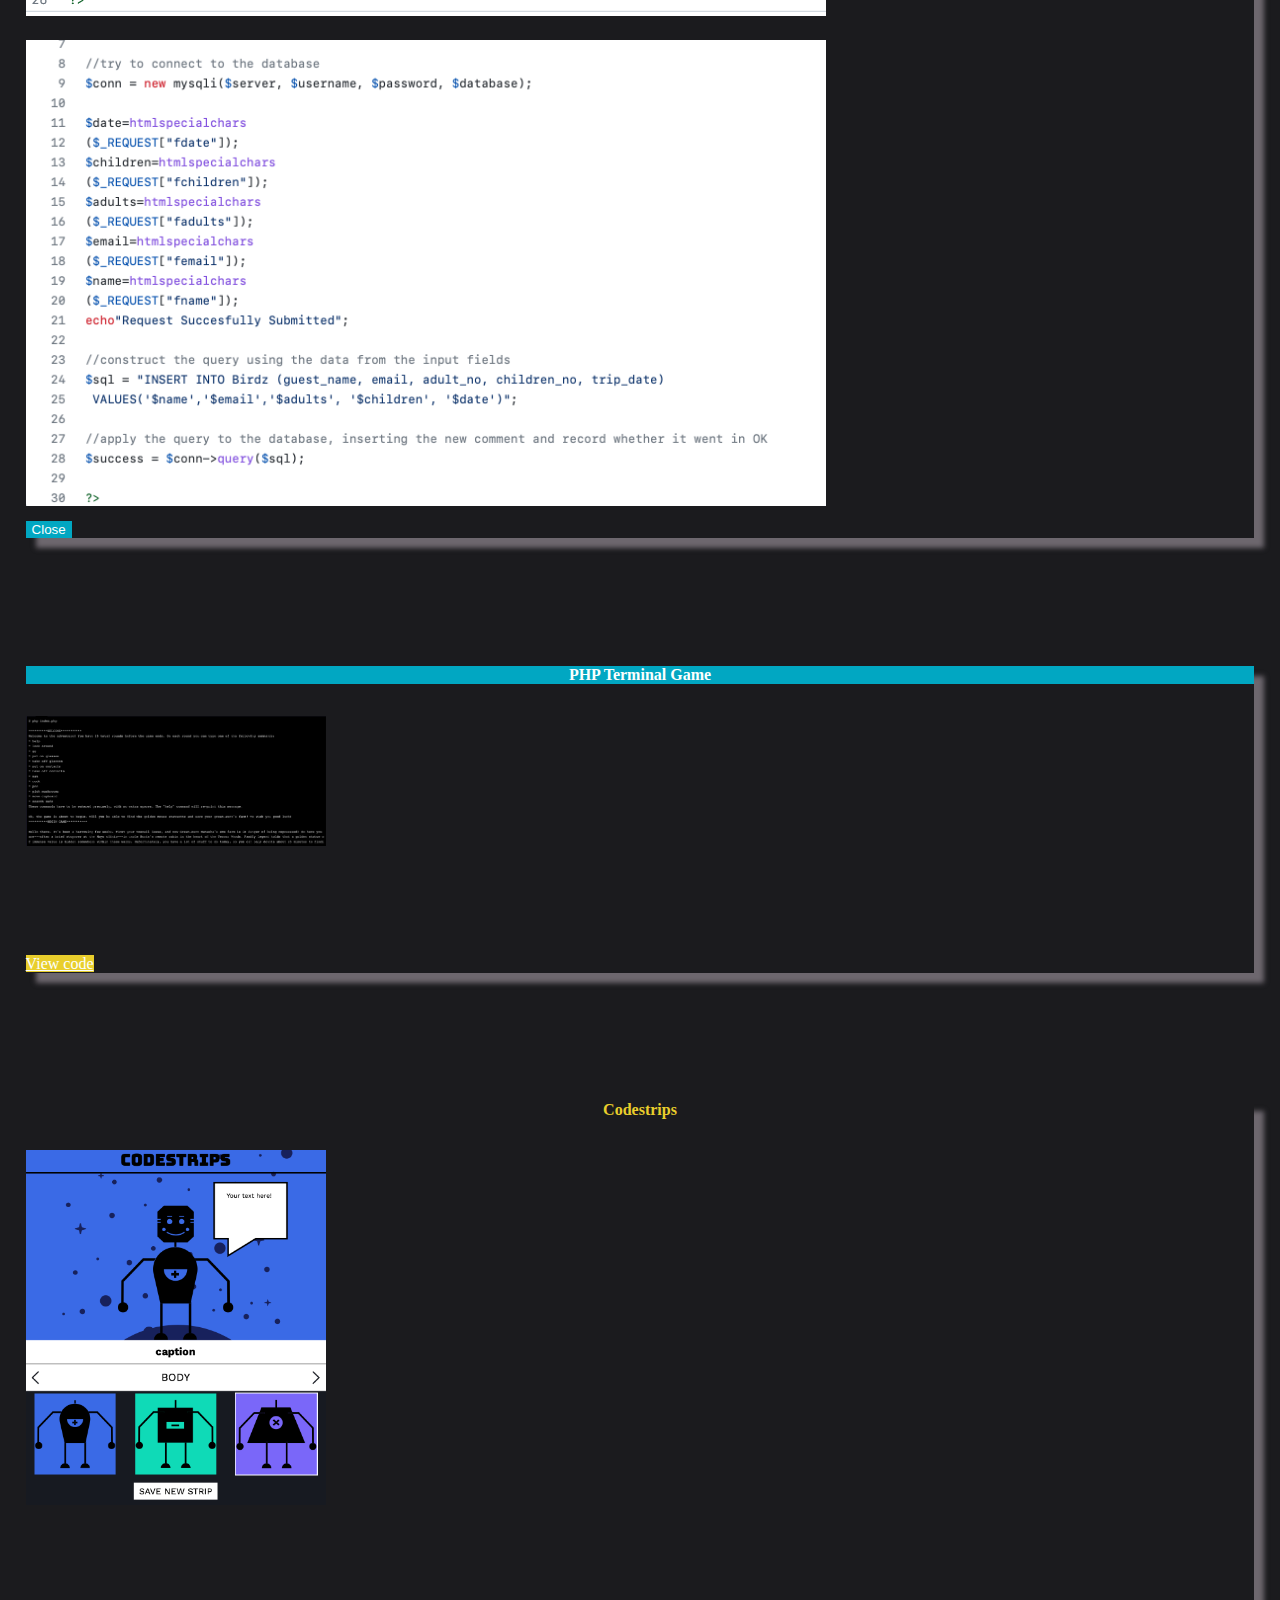
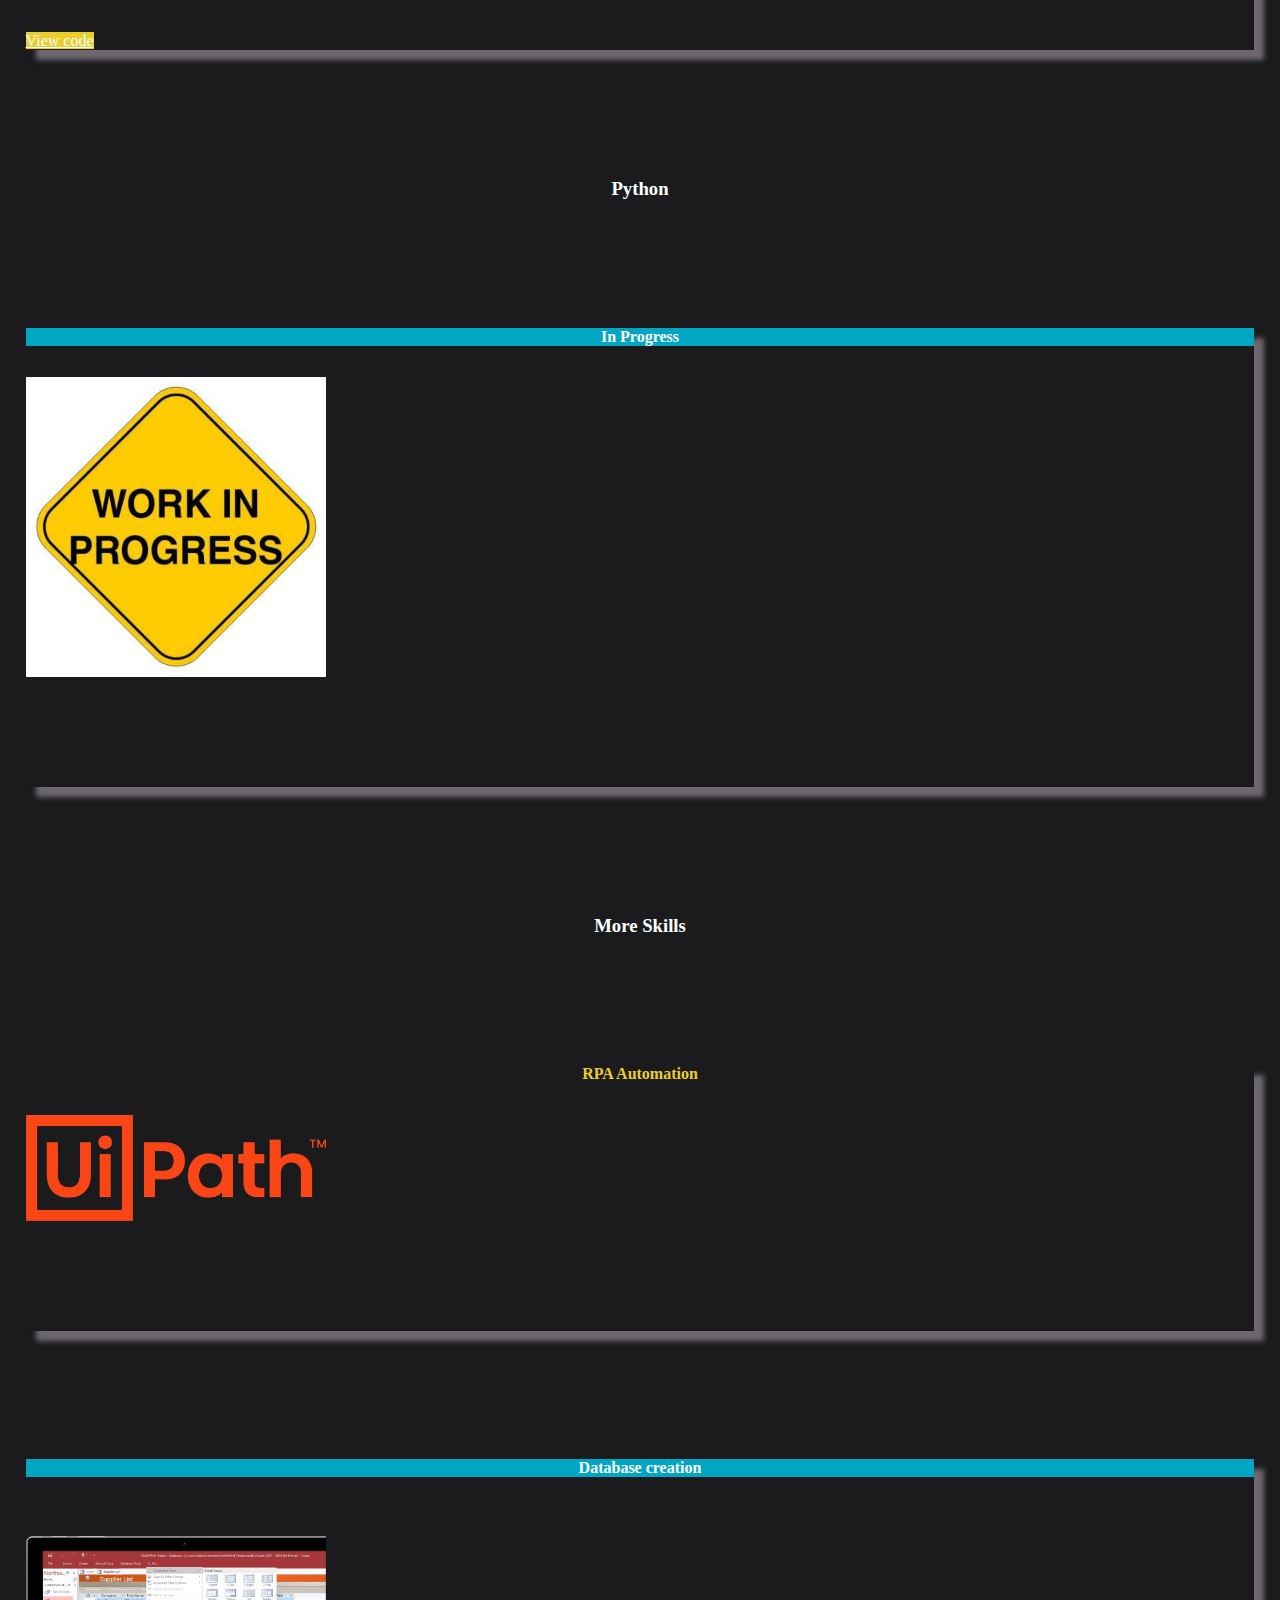
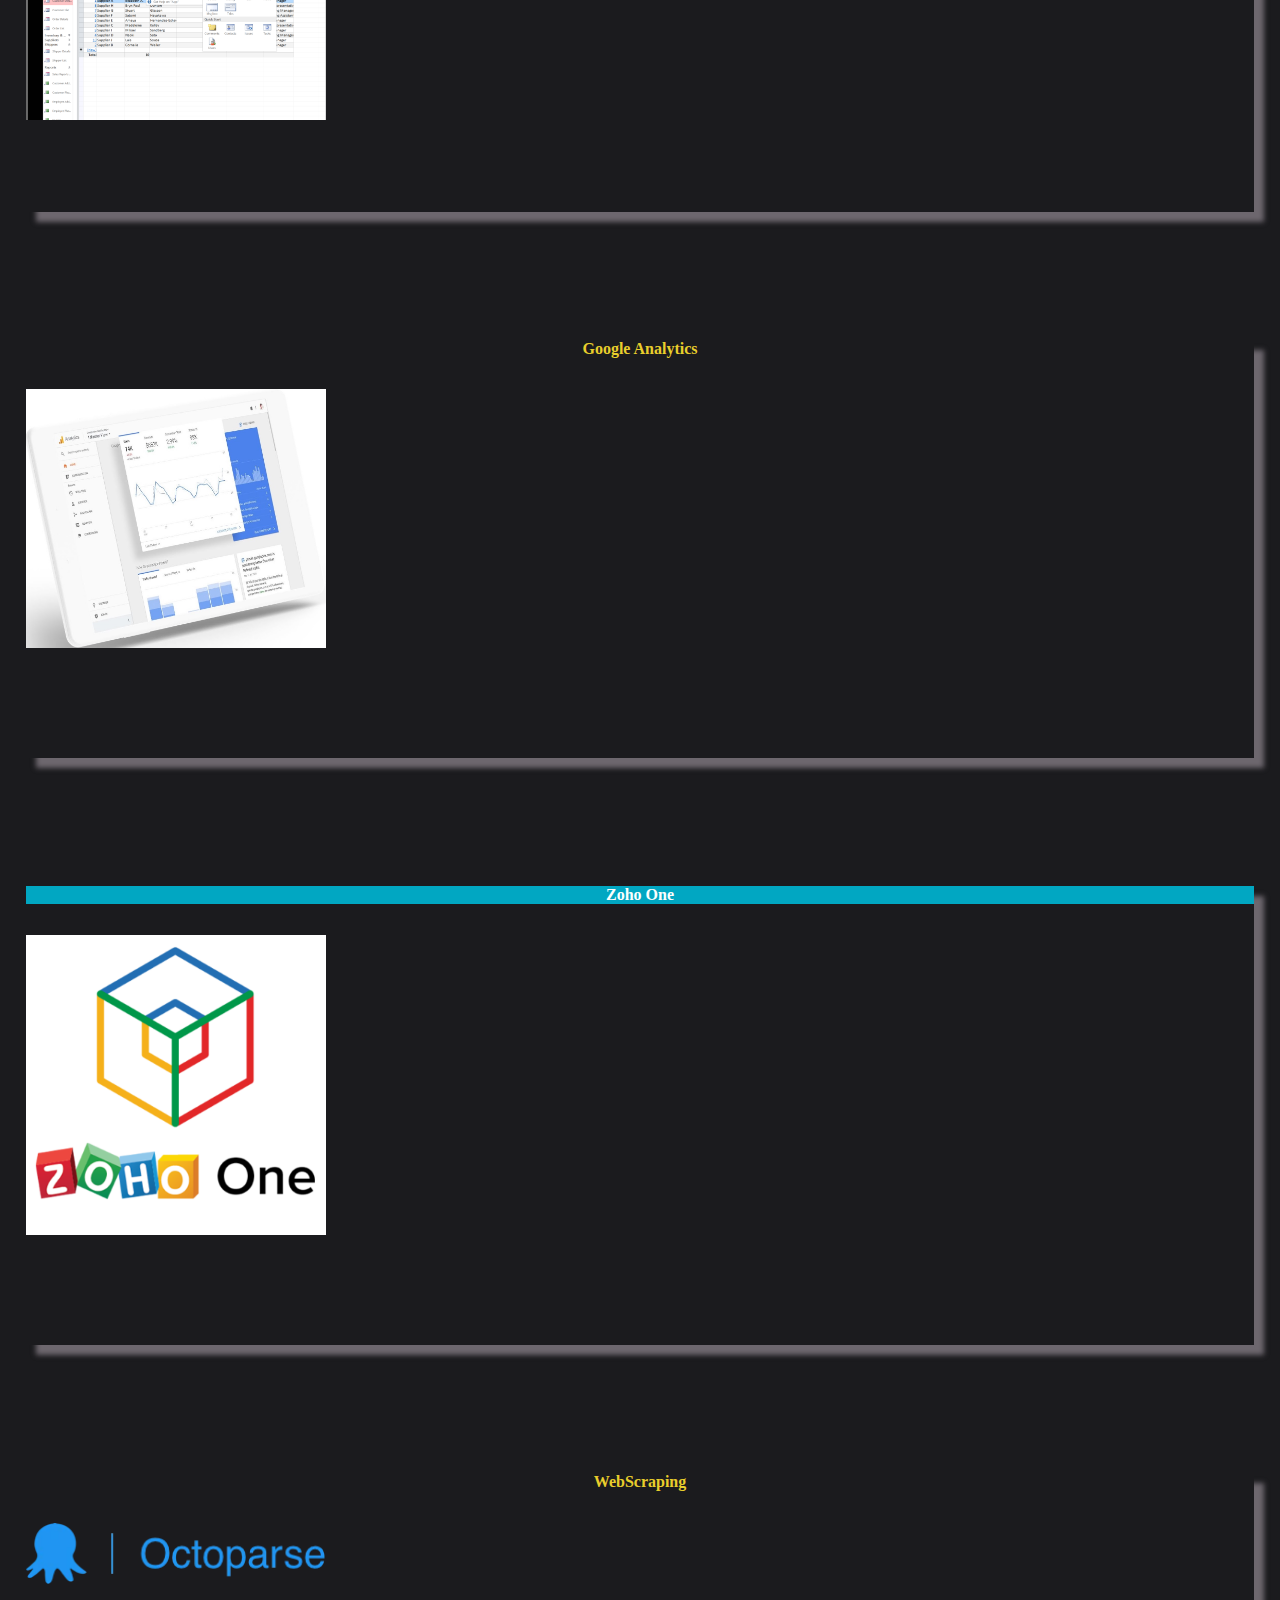
==== commit 3f014f8e: "First full release complete" ====
--- a/index.html
+++ b/index.html
@@ -19,7 +19,7 @@
     
 </head>
 
-<body onload="draw(), cardStyles()" id="body">
+<body onload="draw(), cardStyles(), modalStyles()" id="body">
     <!--Header-->
     <header class="text-center" id="header">
         <!--Scroll to top button NEEDS TO BE FINISHED
@@ -76,7 +76,7 @@
             <!--Introduction-->
             <div class="row">
                 <div class="col-12" id="name">
-                    <h1 style="font-size: 50px">Joshua Summers</h1>
+                    <h1>Joshua Summers</h1>
                 </div>
             </div>
             <!--About me-->
@@ -85,23 +85,22 @@
                     <div id="carouselControls" class="carousel slide" data-bs-ride="carousel">
                         <div class="carousel-inner">
                             <!--Slide 1 bit about me-->
-                            <div class="carousel-item carousel-1 active">
+                            <div class="carousel-item carousel-1 active" data-bs-interval="10000">
                                 <div class="caro-caption row align-items-center justify-content-center">
                                     <div class="col-11 col-sm-9 caption-text">
                                         <h1>About Me</h1>
                                         <h4>I am a Junior software Developer with ever growing knowledge of the industry and experience of working with a team and as a project leader.</h4>
-                                        <button class="btn button-code" type="button" data-bs-toggle="modal" data-bs-target="#aboutModal">Learn more about me</button>
+                                        <button class="btn button-code carousel-btn" type="button" data-bs-toggle="modal" data-bs-target="#aboutModal">Learn more about me</button>
                                         <!-- About me Modal -->
                                         <div class="modal fade" id="aboutModal" tabindex="-1" aria-labelledby="exampleModalLabel" aria-hidden="true">
                                             <div class="modal-dialog">
                                                 <div class="modal-content">
                                                     <div class="modal-header">
                                                         <h5 class="modal-title" id="exampleModalLabel">About me - Josh Summers</h5>
-                                                        <button type="button" class="btn-close" data-bs-dismiss="modal" aria-label="Close"></button>
+                                                        <button type="button" class="btn-close btn-close-white" data-bs-dismiss="modal" aria-label="Close"></button>
                                                     </div>
                                                     <div class="modal-body carousel-modal">
                                                         <p>I am a Junior Software Developer with an ever growing passion for digital development. 
-                                                            <br>I graduated from the University of Birmingham in 2016 with a 1st class honours degree in Applied Golf Management Studies. 
                                                             <br>I am an outgoing and enthusiastic team player and also a self-starter who is able to motivate myself when I work alone. 
                                                             <br>I am confident at decision making, and adept at learning new skills. 
                                                             <br>I am excited by technological advancements in the digital world, and keen to play my part in developing new globally enhancing software.
@@ -117,19 +116,19 @@
                                 </div>
                             </div>
                             <!--Slide 2 career so far-->
-                            <div class="carousel-item carousel-2">
+                            <div class="carousel-item carousel-2" data-bs-interval="10000">
                                 <div class="caro-caption row align-items-center justify-content-center">
                                     <div class="col-11 col-sm-9 caption-text">
                                         <h1>Career so far</h1>
                                         <h4>I began my working life within the golf industry, often leading small teams on projects and events at leading golf club. which has helped me to develop th team working skills and process based working attitude needed as a Software Developer</h4>
-                                        <button class="btn button-code" type="button" data-bs-toggle="modal" data-bs-target="#careerModal">Learn more about my career to date</button>
+                                        <button class="btn button-code carousel-btn" type="button" data-bs-toggle="modal" data-bs-target="#careerModal">Learn more about my career to date</button>
                                         <!-- qulaifications Modal -->
                                         <div class="modal fade" id="careerModal" tabindex="-1" aria-labelledby="exampleModalLabel" aria-hidden="true">
                                             <div class="modal-dialog">
                                                 <div class="modal-content">
                                                     <div class="modal-header text-center">
                                                         <h5 class="modal-title" id="exampleModalLabel">My Career so far - Josh Summers</h5>
-                                                        <button type="button" class="btn-close" data-bs-dismiss="modal" aria-label="Close"></button>
+                                                        <button type="button" class="btn-close btn-close-white" data-bs-dismiss="modal" aria-label="Close"></button>
                                                     </div>
                                                     <div class="modal-body carousel-modal">
                                                         <p>
@@ -144,13 +143,13 @@
                                                         <p>
                                                             <strong>The Marriott Forest of Arden Golf and Country Club - Golf Operations Supervisor</strong><br>
                                                             My key role was to plan and run corporate golf days for up to 120 people, personalising each event to the client’s needs. 
-                                                            This also involved communicating and organising the operations team to provide the event and an excellent client experience.
+                                                            This also involved leading, communicating and organising the operations team before, during and after the event,
                                                             I was also responsible for producing data analysis and reports for the golf department’s performance and suggest areas of improvement.
                                                             <br><strong>The Belfry Hotel and Resort - Golf Retail Supervisor</strong><br>
-                                                            My key responsibilities included providing guidance and direction to the retail / operations team on a day to day basis to maximise efficiency and profitability of the business.
+                                                            My key responsibilities included providing guidance and direction to the retail & operations team on a day to day basis to maximise efficiency and profitability.
                                                             <br><strong>Royal Cinque Ports Golf Club - Head Assistant PGA Professional</strong><br>
-                                                            My role as Head Assistant required helping, training and leading my new fellow assistants and assisting the owner with business decisions.
-                                                            As well as assisting the smooth running of international events including The Open final qualifying and corporate events for global companies. 
+                                                            My role responsibilities included helping, training and leading my new fellow assistants and assisting the owner with business decisions.
+                                                            As well as assisting in the smooth running of international events including The Open final qualifying and corporate events for global companies. 
                                                         </p>
                                                     </div>
                                                     <div class="modal-footer">
@@ -163,42 +162,42 @@
                                     </div>
                                 </div>
                             </div>
-                            <!--Slide 2 formal qualifications-->
-                            <div class="carousel-item carousel-3">
+                            <!--Slide 3 formal qualifications-->
+                            <div class="carousel-item carousel-3" data-bs-interval="10000">
                                 <div class="caro-caption row align-items-center justify-content-center">
                                     <div class="col-11 col-sm-9 caption-text">
                                         <h1>Qualifications</h1>
                                         <h4>I have a 1st class honors degree from the University of Birmingham (UK) and have succesfully passed a number of online coding certificates and qualifications.</h4>
-                                        <button class="btn button-code" type="button" data-bs-toggle="modal" data-bs-target="#qualiModal">Learn more about my qualifications</button>
+                                        <button class="btn button-code carousel-btn" type="button" data-bs-toggle="modal" data-bs-target="#qualiModal">Learn more about my qualifications</button>
                                         <!-- qulaifications Modal -->
                                         <div class="modal fade" id="qualiModal" tabindex="-1" aria-labelledby="exampleModalLabel" aria-hidden="true">
                                             <div class="modal-dialog">
                                                 <div class="modal-content">
                                                     <div class="modal-header">
                                                         <h5 class="modal-title" id="exampleModalLabel">My Qualifications - Josh Summers</h5>
-                                                        <button type="button" class="btn-close" data-bs-dismiss="modal" aria-label="Close"></button>
+                                                        <button type="button" class="btn-close btn-close-white" data-bs-dismiss="modal" aria-label="Close"></button>
                                                     </div>
                                                     <div class="modal-body carousel-modal">
-                                                        <ul>
-                                                            <li>1st class honors degree applied golf management studies</li>
-                                                            <li>HTML5 Microsoft</li>
-                                                            <li>City and Guild Software Development Methodologies</li>
-                                                            <ul>Codecademy Courses completed:
-                                                                <li>Web Development</li>
-                                                                <li>HTML5</li>
-                                                                <li>CSS</li>
-                                                                <li>Javascript</li>
-                                                                <li>C#</li>
-                                                                <li>PHP</li>
-                                                                <li>Bootstrap</li>
-                                                                <li>SASS (scss)</li>
-                                                                <li>React.js</li>
-                                                                <li>Node.js</li>
-                                                                <li>jQuery</li>
-                                                                <li>SQL</li>
-                                                                <li>Command Line</li>
-                                                                <li>Git and Github</li>
-                                                            </ul>
+                                                        <p>I graduated from The University of Birmingham (UK) with a 1st Class Honors Degree in Applied Golf Management Studies B.sc</p>
+                                                        <ul>During my apprenticeship I also achieved the following qualifications:
+                                                            <li>Microsoft MTA HTML5 Application Development Fundamentals</li>
+                                                            <li>City and Guilds Software Development Methodologies</li>
+                                                        </ul>
+                                                        <ul>Before an during my apprenticeship I studied and completed a number of online courses with Codecademy, and I have put in to practice a lot of what I have learnt from this training into the projects on this portfolio:
+                                                            <li>Web Development career path</li>
+                                                            <li>HTML5</li>
+                                                            <li>CSS</li>
+                                                            <li>Javascript</li>
+                                                            <li>C#</li>
+                                                            <li>PHP</li>
+                                                            <li>Bootstrap</li>
+                                                            <li>SASS (scss)</li>
+                                                            <li>React.js</li>
+                                                            <li>Node.js</li>
+                                                            <li>jQuery</li>
+                                                            <li>SQL</li>
+                                                            <li>Command Line</li>
+                                                            <li>Git and Github</li>
                                                         </ul>
                                                     </div>
                                                     <div class="modal-footer">
@@ -212,7 +211,7 @@
                                 </div>
                             </div>
                             <!--Slide 4 hobbies-->
-                            <div class="carousel-item carousel-4">
+                            <div class="carousel-item carousel-4" data-bs-interval="10000">
                                 <div class="caro-caption row align-items-center justify-content-center">
                                     <div class="col-11 col-sm-9 caption-text">
                                         <h1>Golf & Hobbies</h1>
@@ -253,10 +252,10 @@
                                 <div class="card-header">
                                     <h4>Travel Blog V1</h4>
                                 </div>
-                                <img src="./photos/Travel1.png" class="card-img-top card-image" alt="in progress">
+                                <img src="./photos/Travel1.png" class="card-img-top card-image" alt="My Travel Blog">
                                 <div class="card-body">
                                     <h5 class="card-title">Travelling Software Developer</h5>
-                                    <p class="card-text">My travel blog V1</p>
+                                    <p class="card-text">Whilst learning about Front End Development through codecademy I used what I had learnt to build my own travel blog using, HTML, CSS & Javascript.</p>
                                     <a href="https://travellingsoftwaredeveloper.netlify.app" class="btn button-card" target="_blank">View Site</a>
                                 </div>
                             </div>
@@ -267,7 +266,6 @@
                                 <div class="card-header">
                                     <h4>Corporate Sites</h4>
                                 </div>
-                                <img src="" class="card-img-top card-image" alt="">
                                 <div class="card-body">
                                     <h5 class="card-title">Both Corporate and E-Commerce Sites</h5>
                                     <p class="card-text">During my employment I have created, developed and re-designed a number of corporate and e-commerce sites for partners of the business. Please contact me for information on the sites themselves.</p>
@@ -282,10 +280,10 @@
                                 <div class="card-header">
                                     <h4>Architect design</h4>
                                 </div>
-                                <img src="./photos/angles grid.png" class="card-img-top card-image" alt="in progress">
+                                <img src="./photos/angles grid.png" class="card-img-top card-image" alt="Angles grid design">
                                 <div class="card-body">
                                     <h5 class="card-title">Grid layout for Architect</h5>
-                                    <p class="card-text">One of my first attempts at creating a simple html and css web page during my Codecademy training.</p>
+                                    <p class="card-text">One of my first attempts at creating a simple HTML and CSS web page during my Codecademy training.</p>
                                     <a href="https://joshsummers4.github.io/angles_grid/" class="btn button-card" target="_blank">View Site</a>
                                 </div>
                             </div>
@@ -298,7 +296,7 @@
                                 </div>
                                 <img src="./photos/bar chart.png" class="card-img-top card-image" alt="Bar chart created using SCSS">
                                 <div class="card-body">
-                                    <p class="card-text">Additional steps from CSS to create variables and functions to use to style a page. In my study i have created a couple of examples using scss for styling</p>
+                                    <p class="card-text">Additional steps from CSS to create variables and functions to style a page. In my study I have created a couple of examples using scss for styling</p>
                                     <a href="https://joshsummers4.github.io/parallax-banner/" class="btn button-card" target="_blank">View parallax banner site</a>
                                     <a href="https://github.com/joshsummers4/bar-chart" class="btn button-code" target="_blank">View bar chart code</a>
                                 </div>
@@ -325,7 +323,7 @@
                                 <img src="./photos/Travel2.png" class="card-img-top card-image" alt="Travel blog post with image slideshow">
                                 <div class="card-body">
                                     <h5 class="card-title">Handlebars and functions</h5>
-                                    <p class="card-text">I used handlebars to pull the blog content into specific pages and create more boxes without needing to write the code for each box. I also used functions to create a slideshow of images in each box using the same function and it only applying to the specific slideshow thta is clicked.</p>
+                                    <p class="card-text">I used handlebars to pull the blog content into specific pages and create more boxes without needing to write the code for each box. I also used functions to create a slideshow of images in each box using the same function and it only applying to the specific slideshow that is clicked.</p>
                                     <a href="https://travellingsoftwaredeveloper.netlify.app/cornwall.html" class="btn button-card" target="_blank">View Site</a>
                                     <a href="https://github.com/joshsummers4/TravelBlog/tree/main/public" class="btn button-code" target="_blank">View code</a>
                                 </div>
@@ -340,7 +338,7 @@
                                 <img src="./photos/challenges.png" class="card-img-top card-image" alt="Code challenges code">
                                 <div class="card-body">
                                     <h5 class="card-title">Challenges</h5>
-                                    <p class="card-text">Created functions to answer questions such as indetifying prime and sub prime numbers as well as FizzBuzz.</p>
+                                    <p class="card-text">Created functions to answer questions such as identifying prime and sub prime numbers as well as FizzBuzz.</p>
                                     <a href="https://joshsummers4.github.io/Code-challenges/" class="btn button-card" target="_blank">View Site</a>
                                     <a href="https://github.com/joshsummers4/Code-challenges" class="btn button-code" target="_blank">View code</a>
                                 </div>
@@ -366,10 +364,10 @@
                                 <div class="card-header">
                                     <h4>Task board grid</h4>
                                 </div>
-                                <img src="./photos/task site.png" class="card-img-top card-image" alt="in progress">
+                                <img src="./photos/task site.png" class="card-img-top card-image" alt="Task Board website">
                                 <div class="card-body">
                                     <h5 class="card-title">Task manager example</h5>
-                                    <p class="card-text">Site uses function to create new tasks</p>
+                                    <p class="card-text">This is one of my early Codecademy projects where I built a site that uses a javascript function to create new tasks with data inputted into a cell.</p>
                                     <a href="https://joshsummers4.github.io/task_board_grid/" class="btn button-card" target="_blank">View Site</a>
                                 </div>
                             </div>
@@ -423,7 +421,7 @@
                                 <img src="./photos/mobile-devices.png" class="card-img-top card-image" alt="Mobile friendly layout">
                                 <div class="card-body">
                                     <h5 class="card-title">Portfolio</h5>
-                                    <p class="card-text">This site uses bootstrap alongside HTML and CSS to produce the layout and styling. By using Bootstrap i have been able to create mobile frienldy sites including this portfolio.</p>
+                                    <p class="card-text">This site uses bootstrap alongside HTML and CSS to produce the layout and styling. By using Bootstrap I have been able to create mobile friendly sites including this portfolio.</p>
                                     <a href="https://github.com/joshsummers4/joshsummers4.github.io" class="btn button-code" target="_blank">View code</a>
                                 </div>
                             </div>
@@ -460,10 +458,10 @@
                                 <div class="card-header">
                                     <h4>React.js</h4>
                                 </div>
-                                <img src="./photos/Cafe1.png" class="card-img-top card-image" alt="in progress">
+                                <img src="./photos/Cafe1.png" class="card-img-top card-image" alt="Espresso react.js application">
                                 <div class="card-body">
                                     <h5 class="card-title">Espresso Project</h5>
-                                    <p class="card-text">With supporting text below as a natural lead-in to additional content.</p>
+                                    <p class="card-text">This project was the completion of my React.js course where I used what I had learnt to implement that api call code to create a tool for a coffee shop.</p>
                                     <a href="#" class="btn button-card" target="_blank">View Site</a>
                                 </div>
                             </div>
@@ -477,15 +475,15 @@
                                 <img src="./photos/jQuery certificate.png" class="card-img-top card-image" alt="jQuery Certificate">
                                 <div class="card-body">
                                     <h5 class="card-title">Training course and implementation as tabs</h5>
-                                    <p class="card-text">For a new intranet I was looking for a way to add a tabs layout and was suggested to use jQuery, as such I undertook the Codecademy program and folloowing this was able to use the knowledge to implement the tabs layout into the intranet.</p>
+                                    <p class="card-text">For a new intranet I was looking for a way to add a tabs layout and was suggested to use jQuery, as such I undertook the Codecademy program and following this was able to use the knowledge to implement the tabs layout into the intranet.</p>
                                     <button class="btn button-card" type="button" data-bs-toggle="modal" data-bs-target="#jqueryModal1">View Certificate</button>
                                     <!-- Modal -->
                                     <div class="modal fade" id="jqueryModal1" tabindex="-1" aria-labelledby="exampleModalLabel" aria-hidden="true">
                                         <div class="modal-dialog">
                                             <div class="modal-content">
                                                 <div class="modal-header">
-                                                    <h5 class="modal-title text-dark" id="exampleModalLabel">Codecademy jQuery Course completion</h5>
-                                                    <button type="button" class="btn-close" data-bs-dismiss="modal" aria-label="Close"></button>
+                                                    <h5 class="modal-title" id="exampleModalLabel">Codecademy jQuery Course completion</h5>
+                                                    <button type="button" class="btn-close btn-close-white" data-bs-dismiss="modal" aria-label="Close"></button>
                                                 </div>
                                                 <div class="modal-body">
                                                     <img class="model-image" src="./photos/jQuery certificate.png" alt="jQuery Certificate">
@@ -508,15 +506,15 @@
                                 <img src="./photos/node js certificate.png" class="card-img-top card-image" alt="Node.js Certificate">
                                 <div class="card-body">
                                     <h5 class="card-title">Codecademy training course</h5>
-                                    <p class="card-text">During my studies I undertook the node.js course on Codecademy, neyond the course I have not used this knowledge but I believe I can recall it if desired</p>
+                                    <p class="card-text">During my studies I undertook the node.js course on Codecademy, beyond the course I have not used this knowledge but I believe I can recall it if desired</p>
                                     <button class="btn button-card" type="button" data-bs-toggle="modal" data-bs-target="#nodeModal1">View Certificate</button>
                                     <!-- Modal -->
                                     <div class="modal fade" id="nodeModal1" tabindex="-1" aria-labelledby="exampleModalLabel" aria-hidden="true">
                                         <div class="modal-dialog">
                                             <div class="modal-content">
                                                 <div class="modal-header">
-                                                    <h5 class="modal-title text-dark" id="exampleModalLabel">Codecademy Node.js Course completion</h5>
-                                                    <button type="button" class="btn-close" data-bs-dismiss="modal" aria-label="Close"></button>
+                                                    <h5 class="modal-title" id="exampleModalLabel">Codecademy Node.js Course completion</h5>
+                                                    <button type="button" class="btn-close btn-close-white" data-bs-dismiss="modal" aria-label="Close"></button>
                                                 </div>
                                                 <div class="modal-body">
                                                     <img class="model-image" src="./photos/node js certificate.png" alt="Node.js Certificate">
@@ -535,14 +533,14 @@
             </div>
             <!--PHP & SQL-->
             <div class="row px-2" id="php">
-                <div class="col-12">
+                <div class="col-12 col-lg-9">
                     <div class="row">
                         <div class="col-12 sectionTitles">
                             <h3>PHP & SQL</h3>
                         </div>
                     </div>
                     <div class="row card-row">
-                        <div class="col-12 col-sm-6 col-lg-3">
+                        <div class="col-12 col-sm-6 col-lg-4">
                             <!--Card 1-->
                             <div class="card">
                                 <div class="card-header">
@@ -559,8 +557,8 @@
                                         <div class="modal-dialog">
                                             <div class="modal-content">
                                                 <div class="modal-header">
-                                                    <h5 class="modal-title text-dark" id="exampleModalLabel">PHP & SQL Code For Form Submission</h5>
-                                                    <button type="button" class="btn-close" data-bs-dismiss="modal" aria-label="Close"></button>
+                                                    <h5 class="modal-title" id="exampleModalLabel">PHP & SQL Code For Form Submission</h5>
+                                                    <button type="button" class="btn-close btn-close-white" data-bs-dismiss="modal" aria-label="Close"></button>
                                                 </div>
                                                 <div class="modal-body">
                                                     <img class="model-image" src="./photos/php code 1.png" alt="php code">
@@ -575,7 +573,7 @@
                                 </div>
                             </div>
                         </div>
-                        <div class="col-12 col-sm-6 col-lg-3">
+                        <div class="col-12 col-sm-6 col-lg-4">
                             <!--Card 2-->
                             <div class="card">
                                 <div class="card-header">
@@ -589,33 +587,31 @@
                                 </div>
                             </div>
                         </div>
-                        <div class="col-12 col-sm-6 col-lg-3">
+                        <div class="col-12 col-sm-6 col-lg-4">
                             <!--Card 3-->
                             <div class="card">
                                 <div class="card-header">
                                     <h4>Codestrips</h4>
                                 </div>
-                                <img src="./photos/codestrips.png" class="card-img-top card-image" alt="in progress">
+                                <img src="./photos/codestrips.png" class="card-img-top card-image" alt="Codestrips SQL application">
                                 <div class="card-body">
                                     <h5 class="card-title">SQL used in an api call</h5>
-                                    <p class="card-text">CodeStrips Codecademy project building an API with SQLite, db, express, and middleware. SQL coding used to create new a link to a database to save new robot layouts created in the browser through buttons</p>
+                                    <p class="card-text">CodeStrips Codecademy project building an API with SQLite, db, express, and middleware. SQL coding used to create a new link to a database to save new robot layouts created in the browser through buttons</p>
                                     <a href="https://github.com/joshsummers4/CodeStrips" class="btn button-code" target="_blank">View code</a>
                                 </div>
                             </div>
                         </div>
                     </div>
                 </div>
-            </div>
-            <!--Python-->
-            <div class="row px-2" id="python">
-                <div class="col-12">
+                <!--Python-->
+                <div class="col-12 col-lg-3" id="python">
                     <div class="row">
                         <div class="col-12 sectionTitles">
                             <h3>Python</h3>
                         </div>
                     </div>
                     <div class="row card-row">
-                        <div class="col-12 col-sm-6 col-lg-4">
+                        <div class="col-12 col-sm-6 col-lg-12">
                             <!--Card 1-->
                             <div class="card">
                                 <div class="card-header">
@@ -623,7 +619,7 @@
                                 </div>
                                 <img src="./photos/inprogress.jpg" class="card-img-top card-image" alt="in progress">
                                 <div class="card-body">
-                                    <!--<h5 class="card-title">Special title treatment</h5>-->
+                                    <h5 class="card-title">Data Science Course</h5>
                                     <p class="card-text">I am currently studying the data science career path course on codecademy which is helping to develop my python knowledge that I have previous gained through open university courses. I hope to be able to provide some examples of my Python work soon.</p>
                                     <!--<a href="#" class="btn button-card" target="_blank">View Site</a>-->
                                 </div>
@@ -634,7 +630,6 @@
                 </div>
             </div>
             <!--More-->
-            <!--Automation (ui path logo for image), Reporting, Google Analytics, Database with Access, webscraping-->
             <div class="row px-2" id="more">
                 <div class="col-12">
                     <div class="row">
@@ -652,7 +647,7 @@
                                 <img src="./photos/UiPath.png" class="card-img-top card-image" alt="RPA Automation">
                                 <div class="card-body">
                                     <h5 class="card-title">Process Automation through the use of UI Path</h5>
-                                    <p class="card-text">Uisng Ui Path allowed me to create automated processes for various activities within in the buisness from creating aily sales reports from multiple sites to updating stock levels and responsding to customer queries on a ticketing system.</p>
+                                    <p class="card-text">Using Ui Path allowed me to create automated processes for various activities within in the buisness from creating daily sales reports linking multiple sites to updating stock levels and responding to customer queries on a ticketing system.</p>
                                 </div>
                             </div>
                         </div>
@@ -665,7 +660,7 @@
                                 <img src="./photos/microsoft access.png" class="card-img-top card-image" alt="Microsoft Access Databases">
                                 <div class="card-body">
                                     <h5 class="card-title">Microsoft Access</h5>
-                                    <p class="card-text">As well as beign able to use SQL I am able to create databases and reports using Microsoft Access</p>
+                                    <p class="card-text">As well as being able to use SQL I am able to create databases and reports using Microsoft Access</p>
                                 </div>
                             </div>
                         </div>
@@ -673,38 +668,38 @@
                             <!--Card 3-->
                             <div class="card">
                                 <div class="card-header">
+                                    <h4>Google Analytics</h4>
+                                </div>
+                                <img src="./photos/googleanalytics.jpeg" class="card-img-top card-image" alt="google analytics">
+                                <div class="card-body">
+                                    <h5 class="card-title">Site traffic tracking</h5>
+                                    <p class="card-text">In my previous role I was responsible for setting up the use of google analytics to track site traffic across multiple web stores. This information was be used to plan marketing and strategy based on user behaviour.</p>
+                                </div>
+                            </div>
+                        </div>
+                        <div class="col-12 col-sm-6 col-lg-3">
+                            <!--Card 4-->
+                            <div class="card">
+                                <div class="card-header">
+                                    <h4>Zoho One</h4>
+                                </div>
+                                <img src="./photos/zoho one.png" class="card-img-top card-image" alt="Zoho One">
+                                <div class="card-body">
+                                    <h5 class="card-title">Deluge, Zoho Sites, Zoho Analytics, automation in tickets</h5>
+                                    <p class="card-text">ZOHO One is an online business tool that includes various software to meet every area of the business, in my role I learnt how to code in its internal language (Deluge) as well as use the sites and analytics applications.</p>
+                                </div>
+                            </div>
+                        </div>
+                        <div class="col-12 col-sm-6 col-lg-3">
+                            <!--Card 5-->
+                            <div class="card">
+                                <div class="card-header">
                                     <h4>WebScraping</h4>
                                 </div>
                                 <img src="./photos/octoparse.png" class="card-img-top card-image" alt="Octoparse web scraper">
                                 <div class="card-body">
                                     <h5 class="card-title">Octoparse</h5>
-                                    <p class="card-text">Used to pull competitor sales prices to create comparisons</p>
-                                </div>
-                            </div>
-                        </div>
-                        <div class="col-12 col-sm-6 col-lg-3">
-                            <!--Card 4-->
-                            <div class="card">
-                                <div class="card-header">
-                                    <h4>Zoho One</h4>
-                                </div>
-                                <img src="./photos/zoho one.png" class="card-img-top card-image" alt="Zoho One">
-                                <div class="card-body">
-                                    <h5 class="card-title">Deluge, Zoho Sites, Zoho Analytics, automation in tickets</h5>
-                                    <p class="card-text">With supporting text below as a natural lead-in to additional content.</p>
-                                </div>
-                            </div>
-                        </div>
-                        <div class="col-12 col-sm-6 col-lg-3">
-                            <!--Card 5-->
-                            <div class="card">
-                                <div class="card-header">
-                                    <h4>Google Analytics</h4>
-                                </div>
-                                <img src="./photos/googleanalytics.jpeg" class="card-img-top card-image" alt="google analytics">
-                                <div class="card-body">
-                                    <h5 class="card-title">Site traffic tracking</h5>
-                                    <p class="card-text">In my previous role I was responsible for setting up the use of google analytics to track site traffic across multiple web stores. This information was be used to plan makreting and strategy based on user behaviour.</p>
+                                    <p class="card-text">I was asked to develop a method to compare our prices to our competitors to do this I learnt how to use a webscrapping tool called Octoparse.</p>
                                 </div>
                             </div>
                         </div>
--- a/style/style.css
+++ b/style/style.css
@@ -41,6 +41,10 @@
 #name{
     margin: 40px 0;
 }
+#name h1{
+    font-size: 50px;
+}
+
 .sectionTitles{
     margin-top: 40px;
 }
@@ -61,11 +65,15 @@
     text-align: center;
     background-image: linear-gradient(to right, rgba(27,27,30,0.2), rgba(27,27,30,0.8), rgba(27,27,30,0.8), rgba(27,27,30,0.2));
 }
-.caption-text{
+.caption-text p{
     overflow: hidden;
+    line-height: 1.5;
 }
 .carousel-modal{
     color: #1b1b1eff;
+}
+.carousel-btn{ 
+    margin-top: 20px;
 }
 
 /*carousel background image */
@@ -107,9 +115,11 @@
 }
 
 /*carousel modals*/
-.modal-title{
-    text-align: center;
-    color:#1b1b1eff;
+.modal-header{
+    text-align: center;
+}
+.modal-body li{
+    text-align: start;
 }
 
 /* Boxes */
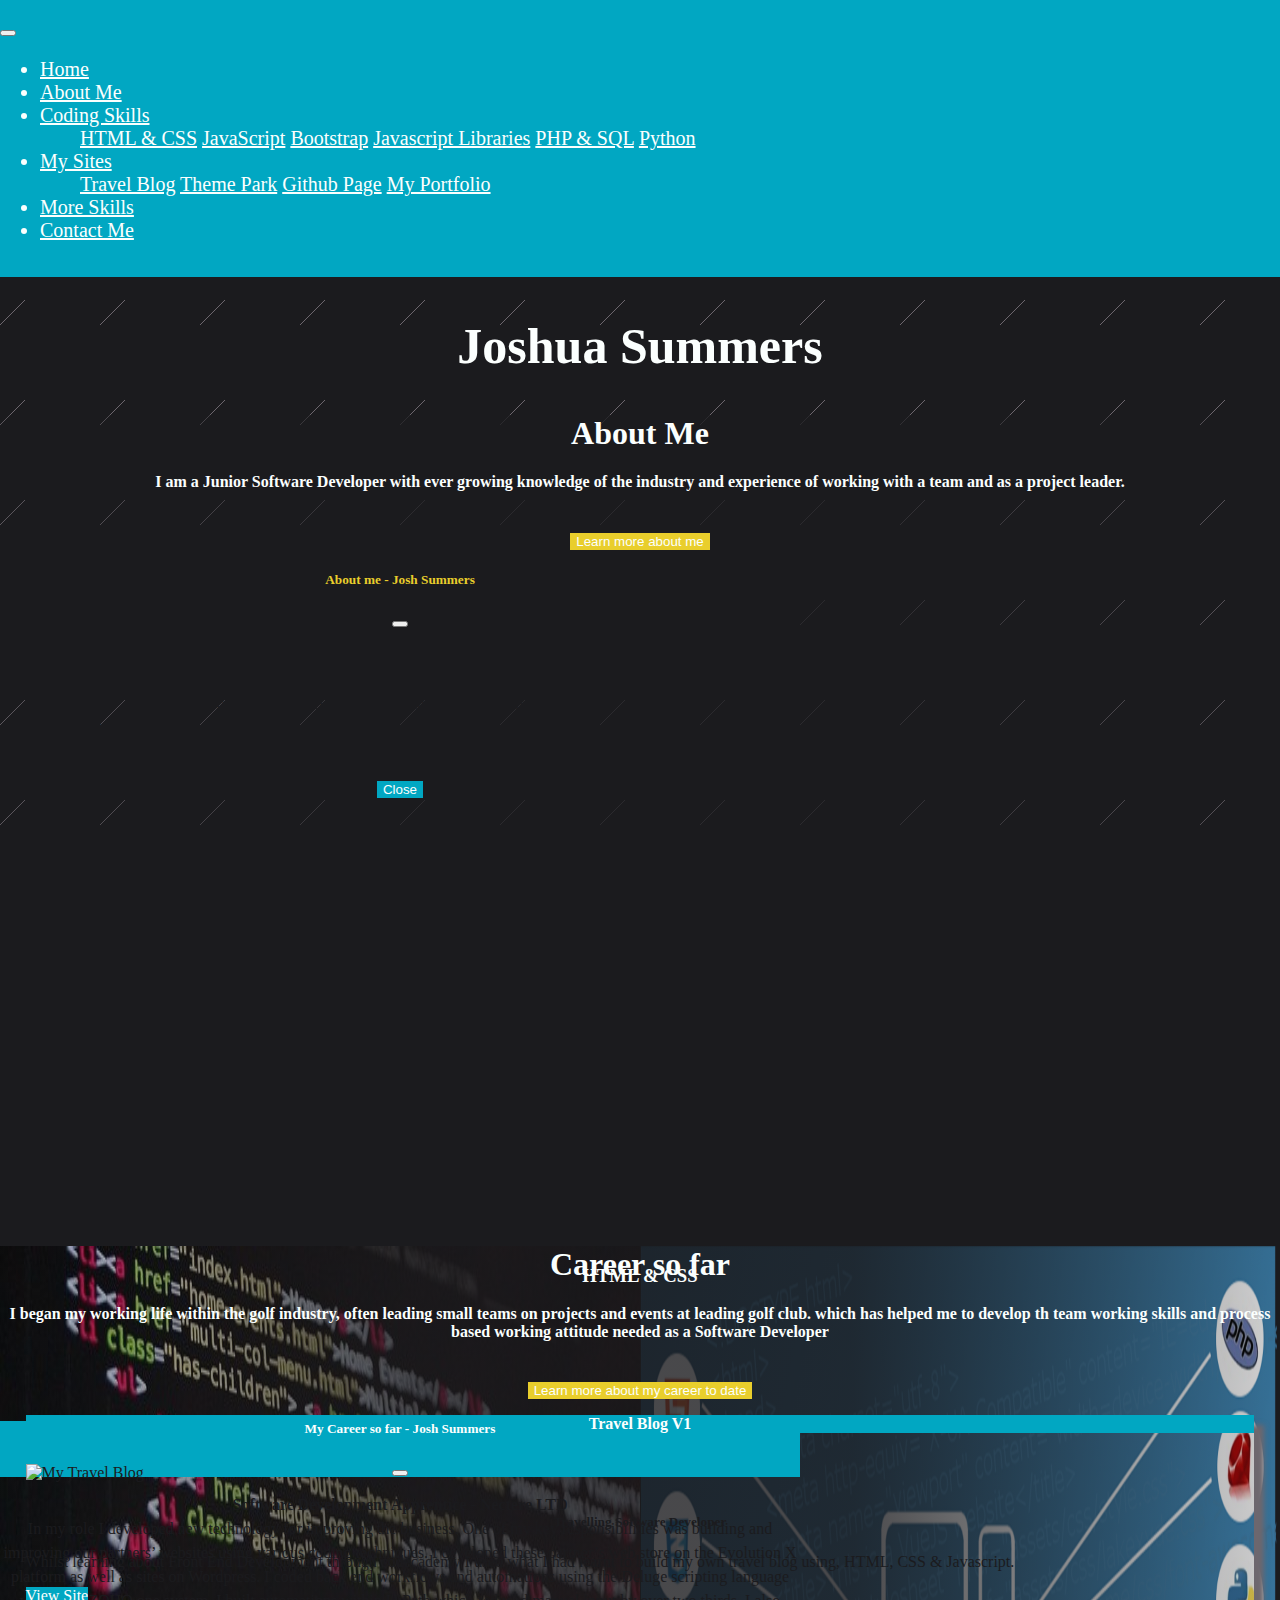
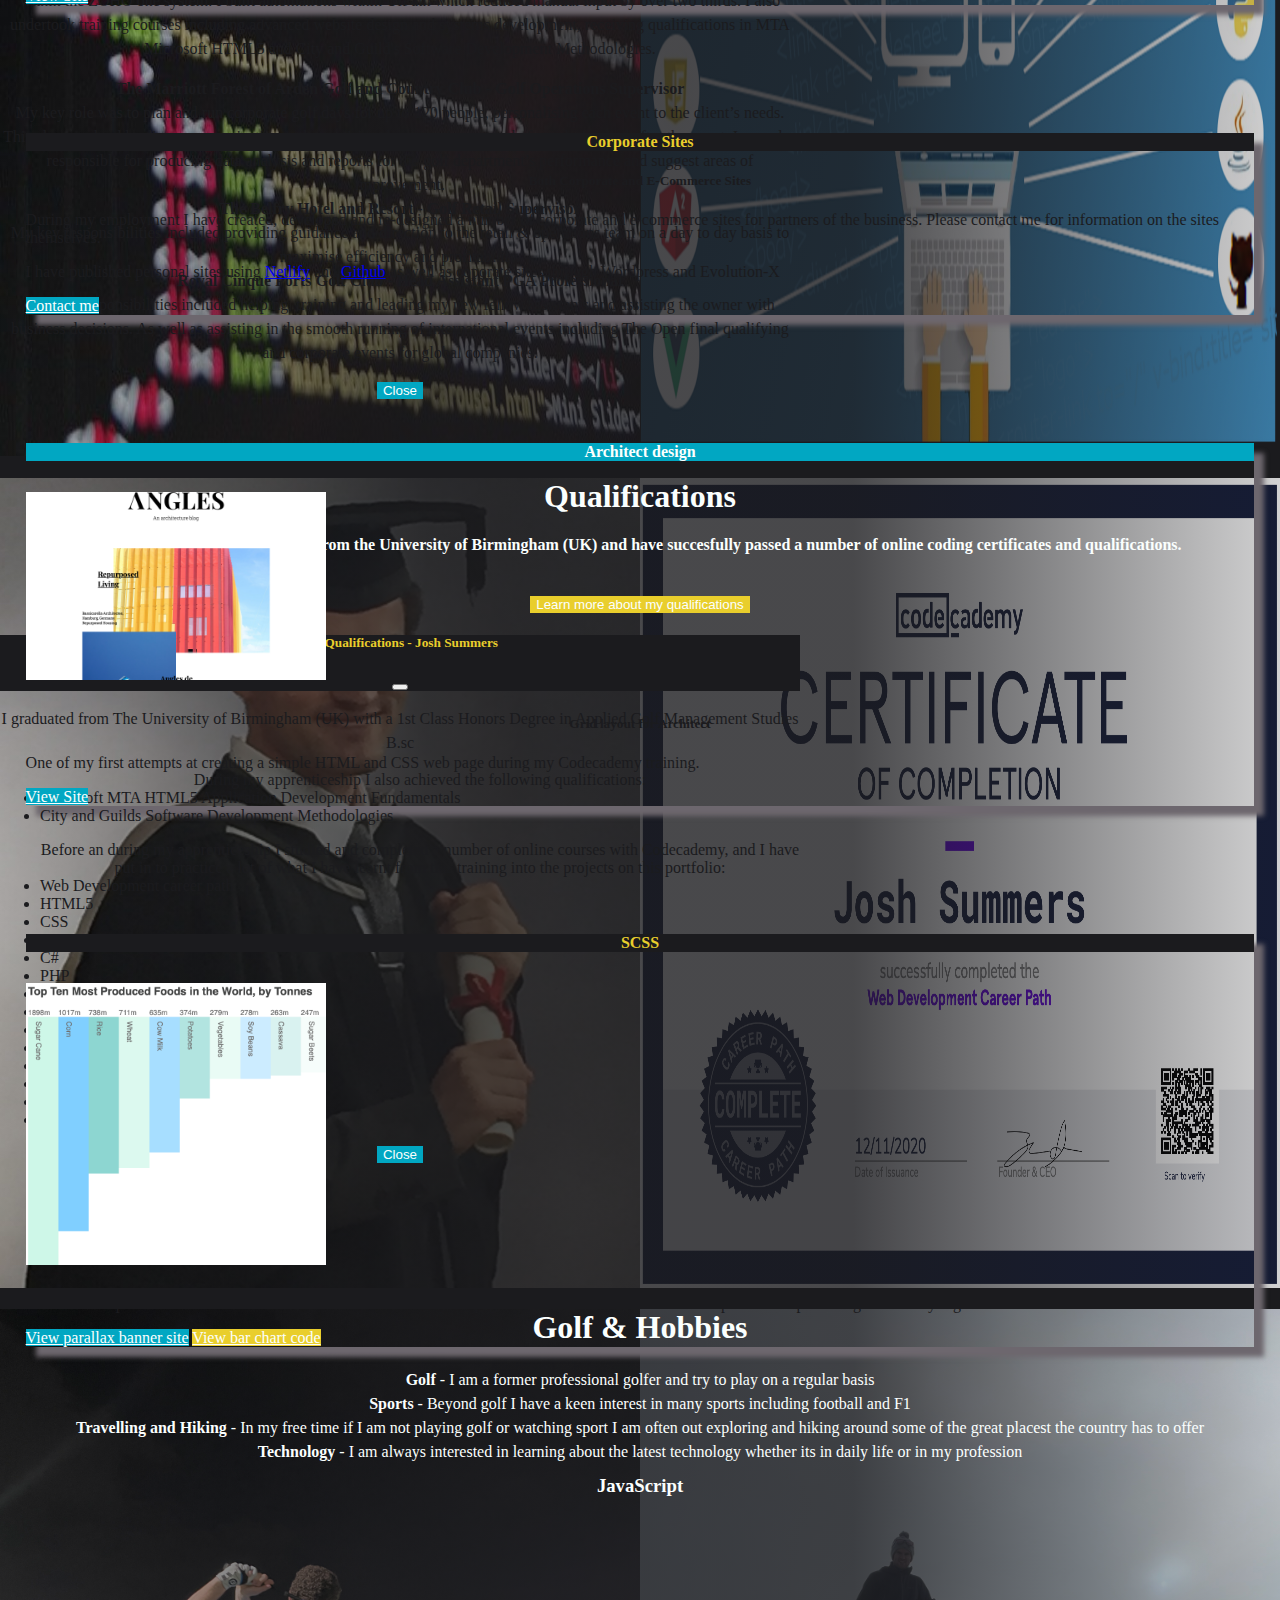
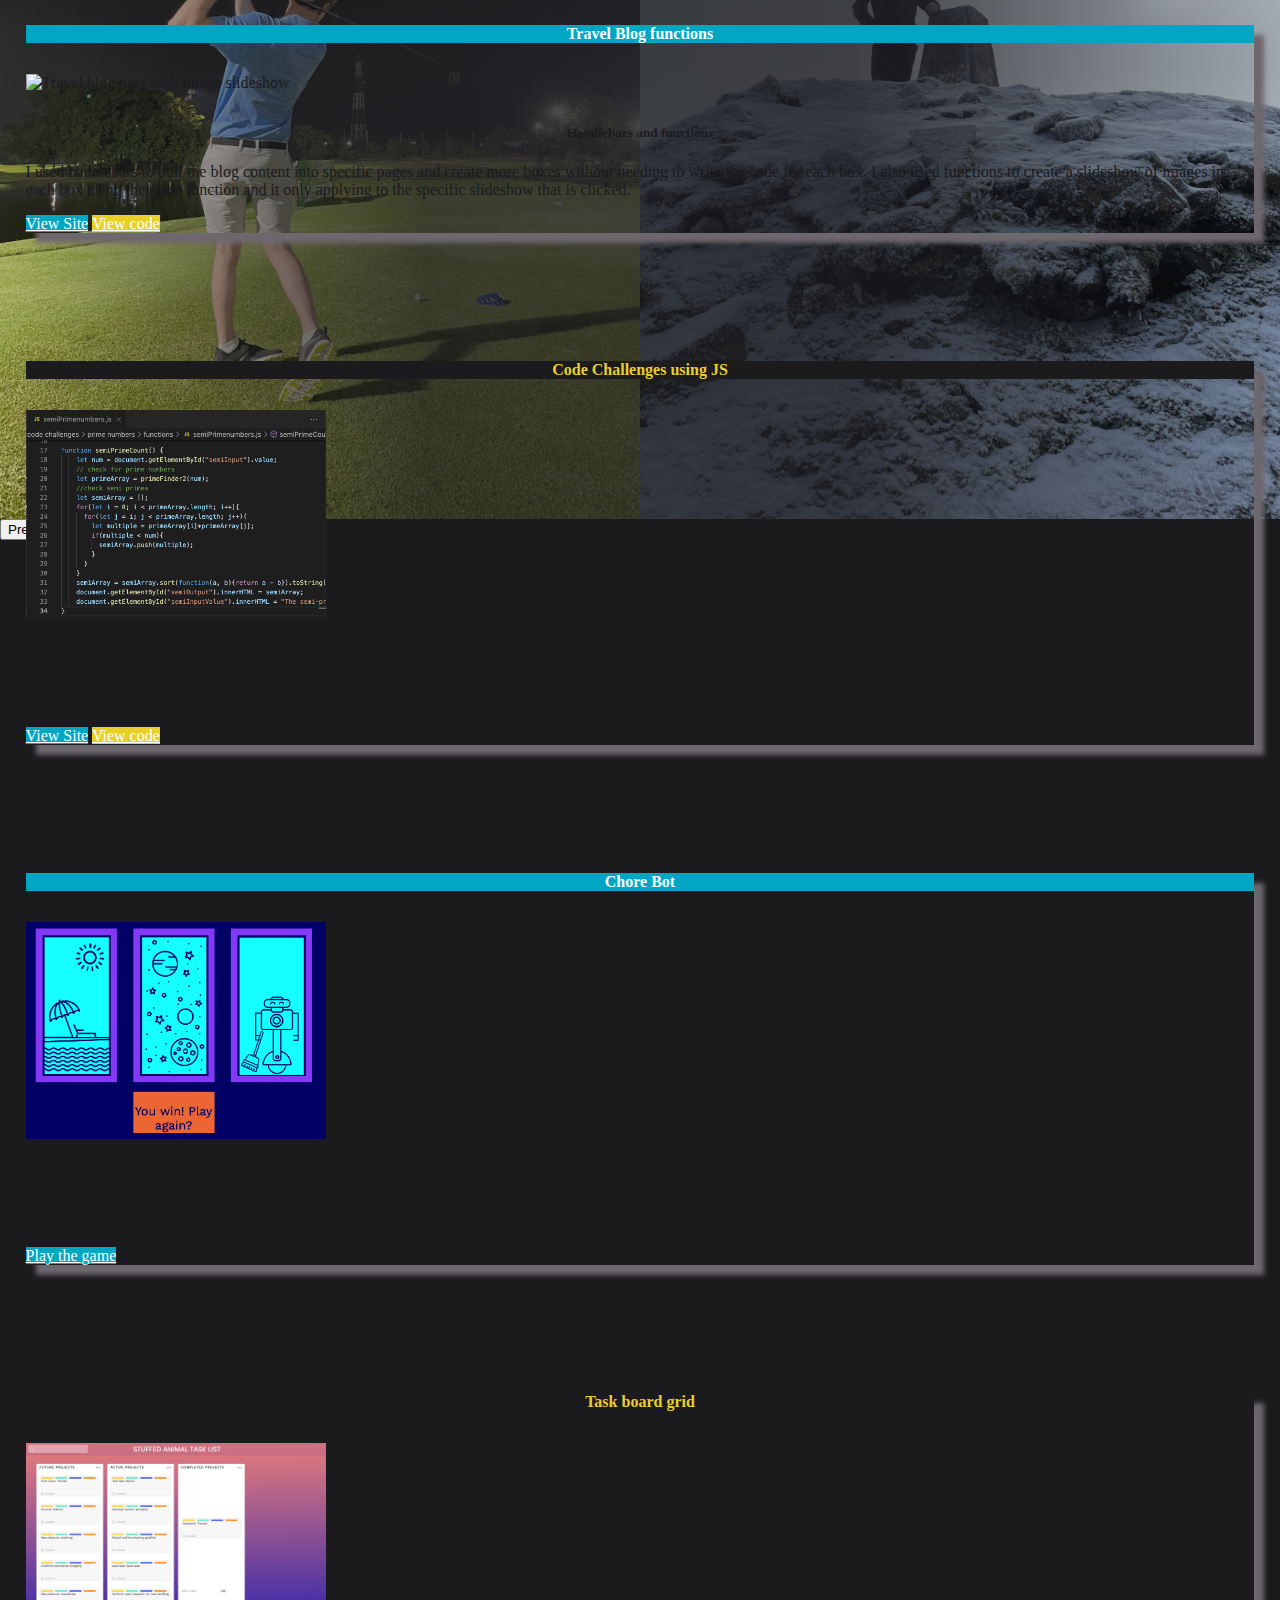
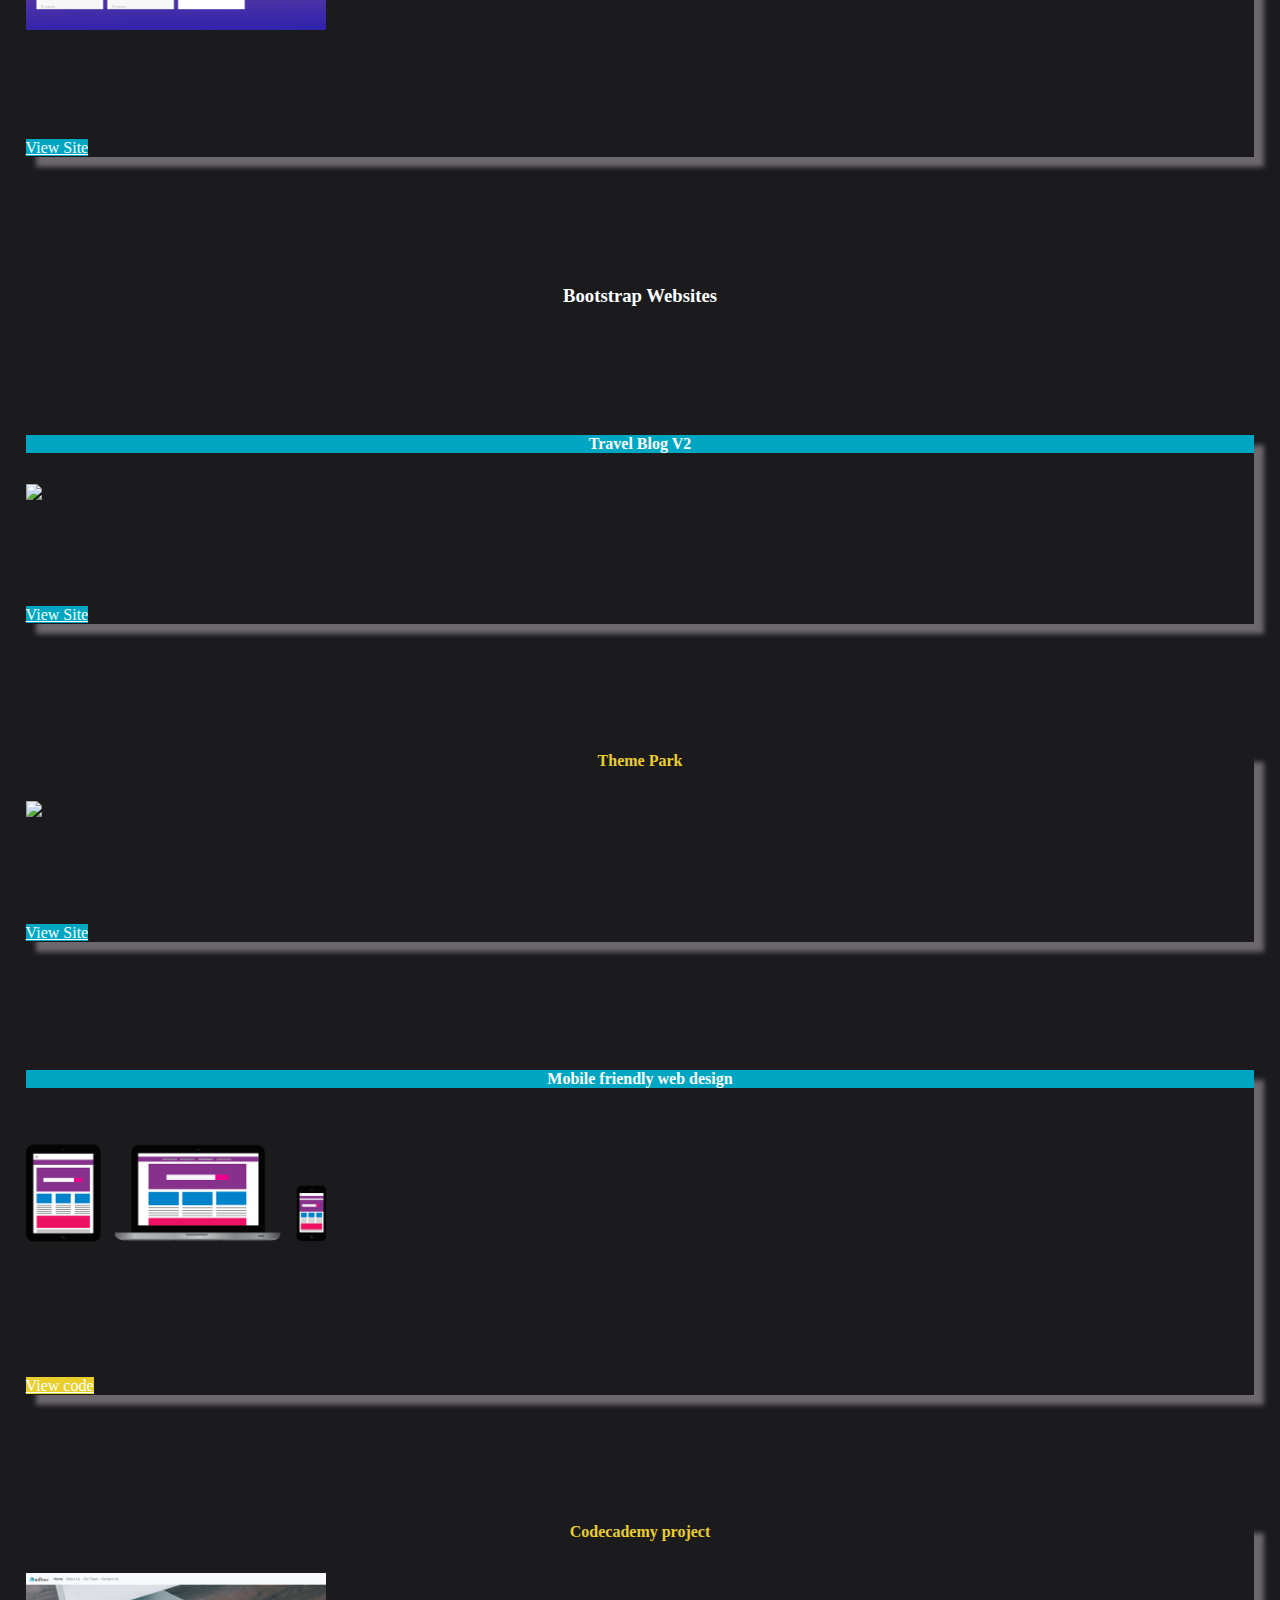
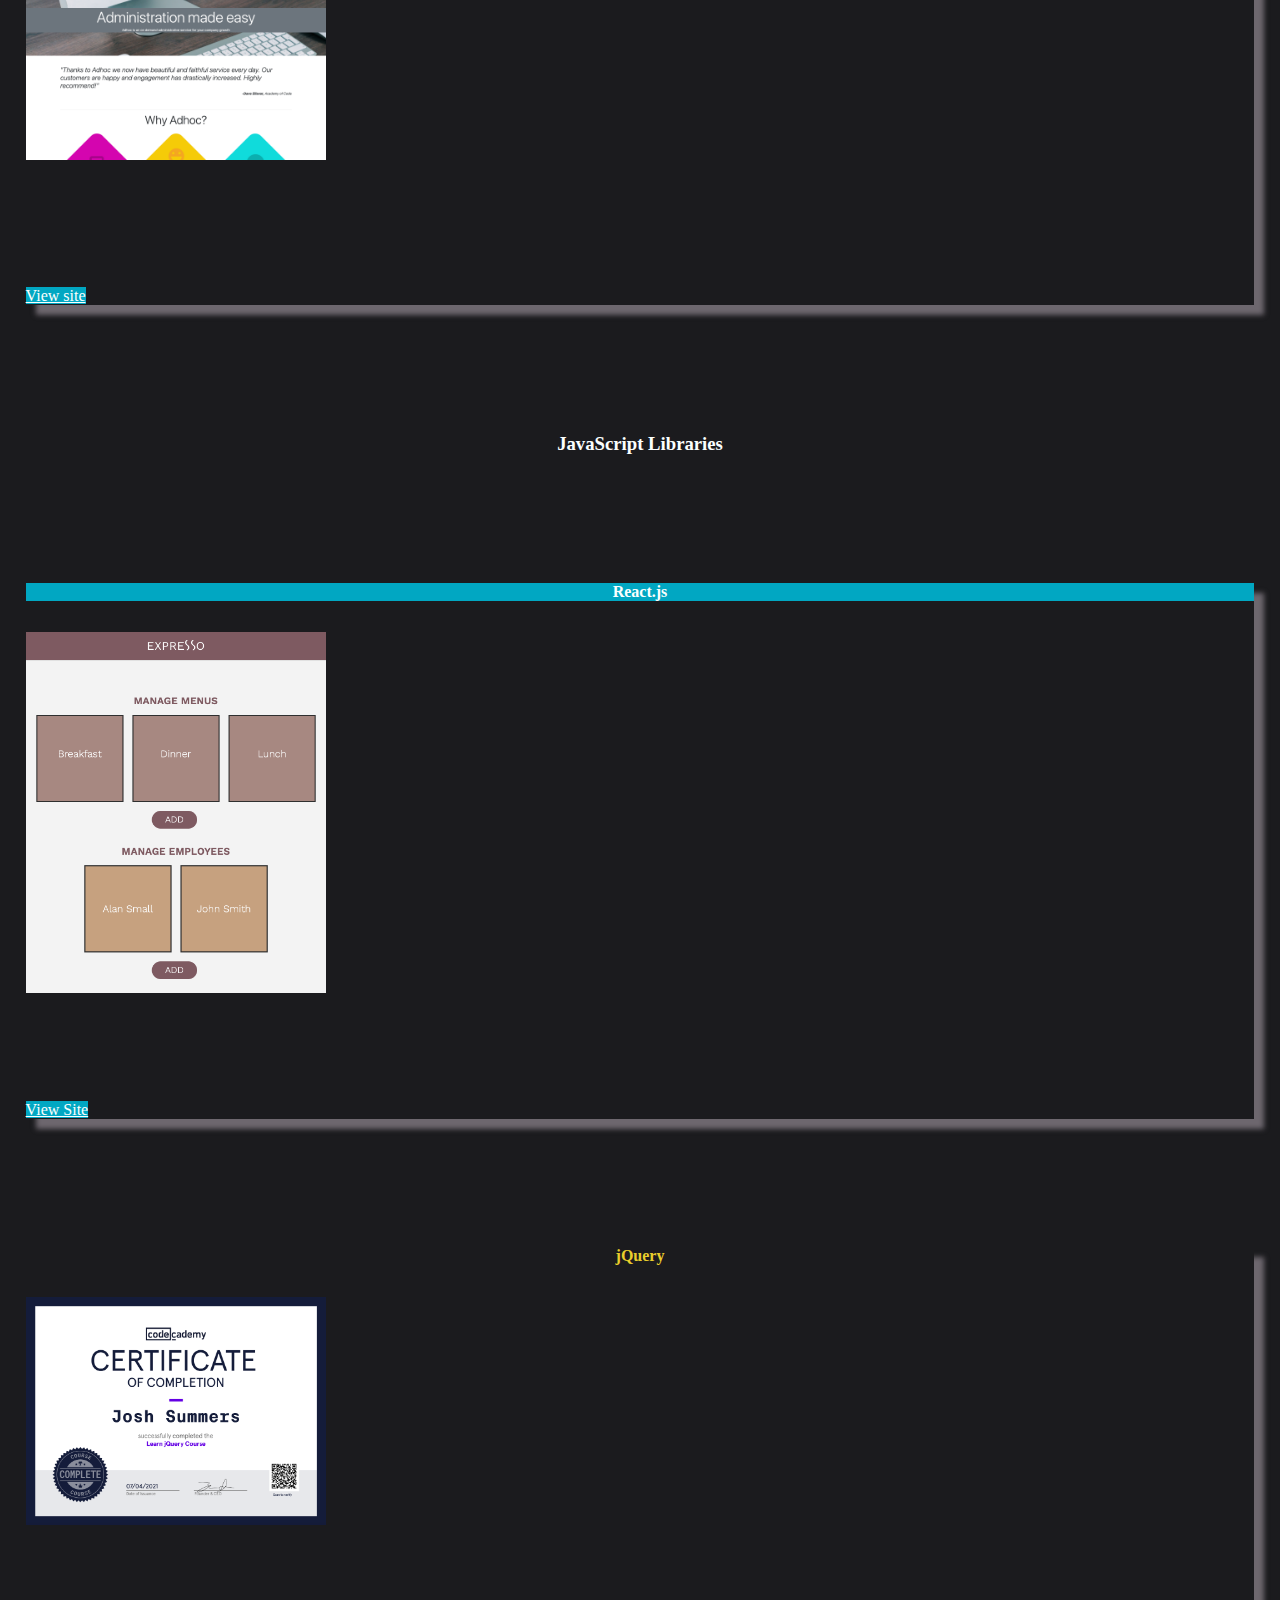
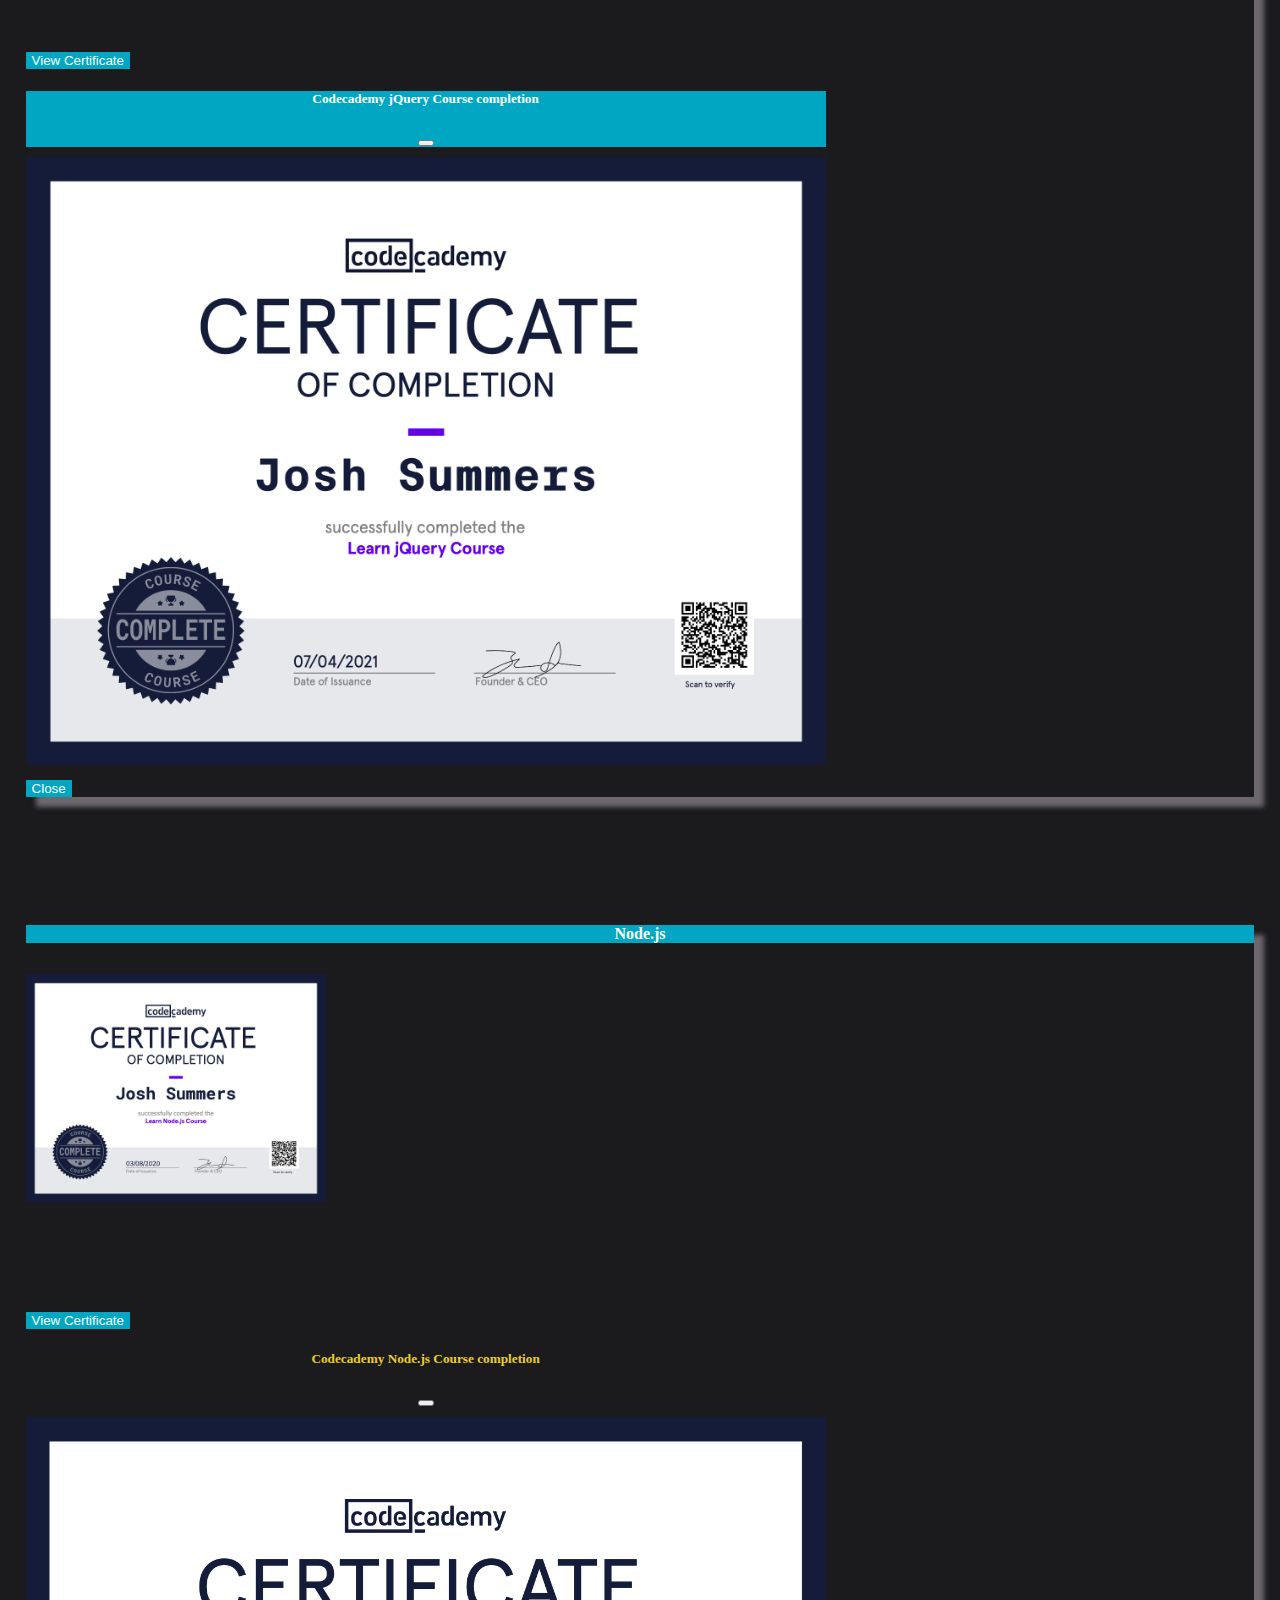
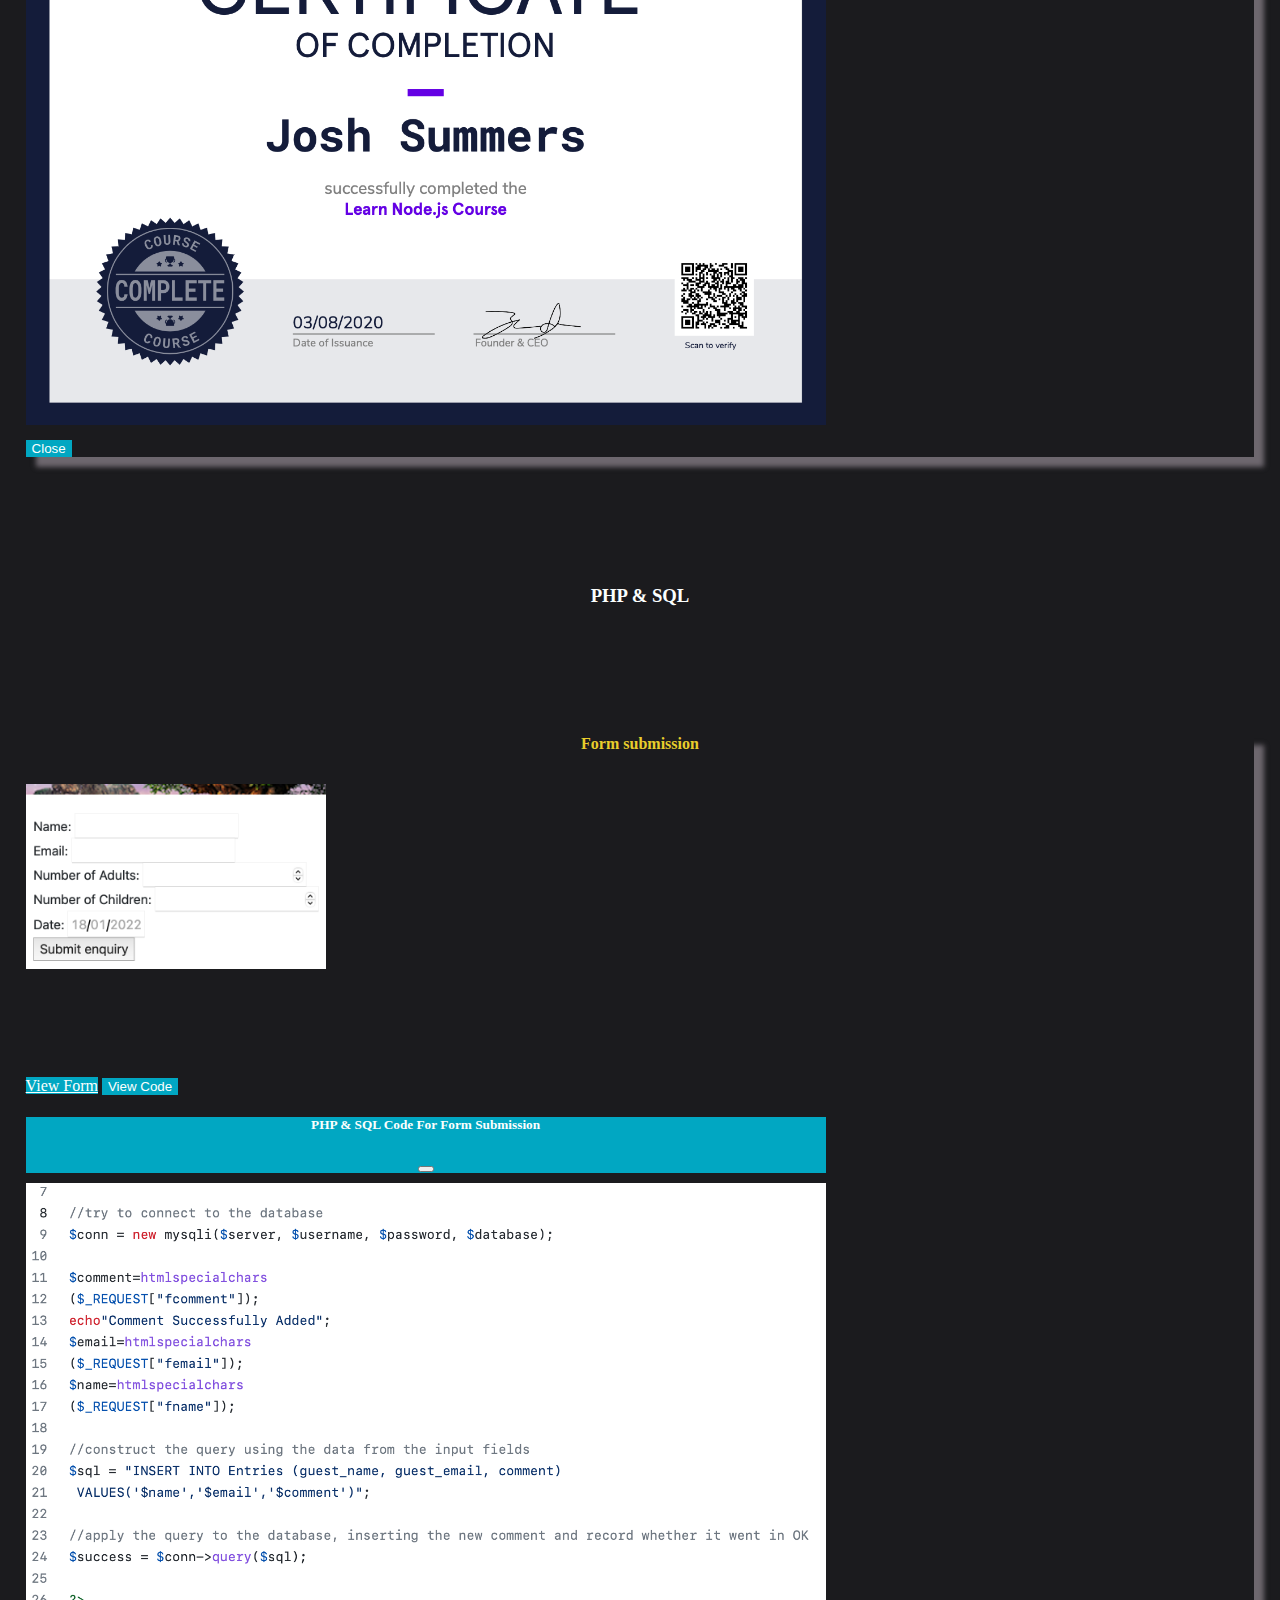
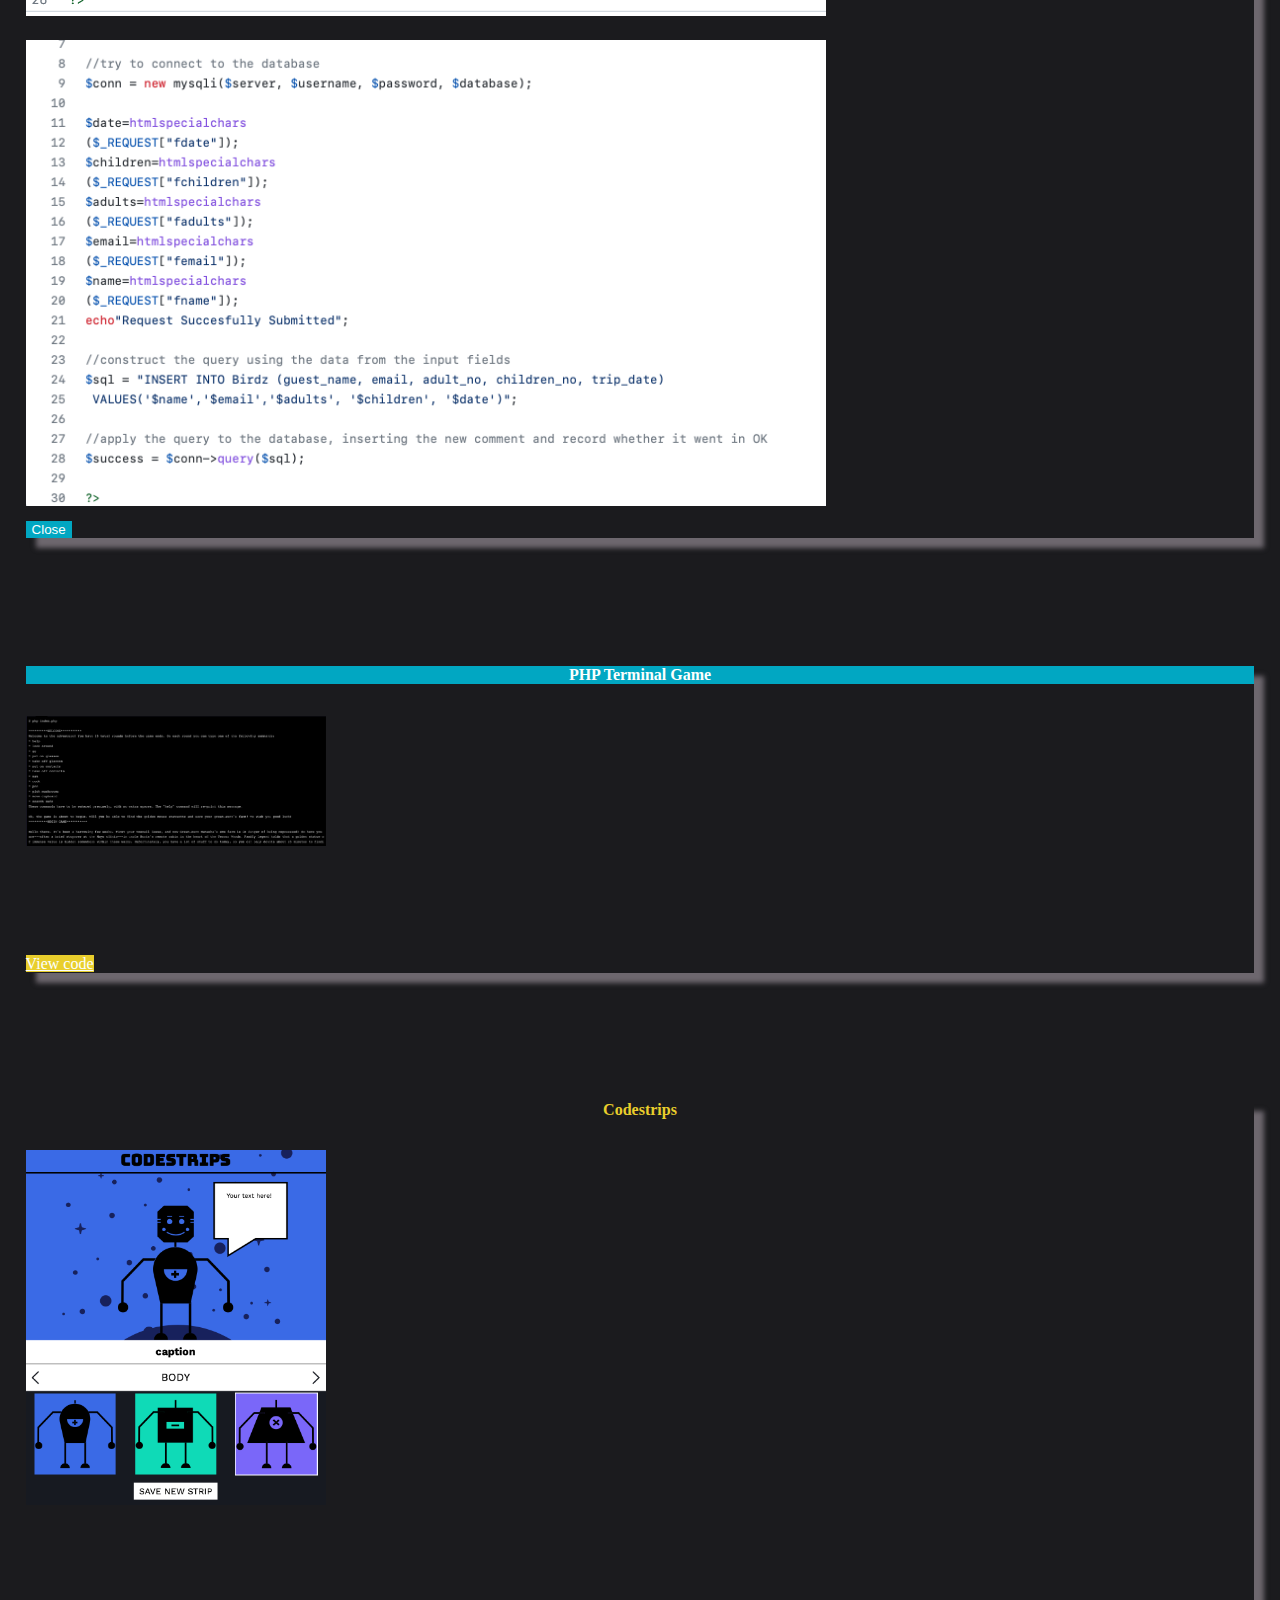
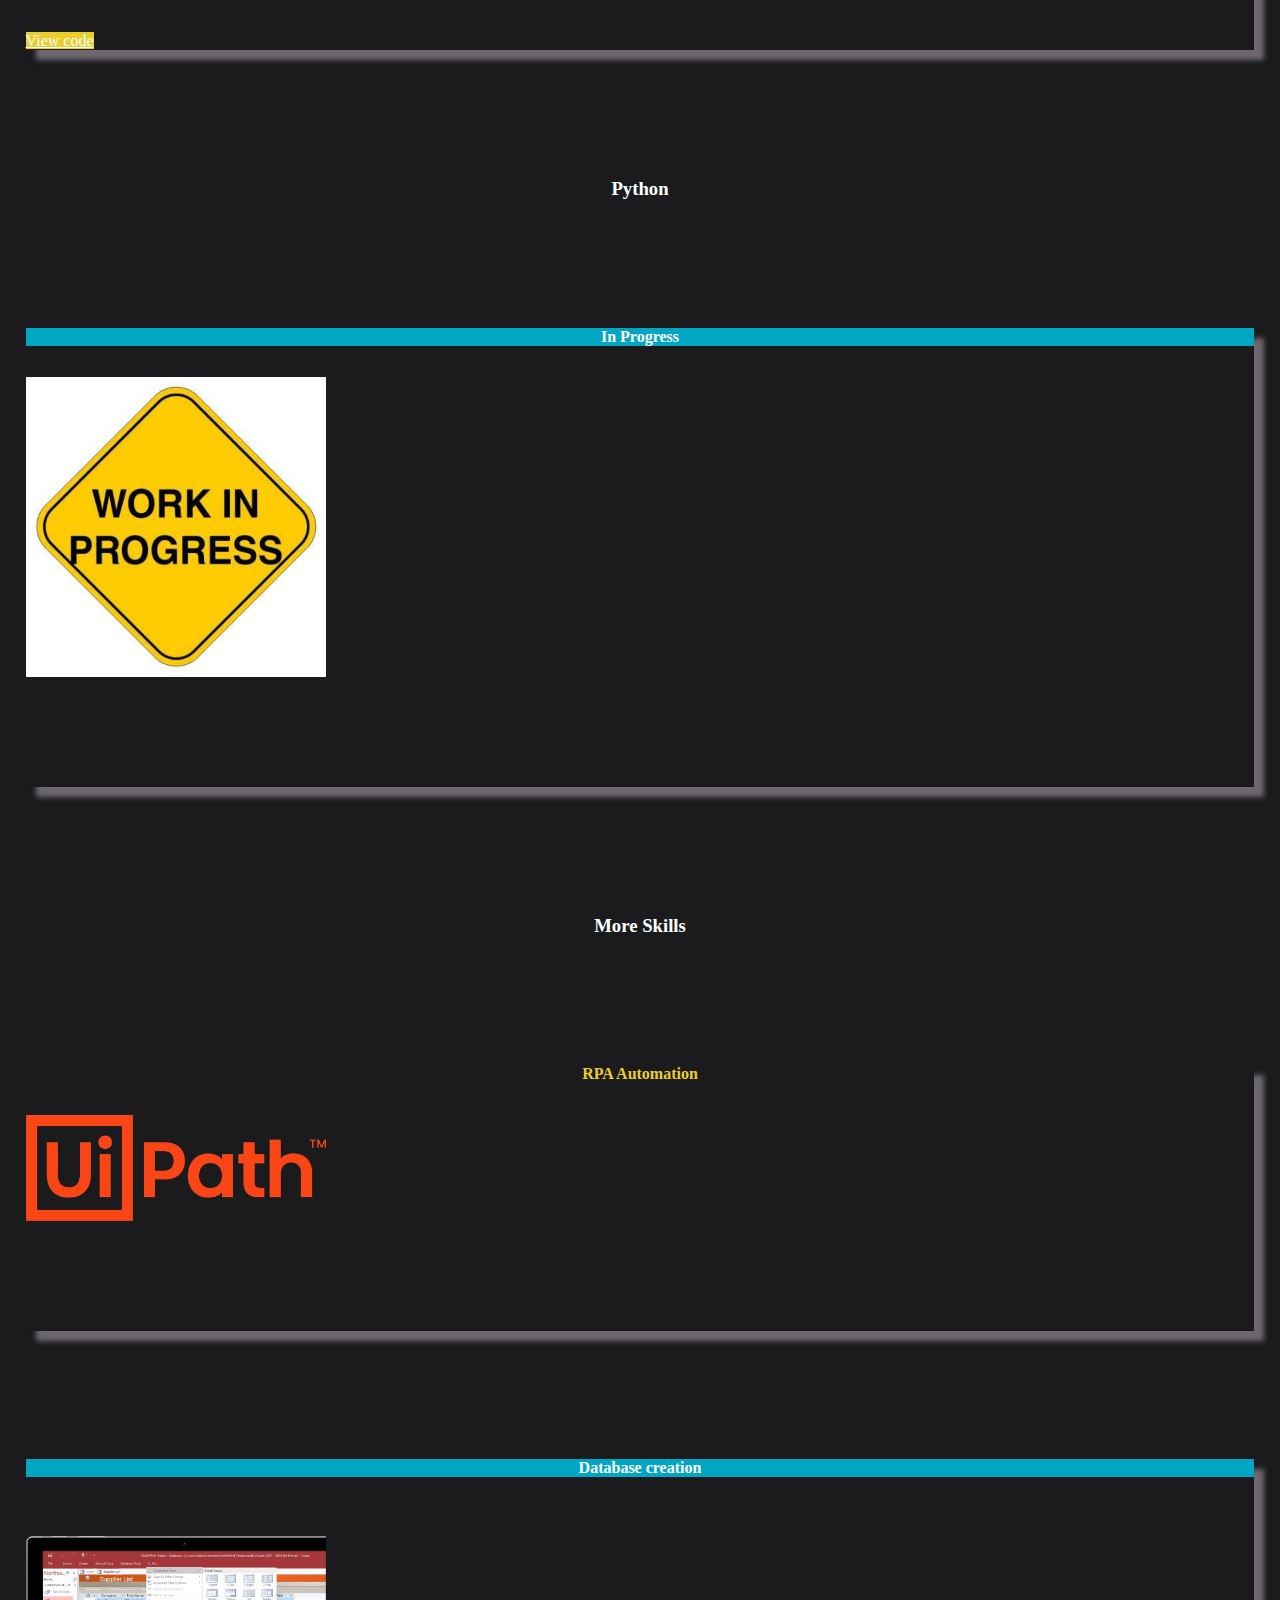
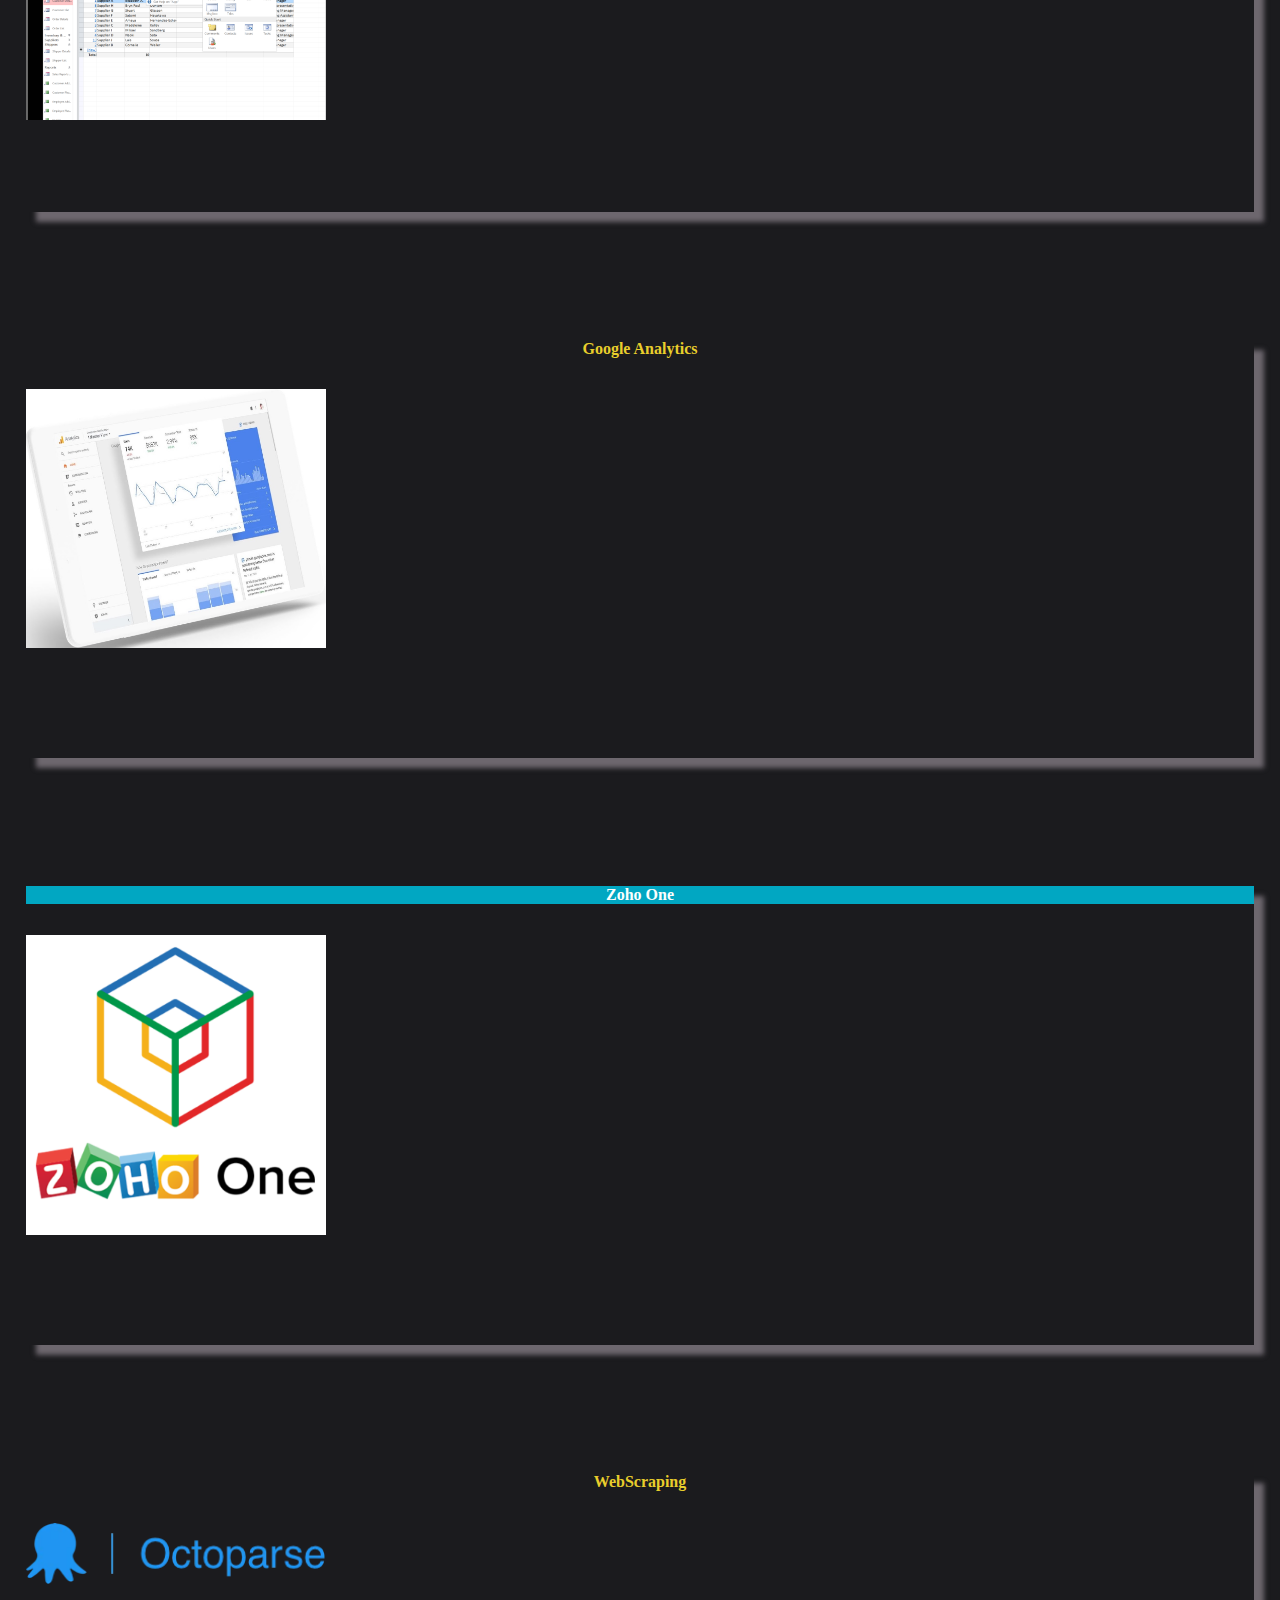
==== commit ba37ac78: "Update index.html" ====
--- a/index.html
+++ b/index.html
@@ -89,7 +89,7 @@
                                 <div class="caro-caption row align-items-center justify-content-center">
                                     <div class="col-11 col-sm-9 caption-text">
                                         <h1>About Me</h1>
-                                        <h4>I am a Junior software Developer with ever growing knowledge of the industry and experience of working with a team and as a project leader.</h4>
+                                        <h4>I am a Junior Software Developer with ever growing knowledge of the industry and experience of working with a team and as a project leader.</h4>
                                         <button class="btn button-code carousel-btn" type="button" data-bs-toggle="modal" data-bs-target="#aboutModal">Learn more about me</button>
                                         <!-- About me Modal -->
                                         <div class="modal fade" id="aboutModal" tabindex="-1" aria-labelledby="exampleModalLabel" aria-hidden="true">
@@ -733,4 +733,4 @@
     <script src="https://cdn.jsdelivr.net/npm/@popperjs/core@2.6.0/dist/umd/popper.min.js" integrity="sha384-KsvD1yqQ1/1+IA7gi3P0tyJcT3vR+NdBTt13hSJ2lnve8agRGXTTyNaBYmCR/Nwi" crossorigin="anonymous"></script>
     <script src="https://cdn.jsdelivr.net/npm/bootstrap@5.0.0-beta2/dist/js/bootstrap.min.js" integrity="sha384-nsg8ua9HAw1y0W1btsyWgBklPnCUAFLuTMS2G72MMONqmOymq585AcH49TLBQObG" crossorigin="anonymous"></script>
 </body>
-</html>+</html>
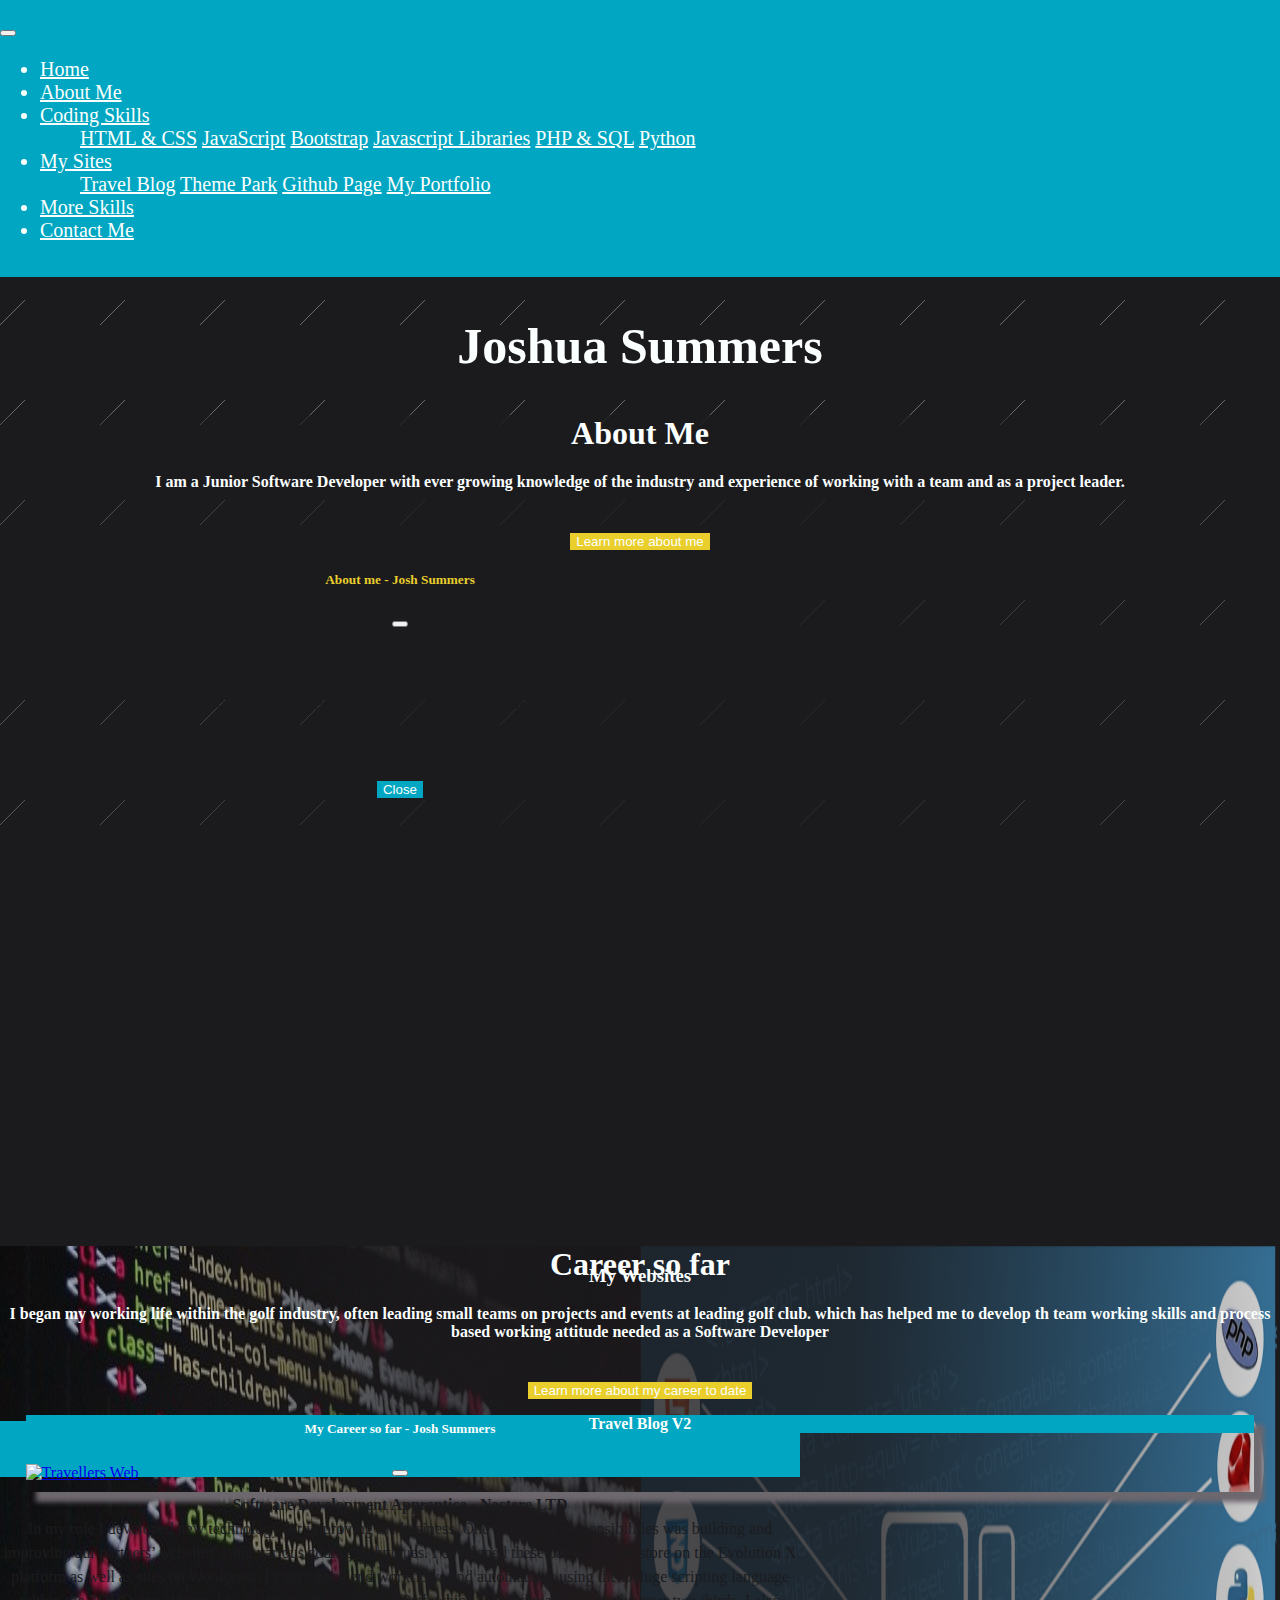
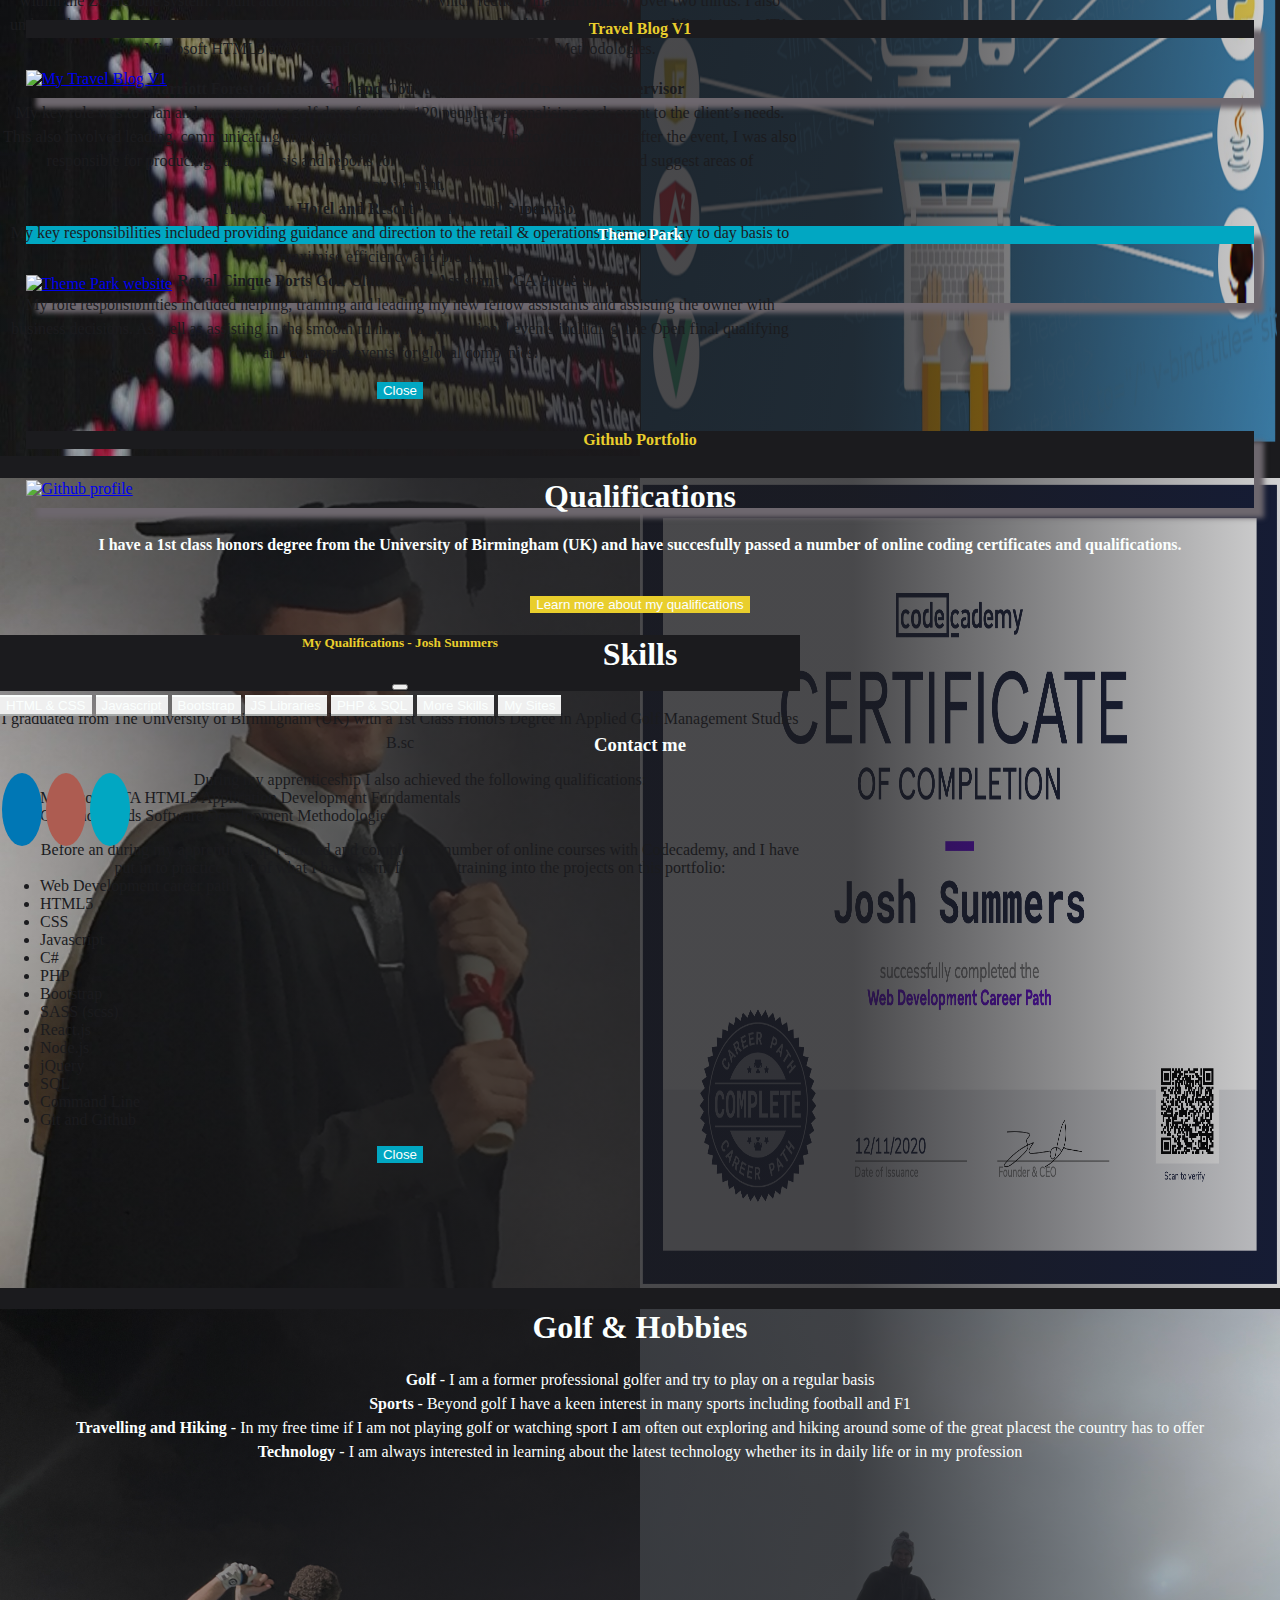
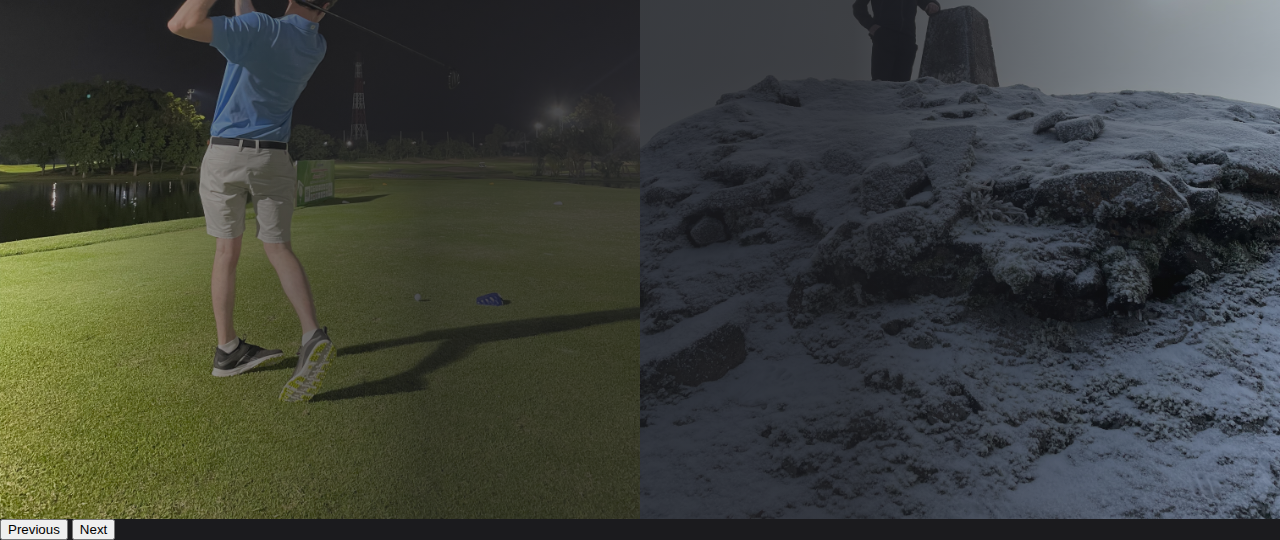
==== commit eda26926: "made page shorter with function" ====
--- a/index.html
+++ b/index.html
@@ -42,12 +42,12 @@
                         <li class="nav-item dropdown">
                             <a class="nav-link text-off-white dropdown-toggle" href="#languages" data-bs-toggle="dropdown" id="navbarDropdown" aria-expanded="false">Coding Skills</a>
                             <ul class="dropdown-menu" aria-labelledby="navbarDropdown">
-                                <a class="dropdown-item text-off-white" href="#htmlCss">HTML & CSS</a>
-                                <a class="dropdown-item text-off-white" href="#javascript">JavaScript</a>
-                                <a class="dropdown-item text-off-white" href="#bootstrap">Bootstrap</a>
-                                <a class="dropdown-item text-off-white" href="#libraries">Javascript Libraries</a>
-                                <a class="dropdown-item text-off-white" href="#php">PHP & SQL</a>
-                                <a class="dropdown-item text-off-white" href="#python">Python</a>
+                                <a class="dropdown-item text-off-white" href="#htmlCss" onclick="cardOpen(0)">HTML & CSS</a>
+                                <a class="dropdown-item text-off-white" href="#javascript" onclick="cardOpen(1)">JavaScript</a>
+                                <a class="dropdown-item text-off-white" href="#bootstrap" onclick="cardOpen(2)">Bootstrap</a>
+                                <a class="dropdown-item text-off-white" href="#libraries" onclick="cardOpen(3)">Javascript Libraries</a>
+                                <a class="dropdown-item text-off-white" href="#php" onclick="cardOpen(4)">PHP & SQL</a>
+                                <a class="dropdown-item text-off-white" href="#python" onclick="cardOpen(4)">Python</a>
                             </ul>
                         </li>
                         <li class="nav-item dropdown">
@@ -60,7 +60,7 @@
                             </ul>
                         </li>
                         <li class="nav-item">
-                            <a class="nav-link text-off-white" href="#more">More Skills</a>
+                            <a class="nav-link text-off-white" href="#more" onclick="cardOpen(5)">More Skills</a>
                         </li>
                         <li class="nav-item">
                             <a class="nav-link text-off-white" href="#footer">Contact Me</a>
@@ -236,9 +236,73 @@
                     </div>
                 </div>
             </div>
-            <!--Languages-->
+            <!-- My Sites-->
+            <div class="row px-2" id="my_sites">
+                <div class="col-12">
+                    <div class="row">
+                        <div class="col-12 sectionTitles">
+                            <h3>My Websites</h3>
+                        </div>
+                    </div>
+                    <div class="row card-row">
+                        <div class="col-12 col-sm-6 col-lg-3">
+                            <!--Card 1-->
+                            <div class="card">
+                                <div class="card-header">
+                                    <h4>Travel Blog V2</h4>
+                                </div>
+                                <a href="https://travellersweb.netlify.app" class="" target="_blank"><img src="./photos/travelblog2.png" class="card-img-top card-image" alt="Travellers Web"></a>
+                            </div>
+                        </div>
+                        <div class="col-12 col-sm-6 col-lg-3">
+                            <!--Card 2-->
+                            <div class="card">
+                                <div class="card-header">
+                                    <h4>Travel Blog V1</h4>
+                                </div>
+                                <a href="https://travellingsoftwaredeveloper.netlify.app" class="" target="_blank"><img src="./photos/Travel1.png" class="card-img-top card-image" alt="My Travel Blog V1"></a>
+                            </div>
+                        </div>
+                        <div class="col-12 col-sm-6 col-lg-3">
+                            <!--Card 3-->
+                            <div class="card">
+                                <div class="card-header">
+                                    <h4>Theme Park</h4>
+                                </div>
+                                <a href="http://joshuasummers.balticwebdev1.co.uk/Theme%20park/index.html" class="" target="_blank"><img src="./photos/themepark.png" class="card-img-top card-image" alt="Theme Park website"></a>
+                            </div>
+                        </div>
+                        <div class="col-12 col-sm-6 col-lg-3">
+                            <!--Card 4-->
+                            <div class="card">
+                                <div class="card-header">
+                                    <h4>Github Portfolio</h4>
+                                </div>
+                                <a href="https://github.com/joshsummers4" class="" target="_blank"><img src="./photos/github.png" class="card-img-top card-image" alt="Github profile"></a>
+                            </div>
+                        </div>
+                    </div>
+                </div>
+            </div>
+            <!--Languages / Skills-->
+            <div class="row" id="skills">
+                <div class="col-12 justify-content-center sectionTitles">
+                    <h1>Skills</h1>
+                    <div class="row">
+                        <div class="btn-group w-100 px-5">
+                            <button type="button" class="btn btn-outline-light" onclick="cardOpen(0)">HTML & CSS</button>
+                            <button type="button" class="btn btn-outline-light" onclick="cardOpen(1)">Javascript</button>
+                            <button type="button" class="btn btn-outline-light" onclick="cardOpen(2)">Bootstrap</button>
+                            <button type="button" class="btn btn-outline-light" onclick="cardOpen(3)">JS Libraries</button>
+                            <button type="button" class="btn btn-outline-light" onclick="cardOpen(4)">PHP & SQL</button>
+                            <button type="button" class="btn btn-outline-light" onclick="cardOpen(5)">More Skills</button>
+                            <button type="button" class="btn btn-outline-light" onclick="cardsClose(`my_sites`)">My Sites</button>
+                        </div>
+                    </div>
+                </div>
+            </div>
             <!--HTML and CSS-->
-            <div class="row px-2" id="htmlCss">
+            <div class="row px-2 skill-row" id="htmlCss">
                 <div class="col-12">
                     <div class="row">
                         <div class="col-12 sectionTitles">
@@ -306,7 +370,7 @@
                 </div>
             </div>
             <!--Javascript-->
-            <div class="row px-2" id="javascript">
+            <div class="row px-2 skill-row" id="javascript">
                 <div class="col-12">
                     <div class="row">
                         <div class="col-12 sectionTitles">
@@ -376,7 +440,7 @@
                 </div>
             </div>
             <!--Bootstrap-->
-            <div class="row px-2" id="bootstrap">
+            <div class="row px-2 skill-row" id="bootstrap">
                 <div class="col-12">
                     <div class="row">
                         <div class="col-12 sectionTitles">
@@ -392,7 +456,7 @@
                                 </div>
                                 <img src="./photos/travelblog2.png" class="card-img-top card-image" alt="Travellers Web">
                                 <div class="card-body">
-                                    <h5 class="card-title">Travllers Web - multi page site</h5>
+                                    <h5 class="card-title">Travellers Web - multi page site</h5>
                                     <p class="card-text">I needed to know Bootstrap for a structing of a page in my previous job so I undertook the course on codecademy and then created a new version of a travel blog using the library.</p>
                                     <a href="https://travellersweb.netlify.app" class="btn button-card" target="_blank">View Site</a>
                                 </div>
@@ -444,7 +508,7 @@
                 </div>
             </div>
             <!--Js Libraries-->
-            <div class="row px-2" id="libraries">
+            <div class="row px-2 skill-row" id="libraries">
                 <div class="col-12">
                     <div class="row">
                         <div class="col-12 sectionTitles">
@@ -462,7 +526,7 @@
                                 <div class="card-body">
                                     <h5 class="card-title">Espresso Project</h5>
                                     <p class="card-text">This project was the completion of my React.js course where I used what I had learnt to implement that api call code to create a tool for a coffee shop.</p>
-                                    <a href="#" class="btn button-card" target="_blank">View Site</a>
+                                    <a href="https://joshsummers4.github.io/Expresso/" class="btn button-card" target="_blank">View Site</a>
                                 </div>
                             </div>
                         </div>
@@ -532,7 +596,7 @@
                 </div>
             </div>
             <!--PHP & SQL-->
-            <div class="row px-2" id="php">
+            <div class="row px-2 skill-row" id="php">
                 <div class="col-12 col-lg-9">
                     <div class="row">
                         <div class="col-12 sectionTitles">
@@ -630,7 +694,7 @@
                 </div>
             </div>
             <!--More-->
-            <div class="row px-2" id="more">
+            <div class="row px-2 skill-row" id="more">
                 <div class="col-12">
                     <div class="row">
                         <div class="col-12 sectionTitles">
@@ -725,6 +789,8 @@
     </script>
     <!--card styling-->
     <script src="functions/styling.js"></script>
+    <!--card visibiltiy-->
+    <script src="functions/cardOpen.js"></script>
     <!-- Bootstrap's JavaScript Files
     <script src="https://cdn.jsdelivr.net/npm/bootstrap@5.0.0-beta2/dist/js/bootstrap.bundle.min.js" integrity="sha384-b5kHyXgcpbZJO/tY9Ul7kGkf1S0CWuKcCD38l8YkeH8z8QjE0GmW1gYU5S9FOnJ0" crossorigin="anonymous"></script>
     <script src="../assets/dist/js/bootstrap.bundle.min.js"></script>
@@ -733,4 +799,4 @@
     <script src="https://cdn.jsdelivr.net/npm/@popperjs/core@2.6.0/dist/umd/popper.min.js" integrity="sha384-KsvD1yqQ1/1+IA7gi3P0tyJcT3vR+NdBTt13hSJ2lnve8agRGXTTyNaBYmCR/Nwi" crossorigin="anonymous"></script>
     <script src="https://cdn.jsdelivr.net/npm/bootstrap@5.0.0-beta2/dist/js/bootstrap.min.js" integrity="sha384-nsg8ua9HAw1y0W1btsyWgBklPnCUAFLuTMS2G72MMONqmOymq585AcH49TLBQObG" crossorigin="anonymous"></script>
 </body>
-</html>
+</html>--- a/style/style.css
+++ b/style/style.css
@@ -123,6 +123,18 @@
 }
 
 /* Boxes */
+.skill-row{
+    display: none;
+}
+
+.btn-outline-light{
+    color: #fbfffeff;
+    border-color: #fbfffeff;
+    border-left: none;
+    border-right: none;
+    border-radius: 0px;
+}
+
 .card-row{
     justify-content: center;
 }
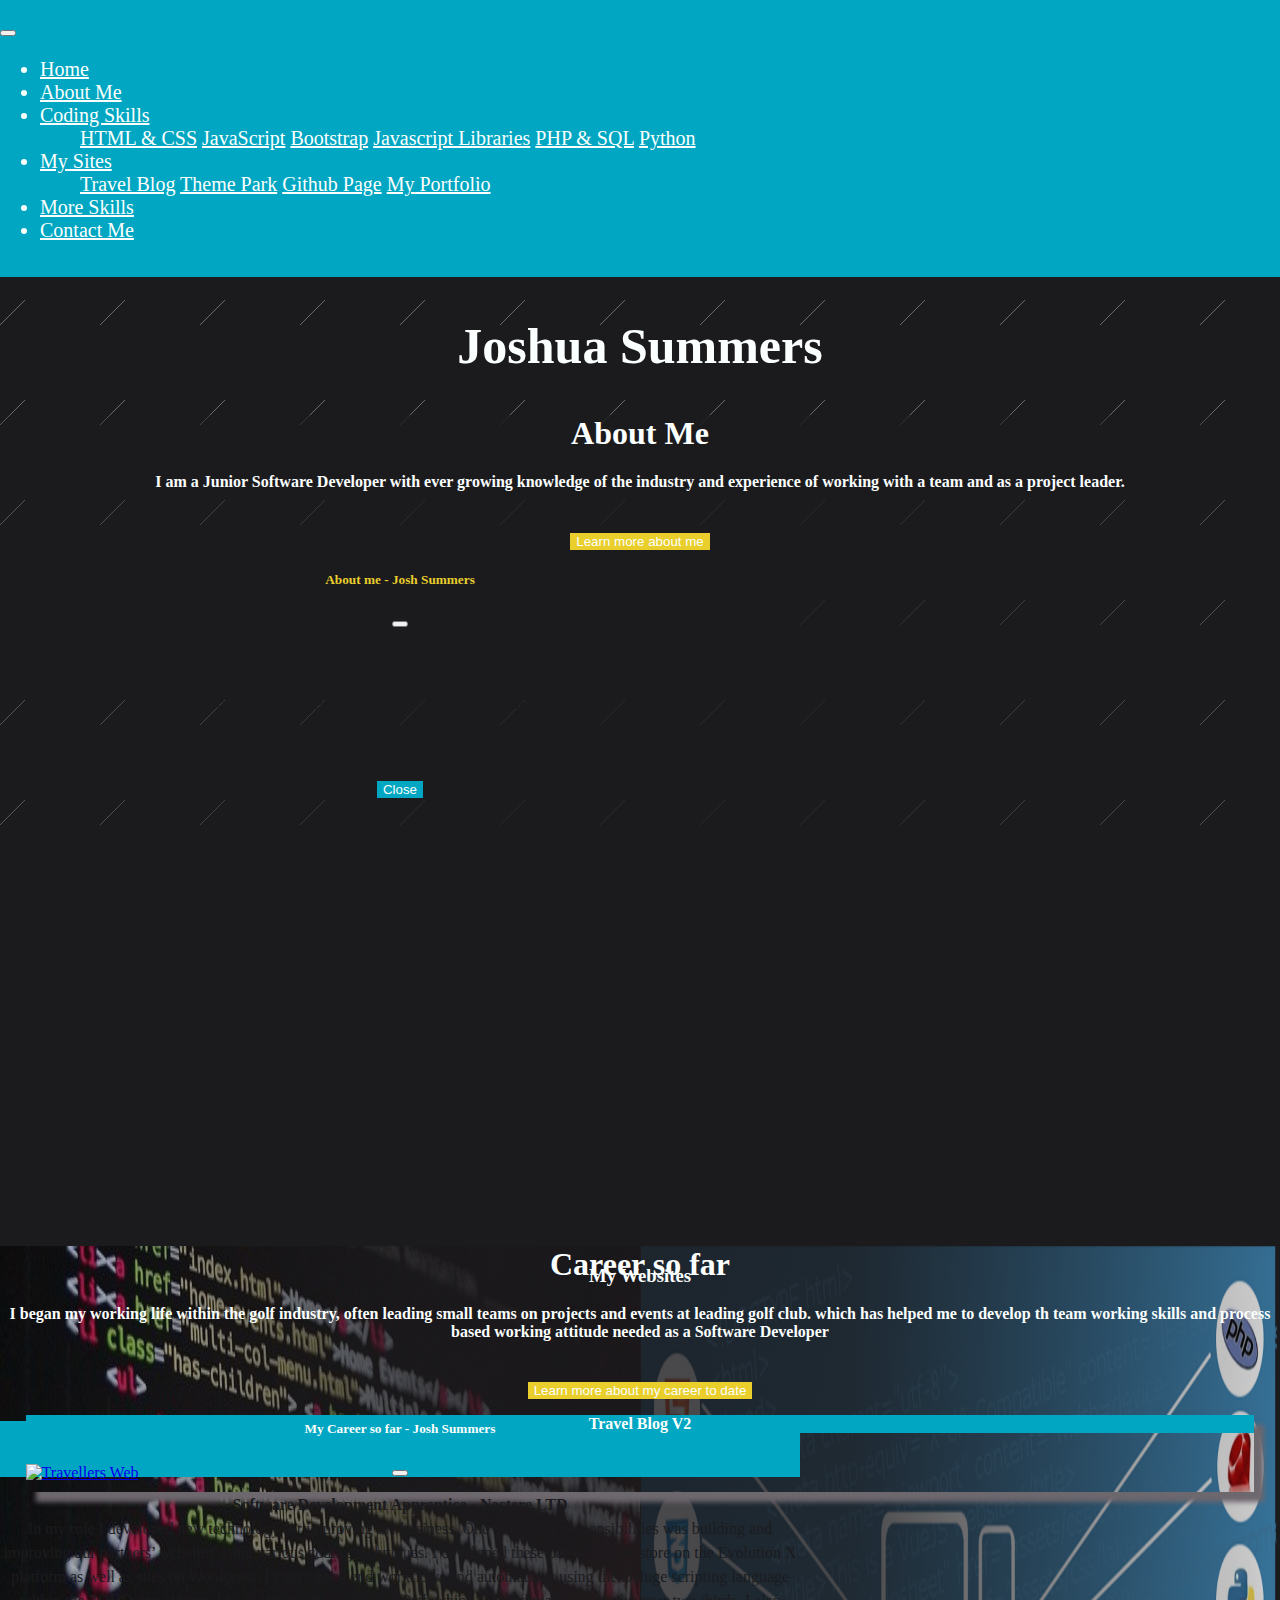
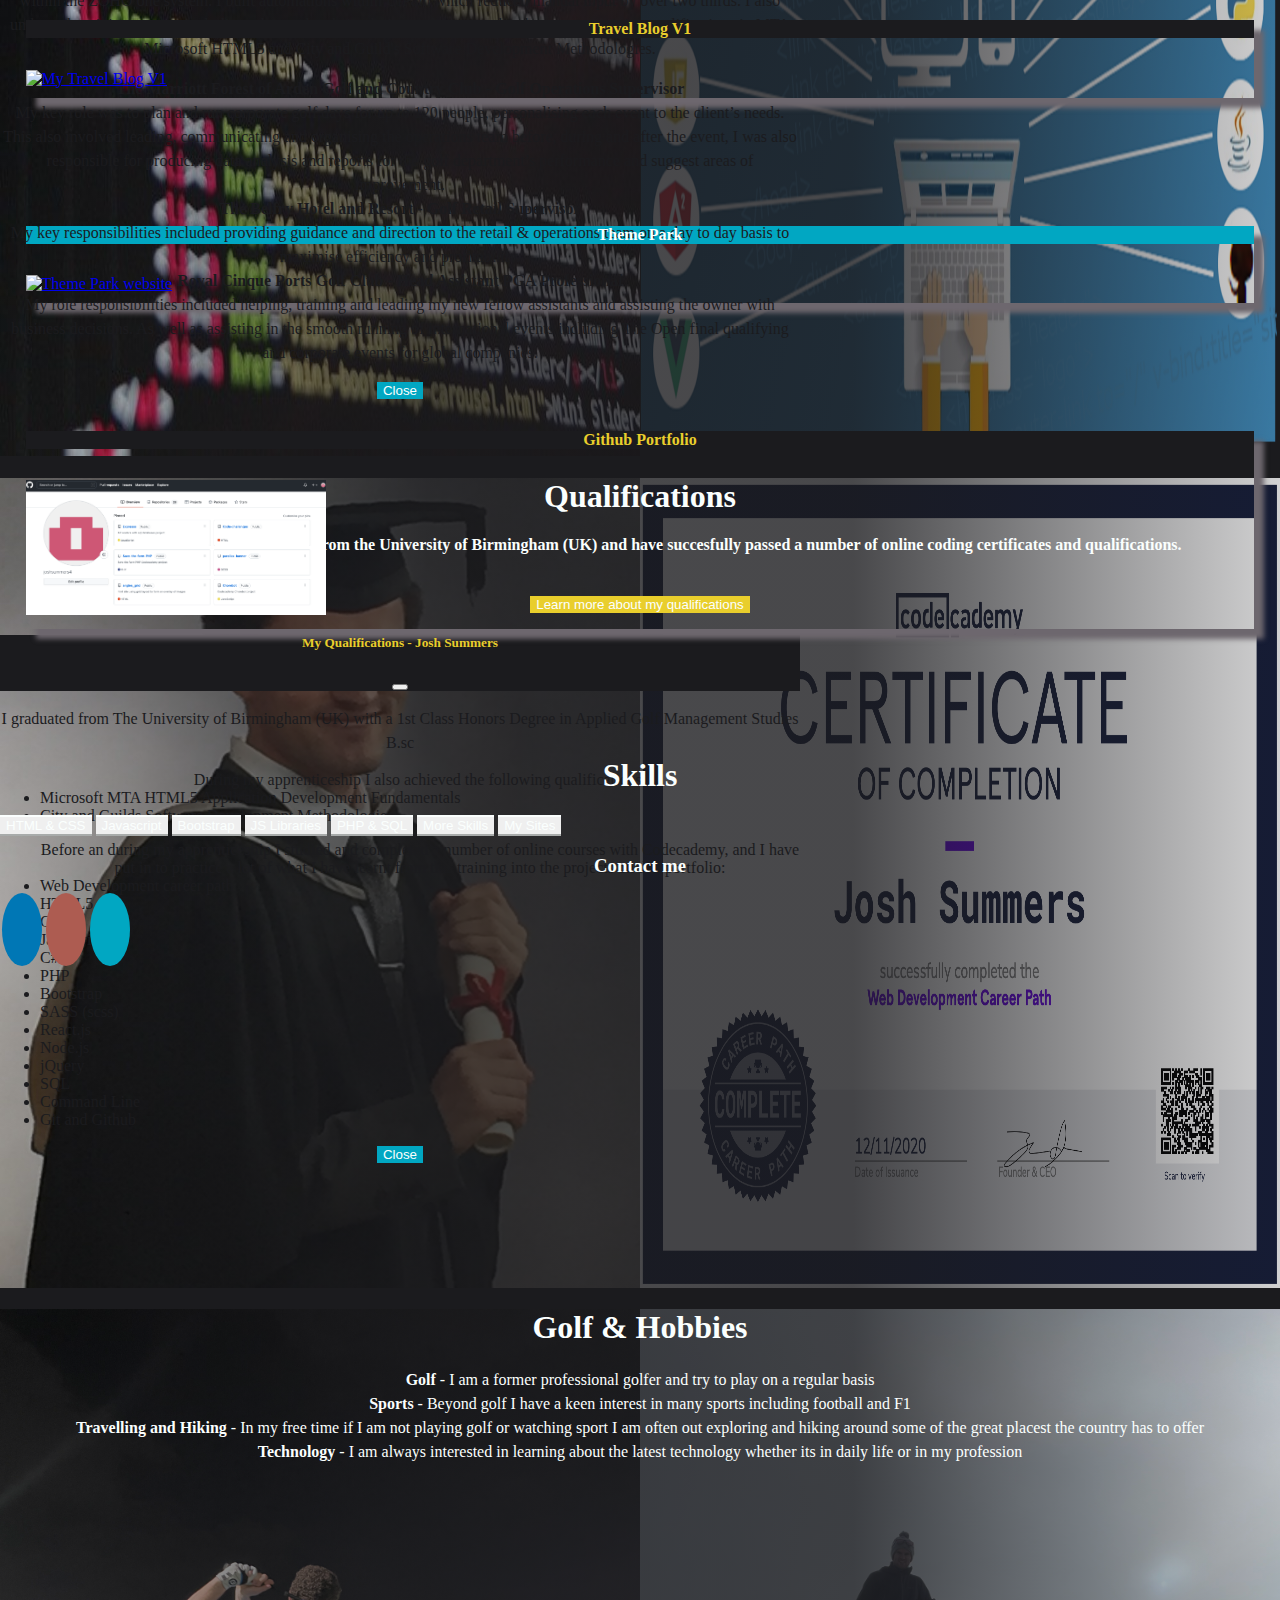
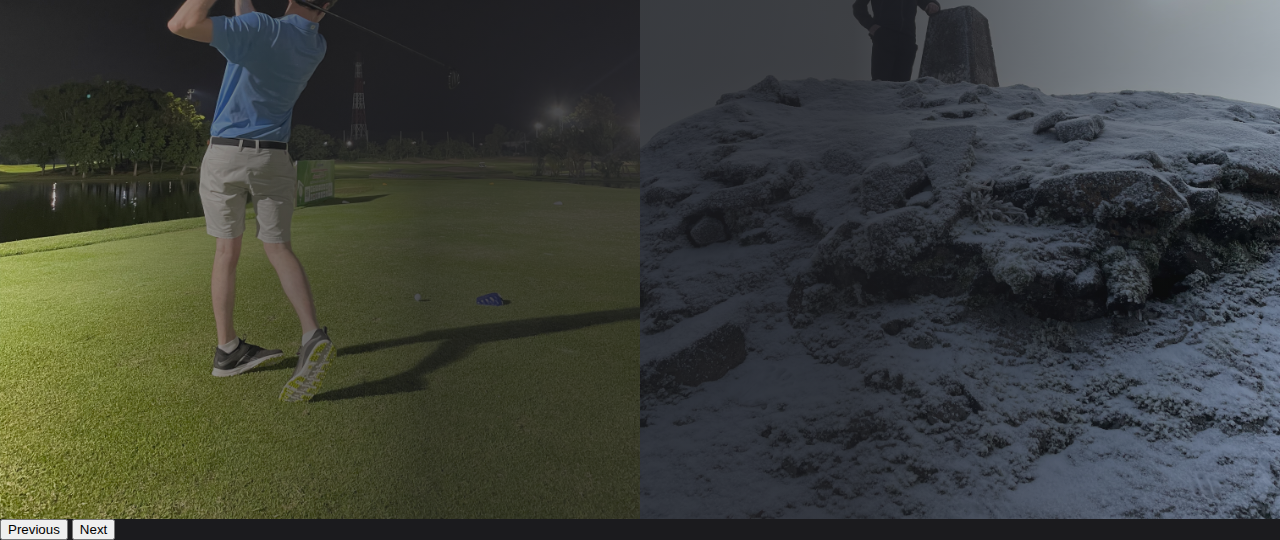
==== commit 161e0e99: "first python example" ====
--- a/index.html
+++ b/index.html
@@ -684,8 +684,8 @@
                                 <img src="./photos/inprogress.jpg" class="card-img-top card-image" alt="in progress">
                                 <div class="card-body">
                                     <h5 class="card-title">Data Science Course</h5>
-                                    <p class="card-text">I am currently studying the data science career path course on codecademy which is helping to develop my python knowledge that I have previous gained through open university courses. I hope to be able to provide some examples of my Python work soon.</p>
-                                    <!--<a href="#" class="btn button-card" target="_blank">View Site</a>-->
+                                    <p class="card-text">I am currently studying the data science career path course on codecademy which is helping to develop my python knowledge that I have previous gained through open university courses. I hope to be able to provide more examples of my Python work soon.</p>
+                                    <a href="https://github.com/joshsummers4/python_insurance_costs" class="btn button-code" target="_blank">View first project</a>
                                 </div>
                             </div>
                         </div>
--- a/style/style.css
+++ b/style/style.css
@@ -126,6 +126,18 @@
 .skill-row{
     display: none;
 }
+@media only screen and (max-width: 767px) {
+    .btn-group{
+        flex-direction: column;
+        align-items: flex-start;
+        justify-content: center;
+        vertical-align: middle;
+    }
+    .btn-group > .btn{
+        width: 100%;
+    }
+}
+
 
 .btn-outline-light{
     color: #fbfffeff;
